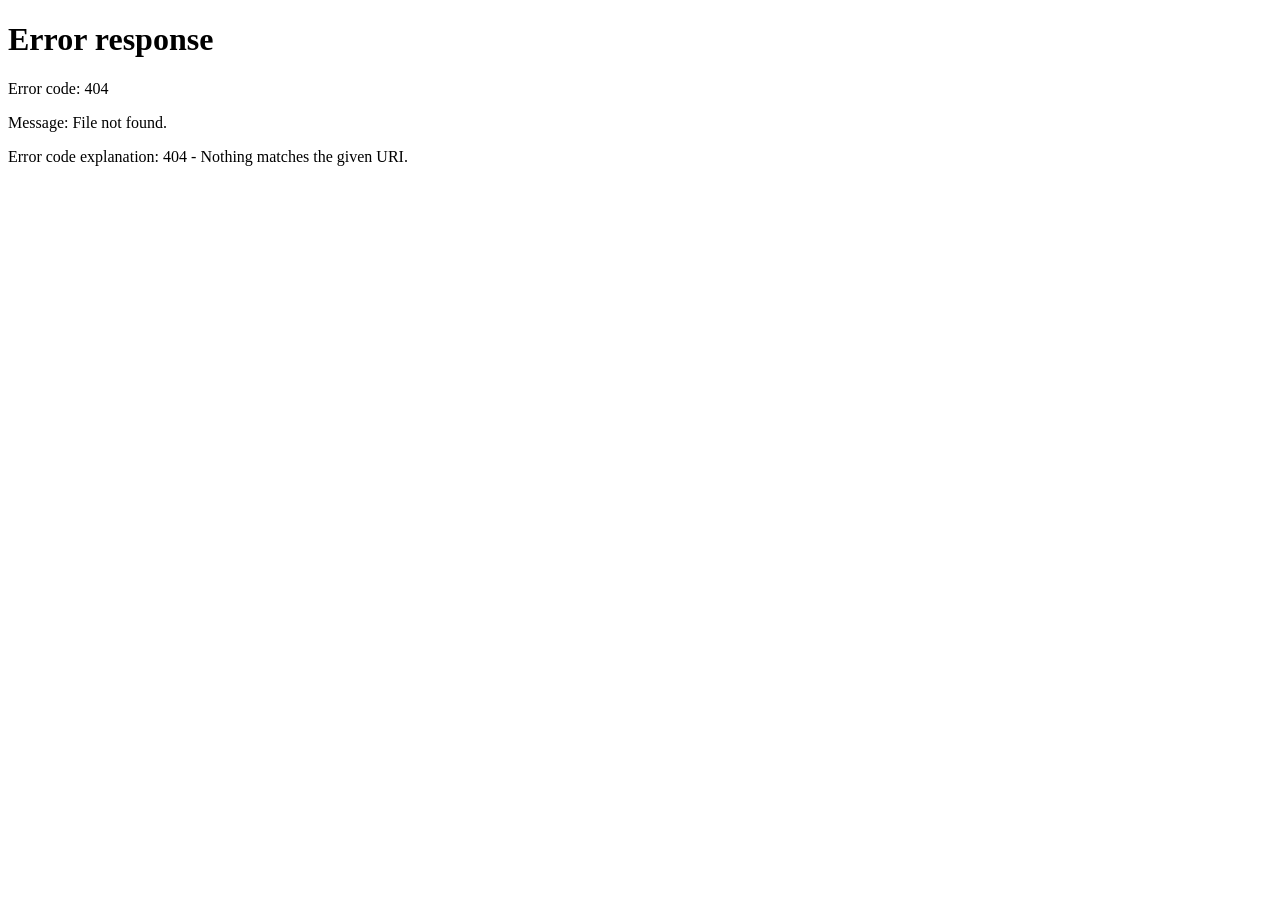
==== portfolio.html @ 4acf2ae9 "fg" ====
<!DOCTYPE html>
<html lang="en">

<head>
  <meta charset="utf-8" />
  <meta name="viewport" content="width=device-width, initial-scale=1" />
  <title>Redirecting…</title>
  <script>
    (function () {
      var p = location.pathname;
      var q = location.search + location.hash;
      var dest = p.replace(/portfolio\.html$/i, "portfolio/");
      location.replace(dest + q);
    })();
  </script>
  <meta http-equiv="refresh" content="0;url=portfolio/" />
</head>

<body>
  <p><a href="portfolio/">Continue to Portfolio</a></p>
</body>

</html>
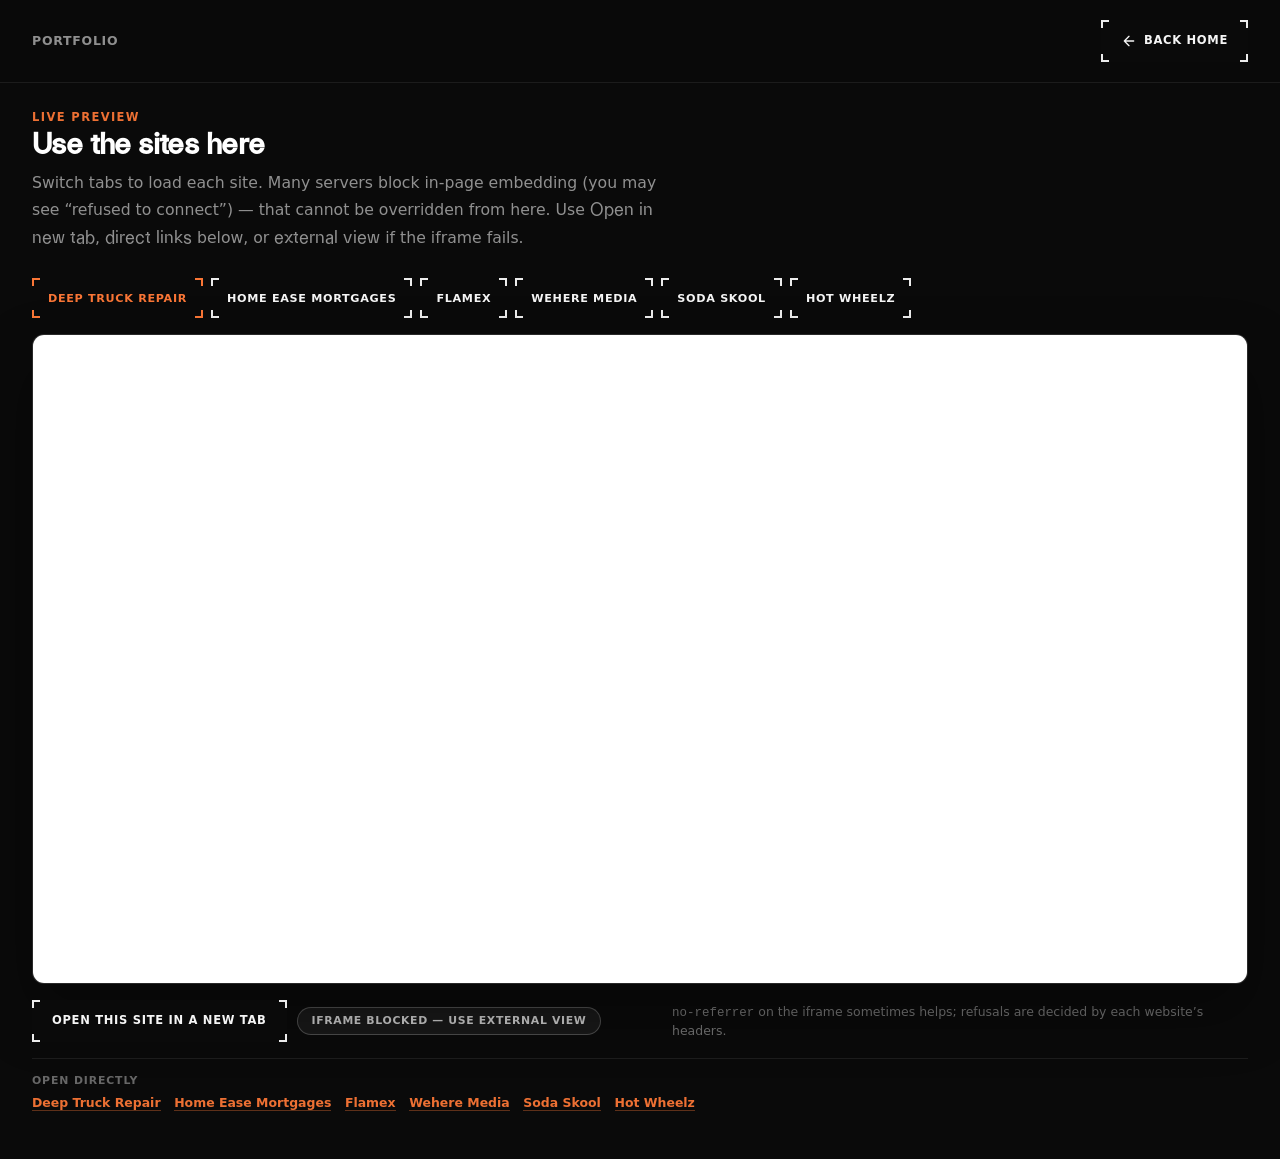
==== commit ecd95981: "fgh" ====
--- a/portfolio.html
+++ b/portfolio.html
@@ -4,20 +4,255 @@
 <head>
   <meta charset="utf-8" />
   <meta name="viewport" content="width=device-width, initial-scale=1" />
-  <title>Redirecting…</title>
+  <title>Portfolio | Arpit Chauhan</title>
+  <meta name="description"
+    content="Live embedded previews of Deep Truck Repair, Home Ease Mortgages, Flamex, Wehere Media, Soda Skool, Hot Wheelz." />
+  <link href="css/webflow.css" rel="stylesheet" type="text/css" />
+  <link href="css/portfolio-page.css" rel="stylesheet" type="text/css" />
+  <link href="assets/favico.png" rel="shortcut icon" type="image/x-icon" />
+</head>
+
+<body class="portfolio-page">
+  <header class="portfolio-page__header">
+    <span class="portfolio-page__brand">Portfolio</span>
+    <a class="portfolio-page__back uiverse-bracket-btn uiverse-bracket-btn--sm" href="/">
+      <span>
+        <svg width="16" height="16" viewBox="0 0 24 24" fill="none" xmlns="http://www.w3.org/2000/svg"
+          aria-hidden="true">
+          <path d="M19 12H5M12 19l-7-7 7-7" stroke="currentColor" stroke-width="2" stroke-linecap="round"
+            stroke-linejoin="round" />
+        </svg>
+        Back home
+      </span>
+    </a>
+  </header>
+
+  <main class="portfolio-page__main">
+    <section id="live-preview" class="portfolio-live-section" aria-labelledby="portfolio-live-title">
+      <header class="portfolio-live__head">
+        <span class="portfolio-live__eyebrow">Live preview</span>
+        <h2 id="portfolio-live-title" class="portfolio-live__title">Use the sites here</h2>
+        <p class="portfolio-live__lead">
+          Switch tabs to load each site. Many servers block in-page embedding (you may see “refused to connect”) — that
+          cannot be overridden from here. Use <strong>Open in new tab</strong>, <strong>direct links</strong> below, or
+          <strong>external view</strong> if the iframe fails.
+        </p>
+      </header>
+      <div class="portfolio-live__toolbar" role="tablist" aria-label="Site preview">
+        <button type="button" role="tab" class="portfolio-live__tab uiverse-bracket-btn uiverse-bracket-btn--tab is-active"
+          data-live-site="deep" id="tab-live-deep" aria-selected="true" aria-controls="portfolio-live-frame">
+          <span>Deep Truck Repair</span>
+        </button>
+        <button type="button" role="tab" class="portfolio-live__tab uiverse-bracket-btn uiverse-bracket-btn--tab"
+          data-live-site="homeease" id="tab-live-homeease" aria-selected="false" aria-controls="portfolio-live-frame">
+          <span>Home Ease Mortgages</span>
+        </button>
+        <button type="button" role="tab" class="portfolio-live__tab uiverse-bracket-btn uiverse-bracket-btn--tab"
+          data-live-site="flamex" id="tab-live-flamex" aria-selected="false" aria-controls="portfolio-live-frame">
+          <span>Flamex</span>
+        </button>
+        <button type="button" role="tab" class="portfolio-live__tab uiverse-bracket-btn uiverse-bracket-btn--tab"
+          data-live-site="weheremedia" id="tab-live-weheremedia" aria-selected="false"
+          aria-controls="portfolio-live-frame">
+          <span>Wehere Media</span>
+        </button>
+        <button type="button" role="tab" class="portfolio-live__tab uiverse-bracket-btn uiverse-bracket-btn--tab"
+          data-live-site="sodaskool" id="tab-live-sodaskool" aria-selected="false" aria-controls="portfolio-live-frame">
+          <span>Soda Skool</span>
+        </button>
+        <button type="button" role="tab" class="portfolio-live__tab uiverse-bracket-btn uiverse-bracket-btn--tab"
+          data-live-site="hotwheelz" id="tab-live-hotwheelz" aria-selected="false" aria-controls="portfolio-live-frame">
+          <span>Hot Wheelz</span>
+        </button>
+      </div>
+
+      <div class="portfolio-live__frame-shell" id="portfolio-frame-shell">
+        <iframe id="portfolio-live-frame" class="portfolio-live__iframe" title="Live website preview" src="about:blank"
+          loading="lazy" referrerpolicy="no-referrer" allow="fullscreen" credentialless></iframe>
+        <div class="portfolio-live__external-fallback" id="portfolio-external-fallback">
+          <p class="portfolio-live__external-fallback-text">
+            Embedded preview is turned off for this site (often because the host sends X-Frame-Options / CSP and the
+            browser blocks the iframe). Open it in a new tab instead.
+          </p>
+          <a id="portfolio-live-fallback-link"
+            class="portfolio-live__external-fallback-link uiverse-bracket-btn uiverse-bracket-btn--sm"
+            href="https://deepatruckrepair.com/" target="_blank" rel="noopener noreferrer"><span>Open site</span></a>
+          <button type="button" class="portfolio-live__retry-embed" id="portfolio-retry-embed">
+            Try embedded preview again
+          </button>
+        </div>
+      </div>
+
+      <div class="portfolio-live__footer-row">
+        <div class="portfolio-live__footer-actions">
+          <a id="portfolio-live-open" class="portfolio-live__open uiverse-bracket-btn uiverse-bracket-btn--sm"
+            href="https://deepatruckrepair.com/" target="_blank" rel="noopener noreferrer"><span>Open this site in a new
+              tab</span></a>
+          <button type="button" class="portfolio-live__skip-embed-btn" id="portfolio-mark-skip-embed">
+            Iframe blocked — use external view
+          </button>
+        </div>
+        <p class="portfolio-live__hint">
+          <code>no-referrer</code> on the iframe sometimes helps; refusals are decided by each website’s headers.
+        </p>
+      </div>
+
+      <nav class="portfolio-live__quick-links" id="portfolio-quick-links" aria-label="Open each site in a new tab">
+        <div class="portfolio-live__quick-links-inner"></div>
+      </nav>
+    </section>
+  </main>
+
   <script>
-    (function () {
-      var p = location.pathname;
-      var q = location.search + location.hash;
-      var dest = p.replace(/portfolio\.html$/i, "portfolio/");
-      location.replace(dest + q);
-    })();
+    window.addEventListener("DOMContentLoaded", () => {
+      const STORAGE_KEY = "portfolioSkipEmbed";
+
+      const SITE_ORDER = [
+        "deep",
+        "homeease",
+        "flamex",
+        "weheremedia",
+        "sodaskool",
+        "hotwheelz",
+      ];
+
+      const sites = {
+        deep: { url: "https://deepatruckrepair.com/", label: "Deep Truck Repair" },
+        homeease: { url: "https://homeeasemtgs.com/", label: "Home Ease Mortgages" },
+        flamex: { url: "https://flamex.in/", label: "Flamex" },
+        weheremedia: { url: "https://weheremedia.com/", label: "Wehere Media" },
+        sodaskool: { url: "https://sodaskool.com/", label: "Soda Skool" },
+        hotwheelz: { url: "https://hotwheelz.co/", label: "Hot Wheelz" },
+      };
+
+      const root = document.getElementById("live-preview");
+      if (!root) return;
+
+      const iframe = document.getElementById("portfolio-live-frame");
+      const shell = document.getElementById("portfolio-frame-shell");
+      const openLink = document.getElementById("portfolio-live-open");
+      const fallbackLink = document.getElementById("portfolio-live-fallback-link");
+      const skipBtn = document.getElementById("portfolio-mark-skip-embed");
+      const retryBtn = document.getElementById("portfolio-retry-embed");
+      const quickInner = document.querySelector("#portfolio-quick-links .portfolio-live__quick-links-inner");
+
+      if (!iframe || !shell || !openLink || !fallbackLink || !skipBtn || !retryBtn || !quickInner) {
+        return;
+      }
+
+      const tabs = root.querySelectorAll(".portfolio-live__tab");
+
+      let current = "deep";
+      let started = false;
+
+      function getSkipSet() {
+        try {
+          const raw = sessionStorage.getItem(STORAGE_KEY);
+          const arr = raw ? JSON.parse(raw) : [];
+          return new Set(Array.isArray(arr) ? arr : []);
+        } catch {
+          return new Set();
+        }
+      }
+
+      function saveSkipSet(set) {
+        sessionStorage.setItem(STORAGE_KEY, JSON.stringify([...set]));
+      }
+
+      function shouldSkipEmbed(key) {
+        return getSkipSet().has(key);
+      }
+
+      function paintTabs() {
+        tabs.forEach((btn) => {
+          const on = btn.dataset.liveSite === current;
+          btn.classList.toggle("is-active", on);
+          btn.setAttribute("aria-selected", on ? "true" : "false");
+        });
+      }
+
+      function syncLinks(url) {
+        openLink.href = url;
+        fallbackLink.href = url;
+      }
+
+      function applyShellMode(skip) {
+        shell.classList.toggle("portfolio-live__frame-shell--external-only", skip);
+      }
+
+      function go(key) {
+        const meta = sites[key];
+        if (!meta || !iframe || !openLink || !shell) return;
+        current = key;
+        syncLinks(meta.url);
+        paintTabs();
+
+        const skip = shouldSkipEmbed(key);
+        applyShellMode(skip);
+
+        if (skip) {
+          iframe.src = "about:blank";
+        } else {
+          iframe.src = meta.url;
+        }
+      }
+
+      function startIfNeeded(key) {
+        if (!started) started = true;
+        go(key);
+      }
+
+      function buildQuickLinks() {
+        const label = document.createElement("span");
+        label.className = "portfolio-live__quick-links-label";
+        label.textContent = "Open directly";
+        quickInner.appendChild(label);
+
+        SITE_ORDER.forEach((key) => {
+          const meta = sites[key];
+          if (!meta) return;
+          const a = document.createElement("a");
+          a.href = meta.url;
+          a.target = "_blank";
+          a.rel = "noopener noreferrer";
+          a.textContent = meta.label;
+          quickInner.appendChild(a);
+        });
+      }
+
+      tabs.forEach((btn) => {
+        btn.addEventListener("click", () => startIfNeeded(btn.dataset.liveSite));
+      });
+
+      skipBtn.addEventListener("click", () => {
+        const set = getSkipSet();
+        set.add(current);
+        saveSkipSet(set);
+        go(current);
+      });
+
+      retryBtn.addEventListener("click", () => {
+        const set = getSkipSet();
+        set.delete(current);
+        saveSkipSet(set);
+        go(current);
+      });
+
+      buildQuickLinks();
+
+      const observer = new IntersectionObserver(
+        (entries) => {
+          entries.forEach((entry) => {
+            if (!entry.isIntersecting) return;
+            startIfNeeded(current);
+            observer.disconnect();
+          });
+        },
+        { rootMargin: "80px 0px", threshold: 0.06 }
+      );
+      observer.observe(root);
+    });
   </script>
-  <meta http-equiv="refresh" content="0;url=portfolio/" />
-</head>
-
-<body>
-  <p><a href="portfolio/">Continue to Portfolio</a></p>
 </body>
 
 </html>
--- a/css/webflow.css
+++ b/css/webflow.css
@@ -0,0 +1,6324 @@
+html {
+  -webkit-text-size-adjust: 100%;
+  -ms-text-size-adjust: 100%;
+  font-family: sans-serif;
+}
+
+body {
+  margin: 0;
+}
+
+article,
+aside,
+details,
+figcaption,
+figure,
+footer,
+header,
+hgroup,
+main,
+menu,
+nav,
+section,
+summary {
+  display: block;
+}
+
+audio,
+canvas,
+progress,
+video {
+  vertical-align: baseline;
+  display: inline-block;
+}
+
+audio:not([controls]) {
+  height: 0;
+  display: none;
+}
+
+[hidden],
+template {
+  display: none;
+}
+
+a {
+  background-color: #0000;
+}
+
+a:active,
+a:hover {
+  outline: 0;
+}
+
+abbr[title] {
+  border-bottom: 1px dotted;
+}
+
+b,
+strong {
+  font-weight: bold;
+}
+
+dfn {
+  font-style: italic;
+}
+
+h1 {
+  margin: 0.67em 0;
+  font-size: 2em;
+}
+
+mark {
+  color: #000;
+  background: #ff0;
+}
+
+small {
+  font-size: 80%;
+}
+
+sub,
+sup {
+  vertical-align: baseline;
+  font-size: 75%;
+  line-height: 0;
+  position: relative;
+}
+
+sup {
+  top: -0.5em;
+}
+
+sub {
+  bottom: -0.25em;
+}
+
+img {
+  border: 0;
+}
+
+svg:not(:root) {
+  overflow: hidden;
+}
+
+hr {
+  box-sizing: content-box;
+  height: 0;
+}
+
+pre {
+  overflow: auto;
+}
+
+code,
+kbd,
+pre,
+samp {
+  font-family: monospace;
+  font-size: 1em;
+}
+
+button,
+input,
+optgroup,
+select,
+textarea {
+  color: inherit;
+  font: inherit;
+  margin: 0;
+}
+
+button {
+  overflow: visible;
+}
+
+button,
+select {
+  text-transform: none;
+}
+
+button,
+html input[type="button"],
+input[type="reset"] {
+  -webkit-appearance: button;
+  cursor: pointer;
+}
+
+button[disabled],
+html input[disabled] {
+  cursor: default;
+}
+
+button::-moz-focus-inner,
+input::-moz-focus-inner {
+  border: 0;
+  padding: 0;
+}
+
+input {
+  line-height: normal;
+}
+
+input[type="checkbox"],
+input[type="radio"] {
+  box-sizing: border-box;
+  padding: 0;
+}
+
+input[type="number"]::-webkit-inner-spin-button,
+input[type="number"]::-webkit-outer-spin-button {
+  height: auto;
+}
+
+input[type="search"] {
+  -webkit-appearance: none;
+}
+
+input[type="search"]::-webkit-search-cancel-button,
+input[type="search"]::-webkit-search-decoration {
+  -webkit-appearance: none;
+}
+
+legend {
+  border: 0;
+  padding: 0;
+}
+
+textarea {
+  overflow: auto;
+}
+
+optgroup {
+  font-weight: bold;
+}
+
+table {
+  border-collapse: collapse;
+  border-spacing: 0;
+}
+
+td,
+th {
+  padding: 0;
+}
+
+@font-face {
+  font-family: webflow-icons;
+  src: url("[data-uri]")
+    format("truetype");
+  font-weight: normal;
+  font-style: normal;
+}
+
+[class^="w-icon-"],
+[class*=" w-icon-"] {
+  speak: none;
+  font-variant: normal;
+  text-transform: none;
+  -webkit-font-smoothing: antialiased;
+  -moz-osx-font-smoothing: grayscale;
+  font-style: normal;
+  font-weight: normal;
+  line-height: 1;
+  font-family: webflow-icons !important;
+}
+
+.w-icon-slider-right:before {
+  content: "";
+}
+
+.w-icon-slider-left:before {
+  content: "";
+}
+
+.w-icon-nav-menu:before {
+  content: "";
+}
+
+.w-icon-arrow-down:before,
+.w-icon-dropdown-toggle:before {
+  content: "";
+}
+
+.w-icon-file-upload-remove:before {
+  content: "";
+}
+
+.w-icon-file-upload-icon:before {
+  content: "";
+}
+
+* {
+  box-sizing: border-box;
+}
+
+html {
+  height: 100%;
+}
+
+body {
+  color: #333;
+  background-color: #fff;
+  min-height: 100%;
+  margin: 0;
+  font-family: Arial, sans-serif;
+  font-size: 14px;
+  line-height: 20px;
+}
+
+img {
+  vertical-align: middle;
+  max-width: 100%;
+  display: inline-block;
+}
+
+html.w-mod-touch * {
+  background-attachment: scroll !important;
+}
+
+.w-block {
+  display: block;
+}
+
+.w-inline-block {
+  max-width: 100%;
+  display: inline-block;
+}
+
+.w-clearfix:before,
+.w-clearfix:after {
+  content: " ";
+  grid-area: 1 / 1 / 2 / 2;
+  display: table;
+}
+
+.w-clearfix:after {
+  clear: both;
+}
+
+.w-hidden {
+  display: none;
+}
+
+.w-button {
+  color: #fff;
+  line-height: inherit;
+  cursor: pointer;
+  background-color: #3898ec;
+  border: 0;
+  border-radius: 0;
+  padding: 9px 15px;
+  text-decoration: none;
+  display: inline-block;
+}
+
+input.w-button {
+  -webkit-appearance: button;
+}
+
+html[data-w-dynpage] [data-w-cloak] {
+  color: #0000 !important;
+}
+
+.w-code-block {
+  margin: unset;
+}
+
+pre.w-code-block code {
+  all: inherit;
+}
+
+.w-optimization {
+  display: contents;
+}
+
+.w-webflow-badge,
+.w-webflow-badge > img {
+  box-sizing: unset;
+  width: unset;
+  height: unset;
+  max-height: unset;
+  max-width: unset;
+  min-height: unset;
+  min-width: unset;
+  margin: unset;
+  padding: unset;
+  float: unset;
+  clear: unset;
+  border: unset;
+  border-radius: unset;
+  background: unset;
+  background-image: unset;
+  background-position: unset;
+  background-size: unset;
+  background-repeat: unset;
+  background-origin: unset;
+  background-clip: unset;
+  background-attachment: unset;
+  background-color: unset;
+  box-shadow: unset;
+  transform: unset;
+  direction: unset;
+  font-family: unset;
+  font-weight: unset;
+  color: unset;
+  font-size: unset;
+  line-height: unset;
+  font-style: unset;
+  font-variant: unset;
+  text-align: unset;
+  letter-spacing: unset;
+  -webkit-text-decoration: unset;
+  text-decoration: unset;
+  text-indent: unset;
+  text-transform: unset;
+  list-style-type: unset;
+  text-shadow: unset;
+  vertical-align: unset;
+  cursor: unset;
+  white-space: unset;
+  word-break: unset;
+  word-spacing: unset;
+  word-wrap: unset;
+  transition: unset;
+}
+
+.w-webflow-badge {
+  white-space: nowrap;
+  cursor: pointer;
+  box-shadow: 0 0 0 1px #0000001a, 0 1px 3px #0000001a;
+  visibility: visible !important;
+  opacity: 1 !important;
+  z-index: 2147483647 !important;
+  color: #aaadb0 !important;
+  overflow: unset !important;
+  background-color: #fff !important;
+  border-radius: 3px !important;
+  width: auto !important;
+  height: auto !important;
+  margin: 0 !important;
+  padding: 6px !important;
+  font-size: 12px !important;
+  line-height: 14px !important;
+  text-decoration: none !important;
+  display: inline-block !important;
+  position: fixed !important;
+  inset: auto 12px 12px auto !important;
+  transform: none !important;
+}
+
+.w-webflow-badge > img {
+  position: unset;
+  visibility: unset !important;
+  opacity: 1 !important;
+  vertical-align: middle !important;
+  display: inline-block !important;
+}
+
+h1,
+h2,
+h3,
+h4,
+h5,
+h6 {
+  margin-bottom: 10px;
+  font-weight: bold;
+}
+
+h1 {
+  margin-top: 20px;
+  font-size: 38px;
+  line-height: 44px;
+}
+
+h2 {
+  margin-top: 20px;
+  font-size: 32px;
+  line-height: 36px;
+}
+
+h3 {
+  margin-top: 20px;
+  font-size: 24px;
+  line-height: 30px;
+}
+
+h4 {
+  margin-top: 10px;
+  font-size: 18px;
+  line-height: 24px;
+}
+
+h5 {
+  margin-top: 10px;
+  font-size: 14px;
+  line-height: 20px;
+}
+
+h6 {
+  margin-top: 10px;
+  font-size: 12px;
+  line-height: 18px;
+}
+
+p {
+  margin-top: 0;
+  margin-bottom: 10px;
+}
+
+blockquote {
+  border-left: 5px solid #e2e2e2;
+  margin: 0 0 10px;
+  padding: 10px 20px;
+  font-size: 18px;
+  line-height: 22px;
+}
+
+figure {
+  margin: 0 0 10px;
+}
+
+figcaption {
+  text-align: center;
+  margin-top: 5px;
+}
+
+ul,
+ol {
+  margin-top: 0;
+  margin-bottom: 10px;
+  padding-left: 40px;
+}
+
+.w-list-unstyled {
+  padding-left: 0;
+  list-style: none;
+}
+
+.w-embed:before,
+.w-embed:after {
+  content: " ";
+  grid-area: 1 / 1 / 2 / 2;
+  display: table;
+}
+
+.w-embed:after {
+  clear: both;
+}
+
+.w-video {
+  width: 100%;
+  padding: 0;
+  position: relative;
+}
+
+.w-video iframe,
+.w-video object,
+.w-video embed {
+  border: none;
+  width: 100%;
+  height: 100%;
+  position: absolute;
+  top: 0;
+  left: 0;
+}
+
+fieldset {
+  border: 0;
+  margin: 0;
+  padding: 0;
+}
+
+button,
+[type="button"],
+[type="reset"] {
+  cursor: pointer;
+  -webkit-appearance: button;
+  border: 0;
+}
+
+.w-form {
+  margin: 0 0 15px;
+}
+
+.w-form-done {
+  text-align: center;
+  background-color: #ddd;
+  padding: 20px;
+  display: none;
+}
+
+.w-form-fail {
+  background-color: #ffdede;
+  margin-top: 10px;
+  padding: 10px;
+  display: none;
+}
+
+label {
+  margin-bottom: 5px;
+  font-weight: bold;
+  display: block;
+}
+
+.w-input,
+.w-select {
+  color: #333;
+  vertical-align: middle;
+  background-color: #fff;
+  border: 1px solid #ccc;
+  width: 100%;
+  height: 38px;
+  margin-bottom: 10px;
+  padding: 8px 12px;
+  font-size: 14px;
+  line-height: 1.42857;
+  display: block;
+}
+
+.w-input::placeholder,
+.w-select::placeholder {
+  color: #999;
+}
+
+.w-input:focus,
+.w-select:focus {
+  border-color: #3898ec;
+  outline: 0;
+}
+
+.w-input[disabled],
+.w-select[disabled],
+.w-input[readonly],
+.w-select[readonly],
+fieldset[disabled] .w-input,
+fieldset[disabled] .w-select {
+  cursor: not-allowed;
+}
+
+.w-input[disabled]:not(.w-input-disabled),
+.w-select[disabled]:not(.w-input-disabled),
+.w-input[readonly],
+.w-select[readonly],
+fieldset[disabled]:not(.w-input-disabled) .w-input,
+fieldset[disabled]:not(.w-input-disabled) .w-select {
+  background-color: #eee;
+}
+
+textarea.w-input,
+textarea.w-select {
+  height: auto;
+}
+
+.w-select {
+  background-color: #f3f3f3;
+}
+
+.w-select[multiple] {
+  height: auto;
+}
+
+.w-form-label {
+  cursor: pointer;
+  margin-bottom: 0;
+  font-weight: normal;
+  display: inline-block;
+}
+
+.w-radio {
+  margin-bottom: 5px;
+  padding-left: 20px;
+  display: block;
+}
+
+.w-radio:before,
+.w-radio:after {
+  content: " ";
+  grid-area: 1 / 1 / 2 / 2;
+  display: table;
+}
+
+.w-radio:after {
+  clear: both;
+}
+
+.w-radio-input {
+  float: left;
+  margin: 3px 0 0 -20px;
+  line-height: normal;
+}
+
+.w-file-upload {
+  margin-bottom: 10px;
+  display: block;
+}
+
+.w-file-upload-input {
+  opacity: 0;
+  z-index: -100;
+  width: 0.1px;
+  height: 0.1px;
+  position: absolute;
+  overflow: hidden;
+}
+
+.w-file-upload-default,
+.w-file-upload-uploading,
+.w-file-upload-success {
+  color: #333;
+  display: inline-block;
+}
+
+.w-file-upload-error {
+  margin-top: 10px;
+  display: block;
+}
+
+.w-file-upload-default.w-hidden,
+.w-file-upload-uploading.w-hidden,
+.w-file-upload-error.w-hidden,
+.w-file-upload-success.w-hidden {
+  display: none;
+}
+
+.w-file-upload-uploading-btn {
+  cursor: pointer;
+  background-color: #fafafa;
+  border: 1px solid #ccc;
+  margin: 0;
+  padding: 8px 12px;
+  font-size: 14px;
+  font-weight: normal;
+  display: flex;
+}
+
+.w-file-upload-file {
+  background-color: #fafafa;
+  border: 1px solid #ccc;
+  flex-grow: 1;
+  justify-content: space-between;
+  margin: 0;
+  padding: 8px 9px 8px 11px;
+  display: flex;
+}
+
+.w-file-upload-file-name {
+  font-size: 14px;
+  font-weight: normal;
+  display: block;
+}
+
+.w-file-remove-link {
+  cursor: pointer;
+  width: auto;
+  height: auto;
+  margin-top: 3px;
+  margin-left: 10px;
+  padding: 3px;
+  display: block;
+}
+
+.w-icon-file-upload-remove {
+  margin: auto;
+  font-size: 10px;
+}
+
+.w-file-upload-error-msg {
+  color: #ea384c;
+  padding: 2px 0;
+  display: inline-block;
+}
+
+.w-file-upload-info {
+  padding: 0 12px;
+  line-height: 38px;
+  display: inline-block;
+}
+
+.w-file-upload-label {
+  cursor: pointer;
+  background-color: #fafafa;
+  border: 1px solid #ccc;
+  margin: 0;
+  padding: 8px 12px;
+  font-size: 14px;
+  font-weight: normal;
+  display: inline-block;
+}
+
+.w-icon-file-upload-icon,
+.w-icon-file-upload-uploading {
+  width: 20px;
+  margin-right: 8px;
+  display: inline-block;
+}
+
+.w-icon-file-upload-uploading {
+  height: 20px;
+}
+
+.w-container {
+  max-width: 940px;
+  margin-left: auto;
+  margin-right: auto;
+}
+
+.w-container:before,
+.w-container:after {
+  content: " ";
+  grid-area: 1 / 1 / 2 / 2;
+  display: table;
+}
+
+.w-container:after {
+  clear: both;
+}
+
+.w-container .w-row {
+  margin-left: -10px;
+  margin-right: -10px;
+}
+
+.w-row:before,
+.w-row:after {
+  content: " ";
+  grid-area: 1 / 1 / 2 / 2;
+  display: table;
+}
+
+.w-row:after {
+  clear: both;
+}
+
+.w-row .w-row {
+  margin-left: 0;
+  margin-right: 0;
+}
+
+.w-col {
+  float: left;
+  width: 100%;
+  min-height: 1px;
+  padding-left: 10px;
+  padding-right: 10px;
+  position: relative;
+}
+
+.w-col .w-col {
+  padding-left: 0;
+  padding-right: 0;
+}
+
+.w-col-1 {
+  width: 8.33333%;
+}
+
+.w-col-2 {
+  width: 16.6667%;
+}
+
+.w-col-3 {
+  width: 25%;
+}
+
+.w-col-4 {
+  width: 33.3333%;
+}
+
+.w-col-5 {
+  width: 41.6667%;
+}
+
+.w-col-6 {
+  width: 50%;
+}
+
+.w-col-7 {
+  width: 58.3333%;
+}
+
+.w-col-8 {
+  width: 66.6667%;
+}
+
+.w-col-9 {
+  width: 75%;
+}
+
+.w-col-10 {
+  width: 83.3333%;
+}
+
+.w-col-11 {
+  width: 91.6667%;
+}
+
+.w-col-12 {
+  width: 100%;
+}
+
+.w-hidden-main {
+  display: none !important;
+}
+
+@media screen and (max-width: 991px) {
+  .w-container {
+    max-width: 728px;
+  }
+
+  .w-hidden-main {
+    display: inherit !important;
+  }
+
+  .w-hidden-medium {
+    display: none !important;
+  }
+
+  .w-col-medium-1 {
+    width: 8.33333%;
+  }
+
+  .w-col-medium-2 {
+    width: 16.6667%;
+  }
+
+  .w-col-medium-3 {
+    width: 25%;
+  }
+
+  .w-col-medium-4 {
+    width: 33.3333%;
+  }
+
+  .w-col-medium-5 {
+    width: 41.6667%;
+  }
+
+  .w-col-medium-6 {
+    width: 50%;
+  }
+
+  .w-col-medium-7 {
+    width: 58.3333%;
+  }
+
+  .w-col-medium-8 {
+    width: 66.6667%;
+  }
+
+  .w-col-medium-9 {
+    width: 75%;
+  }
+
+  .w-col-medium-10 {
+    width: 83.3333%;
+  }
+
+  .w-col-medium-11 {
+    width: 91.6667%;
+  }
+
+  .w-col-medium-12 {
+    width: 100%;
+  }
+
+  .w-col-stack {
+    width: 100%;
+    left: auto;
+    right: auto;
+  }
+}
+
+@media screen and (max-width: 767px) {
+  .w-hidden-main,
+  .w-hidden-medium {
+    display: inherit !important;
+  }
+
+  .w-hidden-small {
+    display: none !important;
+  }
+
+  .w-row,
+  .w-container .w-row {
+    margin-left: 0;
+    margin-right: 0;
+  }
+
+  .w-col {
+    width: 100%;
+    left: auto;
+    right: auto;
+  }
+
+  .w-col-small-1 {
+    width: 8.33333%;
+  }
+
+  .w-col-small-2 {
+    width: 16.6667%;
+  }
+
+  .w-col-small-3 {
+    width: 25%;
+  }
+
+  .w-col-small-4 {
+    width: 33.3333%;
+  }
+
+  .w-col-small-5 {
+    width: 41.6667%;
+  }
+
+  .w-col-small-6 {
+    width: 50%;
+  }
+
+  .w-col-small-7 {
+    width: 58.3333%;
+  }
+
+  .w-col-small-8 {
+    width: 66.6667%;
+  }
+
+  .w-col-small-9 {
+    width: 75%;
+  }
+
+  .w-col-small-10 {
+    width: 83.3333%;
+  }
+
+  .w-col-small-11 {
+    width: 91.6667%;
+  }
+
+  .w-col-small-12 {
+    width: 100%;
+  }
+}
+
+@media screen and (max-width: 479px) {
+  .w-container {
+    max-width: none;
+  }
+
+  .w-hidden-main,
+  .w-hidden-medium,
+  .w-hidden-small {
+    display: inherit !important;
+  }
+
+  .w-hidden-tiny {
+    display: none !important;
+  }
+
+  .w-col {
+    width: 100%;
+  }
+
+  .w-col-tiny-1 {
+    width: 8.33333%;
+  }
+
+  .w-col-tiny-2 {
+    width: 16.6667%;
+  }
+
+  .w-col-tiny-3 {
+    width: 25%;
+  }
+
+  .w-col-tiny-4 {
+    width: 33.3333%;
+  }
+
+  .w-col-tiny-5 {
+    width: 41.6667%;
+  }
+
+  .w-col-tiny-6 {
+    width: 50%;
+  }
+
+  .w-col-tiny-7 {
+    width: 58.3333%;
+  }
+
+  .w-col-tiny-8 {
+    width: 66.6667%;
+  }
+
+  .w-col-tiny-9 {
+    width: 75%;
+  }
+
+  .w-col-tiny-10 {
+    width: 83.3333%;
+  }
+
+  .w-col-tiny-11 {
+    width: 91.6667%;
+  }
+
+  .w-col-tiny-12 {
+    width: 100%;
+  }
+}
+
+.w-widget {
+  position: relative;
+}
+
+.w-widget-map {
+  width: 100%;
+  height: 400px;
+}
+
+.w-widget-map label {
+  width: auto;
+  display: inline;
+}
+
+.w-widget-map img {
+  max-width: inherit;
+}
+
+.w-widget-map .gm-style-iw {
+  text-align: center;
+}
+
+.w-widget-map .gm-style-iw > button {
+  display: none !important;
+}
+
+.w-widget-twitter {
+  overflow: hidden;
+}
+
+.w-widget-twitter-count-shim {
+  vertical-align: top;
+  text-align: center;
+  background: #fff;
+  border: 1px solid #758696;
+  border-radius: 3px;
+  width: 28px;
+  height: 20px;
+  display: inline-block;
+  position: relative;
+}
+
+.w-widget-twitter-count-shim * {
+  pointer-events: none;
+  -webkit-user-select: none;
+  user-select: none;
+}
+
+.w-widget-twitter-count-shim .w-widget-twitter-count-inner {
+  text-align: center;
+  color: #999;
+  font-family: serif;
+  font-size: 15px;
+  line-height: 12px;
+  position: relative;
+}
+
+.w-widget-twitter-count-shim .w-widget-twitter-count-clear {
+  display: block;
+  position: relative;
+}
+
+.w-widget-twitter-count-shim.w--large {
+  width: 36px;
+  height: 28px;
+}
+
+.w-widget-twitter-count-shim.w--large .w-widget-twitter-count-inner {
+  font-size: 18px;
+  line-height: 18px;
+}
+
+.w-widget-twitter-count-shim:not(.w--vertical) {
+  margin-left: 5px;
+  margin-right: 8px;
+}
+
+.w-widget-twitter-count-shim:not(.w--vertical).w--large {
+  margin-left: 6px;
+}
+
+.w-widget-twitter-count-shim:not(.w--vertical):before,
+.w-widget-twitter-count-shim:not(.w--vertical):after {
+  content: " ";
+  pointer-events: none;
+  border: solid #0000;
+  width: 0;
+  height: 0;
+  position: absolute;
+  top: 50%;
+  left: 0;
+}
+
+.w-widget-twitter-count-shim:not(.w--vertical):before {
+  border-width: 4px;
+  border-color: #75869600 #5d6c7b #75869600 #75869600;
+  margin-top: -4px;
+  margin-left: -9px;
+}
+
+.w-widget-twitter-count-shim:not(.w--vertical).w--large:before {
+  border-width: 5px;
+  margin-top: -5px;
+  margin-left: -10px;
+}
+
+.w-widget-twitter-count-shim:not(.w--vertical):after {
+  border-width: 4px;
+  border-color: #fff0 #fff #fff0 #fff0;
+  margin-top: -4px;
+  margin-left: -8px;
+}
+
+.w-widget-twitter-count-shim:not(.w--vertical).w--large:after {
+  border-width: 5px;
+  margin-top: -5px;
+  margin-left: -9px;
+}
+
+.w-widget-twitter-count-shim.w--vertical {
+  width: 61px;
+  height: 33px;
+  margin-bottom: 8px;
+}
+
+.w-widget-twitter-count-shim.w--vertical:before,
+.w-widget-twitter-count-shim.w--vertical:after {
+  content: " ";
+  pointer-events: none;
+  border: solid #0000;
+  width: 0;
+  height: 0;
+  position: absolute;
+  top: 100%;
+  left: 50%;
+}
+
+.w-widget-twitter-count-shim.w--vertical:before {
+  border-width: 5px;
+  border-color: #5d6c7b #75869600 #75869600;
+  margin-left: -5px;
+}
+
+.w-widget-twitter-count-shim.w--vertical:after {
+  border-width: 4px;
+  border-color: #fff #fff0 #fff0;
+  margin-left: -4px;
+}
+
+.w-widget-twitter-count-shim.w--vertical .w-widget-twitter-count-inner {
+  font-size: 18px;
+  line-height: 22px;
+}
+
+.w-widget-twitter-count-shim.w--vertical.w--large {
+  width: 76px;
+}
+
+.w-background-video {
+  color: #fff;
+  height: 500px;
+  position: relative;
+  overflow: hidden;
+}
+
+.w-background-video > video {
+  object-fit: cover;
+  z-index: -100;
+  background-position: 50%;
+  background-size: cover;
+  width: 100%;
+  height: 100%;
+  margin: auto;
+  position: absolute;
+  inset: -100%;
+}
+
+.w-background-video > video::-webkit-media-controls-start-playback-button {
+  -webkit-appearance: none;
+  display: none !important;
+}
+
+.w-background-video--control {
+  background-color: #0000;
+  padding: 0;
+  position: absolute;
+  bottom: 1em;
+  right: 1em;
+}
+
+.w-background-video--control > [hidden] {
+  display: none !important;
+}
+
+.w-slider {
+  text-align: center;
+  clear: both;
+  -webkit-tap-highlight-color: #0000;
+  tap-highlight-color: #0000;
+  background: #ddd;
+  height: 300px;
+  position: relative;
+}
+
+.w-slider-mask {
+  z-index: 1;
+  white-space: nowrap;
+  height: 100%;
+  display: block;
+  position: relative;
+  left: 0;
+  right: 0;
+  overflow: hidden;
+}
+
+.w-slide {
+  vertical-align: top;
+  white-space: normal;
+  text-align: left;
+  width: 100%;
+  height: 100%;
+  display: inline-block;
+  position: relative;
+}
+
+.w-slider-nav {
+  z-index: 2;
+  text-align: center;
+  -webkit-tap-highlight-color: #0000;
+  tap-highlight-color: #0000;
+  height: 40px;
+  margin: auto;
+  padding-top: 10px;
+  position: absolute;
+  inset: auto 0 0;
+}
+
+.w-slider-nav.w-round > div {
+  border-radius: 100%;
+}
+
+.w-slider-nav.w-num > div {
+  font-size: inherit;
+  line-height: inherit;
+  width: auto;
+  height: auto;
+  padding: 0.2em 0.5em;
+}
+
+.w-slider-nav.w-shadow > div {
+  box-shadow: 0 0 3px #3336;
+}
+
+.w-slider-nav-invert {
+  color: #fff;
+}
+
+.w-slider-nav-invert > div {
+  background-color: #2226;
+}
+
+.w-slider-nav-invert > div.w-active {
+  background-color: #222;
+}
+
+.w-slider-dot {
+  cursor: pointer;
+  background-color: #fff6;
+  width: 1em;
+  height: 1em;
+  margin: 0 3px 0.5em;
+  transition: background-color 0.1s, color 0.1s;
+  display: inline-block;
+  position: relative;
+}
+
+.w-slider-dot.w-active {
+  background-color: #fff;
+}
+
+.w-slider-dot:focus {
+  outline: none;
+  box-shadow: 0 0 0 2px #fff;
+}
+
+.w-slider-dot:focus.w-active {
+  box-shadow: none;
+}
+
+.w-slider-arrow-left,
+.w-slider-arrow-right {
+  cursor: pointer;
+  color: #fff;
+  -webkit-tap-highlight-color: #0000;
+  tap-highlight-color: #0000;
+  -webkit-user-select: none;
+  user-select: none;
+  width: 80px;
+  margin: auto;
+  font-size: 40px;
+  position: absolute;
+  inset: 0;
+  overflow: hidden;
+}
+
+.w-slider-arrow-left [class^="w-icon-"],
+.w-slider-arrow-right [class^="w-icon-"],
+.w-slider-arrow-left [class*=" w-icon-"],
+.w-slider-arrow-right [class*=" w-icon-"] {
+  position: absolute;
+}
+
+.w-slider-arrow-left:focus,
+.w-slider-arrow-right:focus {
+  outline: 0;
+}
+
+.w-slider-arrow-left {
+  z-index: 3;
+  right: auto;
+}
+
+.w-slider-arrow-right {
+  z-index: 4;
+  left: auto;
+}
+
+.w-icon-slider-left,
+.w-icon-slider-right {
+  width: 1em;
+  height: 1em;
+  margin: auto;
+  inset: 0;
+}
+
+.w-slider-aria-label {
+  clip: rect(0 0 0 0);
+  border: 0;
+  width: 1px;
+  height: 1px;
+  margin: -1px;
+  padding: 0;
+  position: absolute;
+  overflow: hidden;
+}
+
+.w-slider-force-show {
+  display: block !important;
+}
+
+.w-dropdown {
+  text-align: left;
+  z-index: 900;
+  margin-left: auto;
+  margin-right: auto;
+  display: inline-block;
+  position: relative;
+}
+
+.w-dropdown-btn,
+.w-dropdown-toggle,
+.w-dropdown-link {
+  vertical-align: top;
+  color: #222;
+  text-align: left;
+  white-space: nowrap;
+  margin-left: auto;
+  margin-right: auto;
+  padding: 20px;
+  text-decoration: none;
+  position: relative;
+}
+
+.w-dropdown-toggle {
+  -webkit-user-select: none;
+  user-select: none;
+  cursor: pointer;
+  padding-right: 40px;
+  display: inline-block;
+}
+
+.w-dropdown-toggle:focus {
+  outline: 0;
+}
+
+.w-icon-dropdown-toggle {
+  width: 1em;
+  height: 1em;
+  margin: auto 20px auto auto;
+  position: absolute;
+  top: 0;
+  bottom: 0;
+  right: 0;
+}
+
+.w-dropdown-list {
+  background: #ddd;
+  min-width: 100%;
+  display: none;
+  position: absolute;
+}
+
+.w-dropdown-list.w--open {
+  display: block;
+}
+
+.w-dropdown-link {
+  color: #222;
+  padding: 10px 20px;
+  display: block;
+}
+
+.w-dropdown-link.w--current {
+  color: #0082f3;
+}
+
+.w-dropdown-link:focus {
+  outline: 0;
+}
+
+@media screen and (max-width: 767px) {
+  .w-nav-brand {
+    padding-left: 10px;
+  }
+}
+
+.w-lightbox-backdrop {
+  cursor: auto;
+  letter-spacing: normal;
+  text-indent: 0;
+  text-shadow: none;
+  text-transform: none;
+  visibility: visible;
+  white-space: normal;
+  word-break: normal;
+  word-spacing: normal;
+  word-wrap: normal;
+  color: #fff;
+  text-align: center;
+  z-index: 2000;
+  opacity: 0;
+  -webkit-user-select: none;
+  -moz-user-select: none;
+  -webkit-tap-highlight-color: transparent;
+  background: #000000e6;
+  outline: 0;
+  font-family: Helvetica Neue, Helvetica, Ubuntu, Segoe UI, Verdana, sans-serif;
+  font-size: 17px;
+  font-style: normal;
+  font-weight: 300;
+  line-height: 1.2;
+  list-style: disc;
+  position: fixed;
+  inset: 0;
+  -webkit-transform: translate(0);
+}
+
+.w-lightbox-backdrop,
+.w-lightbox-container {
+  -webkit-overflow-scrolling: touch;
+  height: 100%;
+  overflow: auto;
+}
+
+.w-lightbox-content {
+  height: 100vh;
+  position: relative;
+  overflow: hidden;
+}
+
+.w-lightbox-view {
+  opacity: 0;
+  width: 100vw;
+  height: 100vh;
+  position: absolute;
+}
+
+.w-lightbox-view:before {
+  content: "";
+  height: 100vh;
+}
+
+.w-lightbox-group,
+.w-lightbox-group .w-lightbox-view,
+.w-lightbox-group .w-lightbox-view:before {
+  height: 86vh;
+}
+
+.w-lightbox-frame,
+.w-lightbox-view:before {
+  vertical-align: middle;
+  display: inline-block;
+}
+
+.w-lightbox-figure {
+  margin: 0;
+  position: relative;
+}
+
+.w-lightbox-group .w-lightbox-figure {
+  cursor: pointer;
+}
+
+.w-lightbox-img {
+  width: auto;
+  max-width: none;
+  height: auto;
+}
+
+.w-lightbox-image {
+  float: none;
+  max-width: 100vw;
+  max-height: 100vh;
+  display: block;
+}
+
+.w-lightbox-group .w-lightbox-image {
+  max-height: 86vh;
+}
+
+.w-lightbox-caption {
+  text-align: left;
+  text-overflow: ellipsis;
+  white-space: nowrap;
+  background: #0006;
+  padding: 0.5em 1em;
+  position: absolute;
+  bottom: 0;
+  left: 0;
+  right: 0;
+  overflow: hidden;
+}
+
+.w-lightbox-embed {
+  width: 100%;
+  height: 100%;
+  position: absolute;
+  inset: 0;
+}
+
+.w-lightbox-control {
+  cursor: pointer;
+  background-position: center;
+  background-repeat: no-repeat;
+  background-size: 24px;
+  width: 4em;
+  transition: all 0.3s;
+  position: absolute;
+  top: 0;
+}
+
+.w-lightbox-left {
+  background-image: url("[data-uri]");
+  display: none;
+  bottom: 0;
+  left: 0;
+}
+
+.w-lightbox-right {
+  background-image: url("[data-uri]");
+  display: none;
+  bottom: 0;
+  right: 0;
+}
+
+.w-lightbox-close {
+  background-image: url("[data-uri]");
+  background-size: 18px;
+  height: 2.6em;
+  right: 0;
+}
+
+.w-lightbox-strip {
+  white-space: nowrap;
+  padding: 0 1vh;
+  line-height: 0;
+  position: absolute;
+  bottom: 0;
+  left: 0;
+  right: 0;
+  overflow: auto hidden;
+}
+
+.w-lightbox-item {
+  box-sizing: content-box;
+  cursor: pointer;
+  width: 10vh;
+  padding: 2vh 1vh;
+  display: inline-block;
+  -webkit-transform: translate3d(0, 0, 0);
+}
+
+.w-lightbox-active {
+  opacity: 0.3;
+}
+
+.w-lightbox-thumbnail {
+  background: #222;
+  height: 10vh;
+  position: relative;
+  overflow: hidden;
+}
+
+.w-lightbox-thumbnail-image {
+  position: absolute;
+  top: 0;
+  left: 0;
+}
+
+.w-lightbox-thumbnail .w-lightbox-tall {
+  width: 100%;
+  top: 50%;
+  transform: translate(0, -50%);
+}
+
+.w-lightbox-thumbnail .w-lightbox-wide {
+  height: 100%;
+  left: 50%;
+  transform: translate(-50%);
+}
+
+.w-lightbox-spinner {
+  box-sizing: border-box;
+  border: 5px solid #0006;
+  border-radius: 50%;
+  width: 40px;
+  height: 40px;
+  margin-top: -20px;
+  margin-left: -20px;
+  animation: 0.8s linear infinite spin;
+  position: absolute;
+  top: 50%;
+  left: 50%;
+}
+
+.w-lightbox-spinner:after {
+  content: "";
+  border: 3px solid #0000;
+  border-bottom-color: #fff;
+  border-radius: 50%;
+  position: absolute;
+  inset: -4px;
+}
+
+.w-lightbox-hide {
+  display: none;
+}
+
+.w-lightbox-noscroll {
+  overflow: hidden;
+}
+
+@media (min-width: 768px) {
+  .w-lightbox-content {
+    height: 96vh;
+    margin-top: 2vh;
+  }
+
+  .w-lightbox-view,
+  .w-lightbox-view:before {
+    height: 96vh;
+  }
+
+  .w-lightbox-group,
+  .w-lightbox-group .w-lightbox-view,
+  .w-lightbox-group .w-lightbox-view:before {
+    height: 84vh;
+  }
+
+  .w-lightbox-image {
+    max-width: 96vw;
+    max-height: 96vh;
+  }
+
+  .w-lightbox-group .w-lightbox-image {
+    max-width: 82.3vw;
+    max-height: 84vh;
+  }
+
+  .w-lightbox-left,
+  .w-lightbox-right {
+    opacity: 0.5;
+    display: block;
+  }
+
+  .w-lightbox-close {
+    opacity: 0.8;
+  }
+
+  .w-lightbox-control:hover {
+    opacity: 1;
+  }
+}
+
+.w-lightbox-inactive,
+.w-lightbox-inactive:hover {
+  opacity: 0;
+}
+
+.w-richtext:before,
+.w-richtext:after {
+  content: " ";
+  grid-area: 1 / 1 / 2 / 2;
+  display: table;
+}
+
+.w-richtext:after {
+  clear: both;
+}
+
+.w-richtext[contenteditable="true"]:before,
+.w-richtext[contenteditable="true"]:after {
+  white-space: initial;
+}
+
+.w-richtext ol,
+.w-richtext ul {
+  overflow: hidden;
+}
+
+.w-richtext .w-richtext-figure-selected.w-richtext-figure-type-video div:after,
+.w-richtext .w-richtext-figure-selected[data-rt-type="video"] div:after,
+.w-richtext .w-richtext-figure-selected.w-richtext-figure-type-image div,
+.w-richtext .w-richtext-figure-selected[data-rt-type="image"] div {
+  outline: 2px solid #2895f7;
+}
+
+.w-richtext figure.w-richtext-figure-type-video > div:after,
+.w-richtext figure[data-rt-type="video"] > div:after {
+  content: "";
+  display: none;
+  position: absolute;
+  inset: 0;
+}
+
+.w-richtext figure {
+  max-width: 60%;
+  position: relative;
+}
+
+.w-richtext figure > div:before {
+  cursor: default !important;
+}
+
+.w-richtext figure img {
+  width: 100%;
+}
+
+.w-richtext figure figcaption.w-richtext-figcaption-placeholder {
+  opacity: 0.6;
+}
+
+.w-richtext figure div {
+  color: #0000;
+  font-size: 0;
+}
+
+.w-richtext figure.w-richtext-figure-type-image,
+.w-richtext figure[data-rt-type="image"] {
+  display: table;
+}
+
+.w-richtext figure.w-richtext-figure-type-image > div,
+.w-richtext figure[data-rt-type="image"] > div {
+  display: inline-block;
+}
+
+.w-richtext figure.w-richtext-figure-type-image > figcaption,
+.w-richtext figure[data-rt-type="image"] > figcaption {
+  caption-side: bottom;
+  display: table-caption;
+}
+
+.w-richtext figure.w-richtext-figure-type-video,
+.w-richtext figure[data-rt-type="video"] {
+  width: 60%;
+  height: 0;
+}
+
+.w-richtext figure.w-richtext-figure-type-video iframe,
+.w-richtext figure[data-rt-type="video"] iframe {
+  width: 100%;
+  height: 100%;
+  position: absolute;
+  top: 0;
+  left: 0;
+}
+
+.w-richtext figure.w-richtext-figure-type-video > div,
+.w-richtext figure[data-rt-type="video"] > div {
+  width: 100%;
+}
+
+.w-richtext figure.w-richtext-align-center {
+  clear: both;
+  margin-left: auto;
+  margin-right: auto;
+}
+
+.w-richtext figure.w-richtext-align-center.w-richtext-figure-type-image > div,
+.w-richtext figure.w-richtext-align-center[data-rt-type="image"] > div {
+  max-width: 100%;
+}
+
+.w-richtext figure.w-richtext-align-normal {
+  clear: both;
+}
+
+.w-richtext figure.w-richtext-align-fullwidth {
+  text-align: center;
+  clear: both;
+  width: 100%;
+  max-width: 100%;
+  margin-left: auto;
+  margin-right: auto;
+  display: block;
+}
+
+.w-richtext figure.w-richtext-align-fullwidth > div {
+  padding-bottom: inherit;
+  display: inline-block;
+}
+
+.w-richtext figure.w-richtext-align-fullwidth > figcaption {
+  display: block;
+}
+
+.w-richtext figure.w-richtext-align-floatleft {
+  float: left;
+  clear: none;
+  margin-right: 15px;
+}
+
+.w-richtext figure.w-richtext-align-floatright {
+  float: right;
+  clear: none;
+  margin-left: 15px;
+}
+
+.w-nav {
+  z-index: 1000;
+  background: #ddd;
+  position: relative;
+}
+
+.w-nav:before,
+.w-nav:after {
+  content: " ";
+  grid-area: 1 / 1 / 2 / 2;
+  display: table;
+}
+
+.w-nav:after {
+  clear: both;
+}
+
+.w-nav-brand {
+  float: left;
+  color: #333;
+  text-decoration: none;
+  position: relative;
+}
+
+.w-nav-link {
+  vertical-align: top;
+  color: #222;
+  text-align: left;
+  margin-left: auto;
+  margin-right: auto;
+  padding: 20px;
+  text-decoration: none;
+  display: inline-block;
+  position: relative;
+}
+
+.w-nav-link.w--current {
+  color: #0082f3;
+}
+
+.w-nav-menu {
+  float: right;
+  position: relative;
+}
+
+[data-nav-menu-open] {
+  text-align: center;
+  background: #c8c8c8;
+  min-width: 200px;
+  position: absolute;
+  top: 100%;
+  left: 0;
+  right: 0;
+  overflow: visible;
+  display: block !important;
+}
+
+.w--nav-link-open {
+  display: block;
+  position: relative;
+}
+
+.w-nav-overlay {
+  width: 100%;
+  display: none;
+  position: absolute;
+  top: 100%;
+  left: 0;
+  right: 0;
+  overflow: hidden;
+}
+
+.w-nav-overlay [data-nav-menu-open] {
+  top: 0;
+}
+
+.w-nav[data-animation="over-left"] .w-nav-overlay {
+  width: auto;
+}
+
+.w-nav[data-animation="over-left"] .w-nav-overlay,
+.w-nav[data-animation="over-left"] [data-nav-menu-open] {
+  z-index: 1;
+  top: 0;
+  right: auto;
+}
+
+.w-nav[data-animation="over-right"] .w-nav-overlay {
+  width: auto;
+}
+
+.w-nav[data-animation="over-right"] .w-nav-overlay,
+.w-nav[data-animation="over-right"] [data-nav-menu-open] {
+  z-index: 1;
+  top: 0;
+  left: auto;
+}
+
+.w-nav-button {
+  float: right;
+  cursor: pointer;
+  -webkit-tap-highlight-color: #0000;
+  tap-highlight-color: #0000;
+  -webkit-user-select: none;
+  user-select: none;
+  padding: 18px;
+  font-size: 24px;
+  display: none;
+  position: relative;
+}
+
+.w-nav-button:focus {
+  outline: 0;
+}
+
+.w-nav-button.w--open {
+  color: #fff;
+  background-color: #c8c8c8;
+}
+
+.w-nav[data-collapse="all"] .w-nav-menu {
+  display: none;
+}
+
+.w-nav[data-collapse="all"] .w-nav-button,
+.w--nav-dropdown-open,
+.w--nav-dropdown-toggle-open {
+  display: block;
+}
+
+.w--nav-dropdown-list-open {
+  position: static;
+}
+
+@media screen and (max-width: 991px) {
+  .w-nav[data-collapse="medium"] .w-nav-menu {
+    display: none;
+  }
+
+  .w-nav[data-collapse="medium"] .w-nav-button {
+    display: block;
+  }
+}
+
+@media screen and (max-width: 767px) {
+  .w-nav[data-collapse="small"] .w-nav-menu {
+    display: none;
+  }
+
+  .w-nav[data-collapse="small"] .w-nav-button {
+    display: block;
+  }
+
+  .w-nav-brand {
+    padding-left: 10px;
+  }
+}
+
+@media screen and (max-width: 479px) {
+  .w-nav[data-collapse="tiny"] .w-nav-menu {
+    display: none;
+  }
+
+  .w-nav[data-collapse="tiny"] .w-nav-button {
+    display: block;
+  }
+}
+
+.w-tabs {
+  position: relative;
+}
+
+.w-tabs:before,
+.w-tabs:after {
+  content: " ";
+  grid-area: 1 / 1 / 2 / 2;
+  display: table;
+}
+
+.w-tabs:after {
+  clear: both;
+}
+
+.w-tab-menu {
+  position: relative;
+}
+
+.w-tab-link {
+  vertical-align: top;
+  text-align: left;
+  cursor: pointer;
+  color: #222;
+  background-color: #ddd;
+  padding: 9px 30px;
+  text-decoration: none;
+  display: inline-block;
+  position: relative;
+}
+
+.w-tab-link.w--current {
+  background-color: #c8c8c8;
+}
+
+.w-tab-link:focus {
+  outline: 0;
+}
+
+.w-tab-content {
+  display: block;
+  position: relative;
+  overflow: hidden;
+}
+
+.w-tab-pane {
+  display: none;
+  position: relative;
+}
+
+.w--tab-active {
+  display: block;
+}
+
+@media screen and (max-width: 479px) {
+  .w-tab-link {
+    display: block;
+  }
+}
+
+.w-ix-emptyfix:after {
+  content: "";
+}
+
+@keyframes spin {
+  0% {
+    transform: rotate(0);
+  }
+
+  100% {
+    transform: rotate(360deg);
+  }
+}
+
+.w-dyn-empty {
+  background-color: #ddd;
+  padding: 10px;
+}
+
+.w-dyn-hide,
+.w-dyn-bind-empty,
+.w-condition-invisible {
+  display: none !important;
+}
+
+.wf-layout-layout {
+  display: grid;
+}
+
+@font-face {
+  font-family: Aratigo;
+  src: url("../fonts/aratigo-light.woff")
+    format("woff");
+  font-weight: 300;
+  font-style: normal;
+  font-display: swap;
+}
+
+@font-face {
+  font-family: Aratigo;
+  src: url("../fonts/aratigo-medium.woff")
+    format("woff");
+  font-weight: 500;
+  font-style: normal;
+  font-display: swap;
+}
+
+@font-face {
+  font-family: Aratigo;
+  src: url("../fonts/aratigo-semibold.woff")
+    format("woff");
+  font-weight: 600;
+  font-style: normal;
+  font-display: swap;
+}
+
+@font-face {
+  font-family: AlmarenaNeueDisplay;
+  src: url("../fonts/almarena-light.woff")
+    format("woff");
+  font-weight: 300;
+  font-style: normal;
+  font-display: swap;
+}
+
+@font-face {
+  font-family: AlmarenaNeueDisplay;
+  src: url("../fonts/almarena-medium.woff")
+    format("woff");
+  font-weight: 500;
+  font-style: normal;
+  font-display: swap;
+}
+
+@font-face {
+  font-family: AlmarenaNeueDisplay;
+  src: url("../fonts/almarena-regular.woff")
+    format("woff");
+  font-weight: 400;
+  font-style: normal;
+  font-display: swap;
+}
+
+:root {
+  --black: #000;
+  --white: #fff;
+  --oragne: #000;
+  --transparent: #fff0;
+}
+
+.w-layout-grid {
+  grid-row-gap: 16px;
+  grid-column-gap: 16px;
+  grid-template-rows: auto auto;
+  grid-template-columns: 1fr 1fr;
+  grid-auto-columns: 1fr;
+  display: grid;
+}
+
+body {
+  background-color: var(--black);
+  color: var(--white);
+  font-family: Aratigo, Arial, sans-serif;
+  font-size: 1.111vw;
+  font-weight: 300;
+  line-height: 1.1;
+  overflow-x: hidden;
+}
+
+h1 {
+  letter-spacing: -0.667vw;
+  font-feature-settings: "dlig" on, "ss03" on;
+  margin-top: 0;
+  margin-bottom: 0;
+  font-family: AlmarenaNeueDisplay, Arial, sans-serif;
+  font-size: 16.67vw;
+  font-weight: 500;
+  line-height: 95%;
+}
+
+h2 {
+  letter-spacing: -0.389vw;
+  font-feature-settings: "dlig" on, "ss03" on;
+  margin-top: 0;
+  margin-bottom: 0;
+  font-family: AlmarenaNeueDisplay, Arial, sans-serif;
+  font-size: 9.72vw;
+  font-weight: 500;
+  line-height: 1;
+}
+
+h3 {
+  letter-spacing: -0.111vw;
+  font-feature-settings: "dlig" on, "ss03" on;
+  margin-top: 0;
+  margin-bottom: 0;
+  font-family: AlmarenaNeueDisplay, Arial, sans-serif;
+  font-size: 2.78vw;
+  font-weight: 500;
+  line-height: 100%;
+}
+
+h4 {
+  letter-spacing: -0.061vw;
+  font-feature-settings: "dlig" on, "ss03" on;
+  margin-top: 0;
+  margin-bottom: 0;
+  font-family: AlmarenaNeueDisplay, Arial, sans-serif;
+  font-size: 1.528vw;
+  font-weight: 400;
+  line-height: 110%;
+}
+
+h5 {
+  margin-top: 10px;
+  margin-bottom: 10px;
+  font-family: AlmarenaNeueDisplay, Arial, sans-serif;
+  font-size: 4.028vw;
+  font-weight: 400;
+  line-height: 0.95;
+}
+
+p {
+  margin-bottom: 0;
+}
+
+a {
+  text-decoration: underline;
+}
+
+ul {
+  margin-top: 0;
+  margin-bottom: 0;
+  padding-left: 0;
+  list-style-type: none;
+}
+
+strong {
+  font-family: AlmarenaNeueDisplay, Arial, sans-serif;
+  font-size: 1.389vw;
+  font-weight: 400;
+}
+
+.container {
+  width: 100%;
+  padding-left: 1.389vw;
+  padding-right: 1.389vw;
+}
+
+.container._88vh {
+  flex-flow: column;
+  justify-content: space-between;
+  align-items: stretch;
+  height: 88vh;
+  display: flex;
+}
+
+.container.f-page {
+  grid-column-gap: 3vw;
+  grid-row-gap: 3vw;
+  flex-flow: column;
+  justify-content: space-between;
+  height: 100vh;
+  padding-top: 5vw;
+  padding-bottom: 1.389vw;
+  display: flex;
+}
+
+.container.projet-cont {
+  flex-flow: column;
+  justify-content: space-between;
+  display: flex;
+}
+
+.container.full-page {
+  position: relative;
+}
+
+.container.full-page.home-hero {
+  cursor: none;
+  padding-top: 10.417vw;
+}
+
+.container._30vh {
+  height: 30vh;
+}
+
+.background {
+  z-index: -10;
+  width: 100vw;
+  height: 100vh;
+  display: block;
+  position: fixed;
+  inset: 0% auto auto 0%;
+  overflow: hidden;
+}
+
+.button-big {
+  z-index: 99;
+  grid-column-gap: 0rem;
+  grid-row-gap: 0rem;
+  justify-content: center;
+  align-items: center;
+  text-decoration: none;
+  display: flex;
+  position: fixed;
+  transform: translate(-50%, -50%);
+}
+
+.button-big__content {
+  background-color: var(--white);
+  color: var(--black);
+  border-radius: 12.5rem;
+  justify-content: center;
+  align-items: center;
+  height: 4.167vw;
+  padding: 1.736vw 1.389vw;
+  font-family: Aratigo, Arial, sans-serif;
+  font-size: 0.75rem;
+  font-weight: 500;
+  line-height: 140%;
+  text-decoration: none;
+  display: flex;
+}
+
+.button-big__content.circle-big {
+  grid-column-gap: 0rem;
+  grid-row-gap: 0rem;
+  width: 4.167vw;
+  margin-left: -0.3vw;
+  padding: 0;
+}
+
+.nav--logo {
+  position: relative;
+}
+
+.nav--item {
+  grid-column-gap: 1.389vw;
+  grid-row-gap: 1.389vw;
+  justify-content: space-between;
+  align-items: center;
+  padding: 0.8vw 0.694vw 0.694vw;
+  display: flex;
+  position: relative;
+}
+
+.nav--button {
+  z-index: 1;
+  position: relative;
+}
+
+.nav--button._404--button {
+  position: absolute;
+  inset: 1.389vw 1.389vw auto auto;
+}
+
+.nav__link {
+  letter-spacing: 0.03125rem;
+  text-transform: uppercase;
+  font-family: Aratigo, Arial, sans-serif;
+  font-size: 0.625rem;
+  text-decoration: none;
+}
+
+.button-small {
+  grid-column-gap: 0px;
+  grid-row-gap: 0px;
+  width: -moz-fit-content;
+  width: fit-content;
+  text-decoration: none;
+  display: flex;
+  position: relative;
+}
+
+.button-small__center {
+  background-color: #ffffff1a;
+  border-radius: 50vw;
+  justify-content: center;
+  align-items: center;
+  height: 3.472vw;
+  padding-left: 1.389vw;
+  padding-right: 1.389vw;
+  font-family: Aratigo, Arial, sans-serif;
+  font-size: 0.694vw;
+  font-weight: 600;
+  line-height: 1.4;
+  display: flex;
+  -webkit-backdrop-filter: blur(30px) !important;
+  backdrop-filter: blur(30px) !important;
+}
+
+.button-small__center.circle-small {
+  grid-column-gap: 0rem;
+  grid-row-gap: 0rem;
+  width: 3.472vw;
+  height: 3.472vw;
+  margin-left: -0.3125rem;
+  padding: 0;
+}
+
+.button-small__center.button-small__center {
+  -webkit-backdrop-filter: none;
+  backdrop-filter: none;
+}
+
+.button-small__center.button-small__center.color-orange {
+  color: var(--oragne);
+}
+
+.button-small__center.bg-white {
+  -webkit-backdrop-filter: none !important;
+  backdrop-filter: none !important;
+}
+
+.button-small__svg {
+  color: var(--white);
+  justify-content: center;
+  align-items: center;
+  width: 0.556vw;
+  height: 0.556vw;
+  display: flex;
+  position: relative;
+}
+
+.button-big__svg {
+  justify-content: center;
+  align-items: center;
+  width: 0.72vw;
+  height: 0.72vw;
+  display: flex;
+}
+
+.item--marquee {
+  flex-flow: row;
+  justify-content: flex-start;
+  align-items: flex-start;
+  width: 100vw;
+  padding-top: 10.417vw;
+  padding-bottom: 10.417vw;
+  overflow: hidden;
+}
+
+.marquee {
+  flex-flow: row;
+  display: flex;
+  overflow: hidden;
+}
+
+.marquee-content {
+  flex: none;
+  justify-content: space-around;
+  display: flex;
+}
+
+.marquee-content.scroll-marquee {
+  flex-flow: row;
+  justify-content: flex-start;
+  align-items: center;
+  display: flex;
+}
+
+.marquee__text {
+  letter-spacing: -0.278vw;
+  text-transform: uppercase;
+  font-family: AlmarenaNeueDisplay, Arial, sans-serif;
+  font-size: 6.944vw;
+  font-weight: 500;
+  line-height: 0.95;
+}
+
+.marquee__text.clipping-text {
+  background-color: transparent;
+}
+
+.marquee__text.no-upp {
+  text-transform: none;
+}
+
+.marquee__svg {
+  height: 3.472vw;
+  margin-bottom: 1.5vw;
+  padding-left: 3vw;
+  padding-right: 3vw;
+}
+
+.div-hide {
+  position: relative;
+  overflow: hidden;
+}
+
+.logo {
+  color: var(--white);
+  width: 5.972vw;
+}
+
+.grid-container {
+  grid-column-gap: 1.389vw;
+  grid-row-gap: 1.389vw;
+  grid-template-rows: auto;
+  grid-template-columns: 1fr 1fr 1fr 1fr 1fr 1fr 1fr 1fr 1fr 1fr 1fr 1fr;
+  padding-top: 4.167vw;
+  padding-left: 1.389vw;
+  padding-right: 1.389vw;
+}
+
+.grid-container.big-margin {
+  padding-top: 10.417vw;
+}
+
+.grid-container.margin-s {
+  margin-top: 6.944vw;
+  padding-top: 0;
+}
+
+.grid-container.no-padd {
+  grid-template-columns: 1fr 1fr 1fr 1fr 1fr 1fr 1fr 1fr 1fr 1fr 1fr 1fr;
+  padding-left: 0;
+  padding-right: 0;
+}
+
+.grid-container.shema-grid {
+  grid-template-rows: auto auto;
+  padding-bottom: 9.125vw;
+}
+
+.grid-container.no-pad-top {
+  padding-top: 0;
+}
+
+.grid-container.no-m {
+  padding-top: 0;
+  padding-left: 0;
+  padding-right: 0;
+}
+
+.grid-container.no-m.ex-padd {
+  padding-top: 2.778vw;
+}
+
+.grid-container.on-mobile {
+  place-items: center stretch;
+}
+
+.grid-container.bottom-margin {
+  padding-bottom: 4.167vw;
+}
+
+.span-text {
+  white-space: pre;
+  word-break: normal;
+  display: inline-block;
+}
+
+.card-container {
+  padding-top: 2.5rem;
+}
+
+.horizontal-section {
+  width: 100vw;
+  height: 100vh;
+  margin-top: -50vh;
+  display: flex;
+  position: sticky;
+  top: 0;
+}
+
+.horizontal-section.no-margin {
+  margin-top: 0;
+}
+
+.track {
+  grid-column-gap: 0px;
+  grid-row-gap: 0px;
+  flex: none;
+  justify-content: flex-start;
+  align-items: stretch;
+  height: 100%;
+  display: flex;
+  position: relative;
+}
+
+.horizontal-wrapper {
+  transform-origin: 100% 100%;
+  width: 100vw;
+  height: 100vh;
+  position: relative;
+  overflow: hidden;
+}
+
+.h-slide {
+  color: var(--black);
+  background-color: #fff;
+  flex-flow: column;
+  flex: 0 0 50vw;
+  justify-content: space-between;
+  align-items: stretch;
+  height: 100%;
+  padding: 4.167vw 4.167vw 3.167vw;
+  display: flex;
+}
+
+.h-slide.side {
+  background-color: var(--transparent);
+  padding-bottom: 4.167vw;
+}
+
+.h-slide.h-slide--schema {
+  background-color: var(--transparent);
+  flex: 0 0 42vw;
+  justify-content: flex-start;
+  align-items: stretch;
+  width: 42vw;
+  padding: 0;
+  position: relative;
+  overflow: hidden;
+}
+
+.color-black {
+  color: var(--black);
+}
+
+.slide-side__content {
+  flex-flow: column;
+  justify-content: space-between;
+  align-items: center;
+  height: 100%;
+  display: flex;
+}
+
+.spacer {
+  height: 19vw;
+}
+
+.text-span-2 {
+  padding-left: 6vw;
+}
+
+.last-section {
+  background-color: var(--white);
+  flex-flow: column;
+  width: 100%;
+  margin-bottom: -100vh;
+  display: block;
+  position: relative;
+}
+
+.section__intro-text {
+  grid-column-gap: 2.778vw;
+  grid-row-gap: 2.778vw;
+  flex-flow: column;
+  display: flex;
+}
+
+.section-values {
+  padding-top: 10.417vw;
+  position: relative;
+}
+
+.section-values.margin-s {
+  padding-top: 6.944vw;
+}
+
+.value-list {
+  grid-column-gap: 1.389vw;
+  grid-row-gap: 1.389vw;
+  justify-content: center;
+  display: flex;
+  position: relative;
+}
+
+.value-item {
+  flex-flow: column;
+  flex: 1 0 0;
+  justify-content: space-between;
+  align-items: stretch;
+  min-height: 33vw;
+  padding: 4.167vw 2.778vw 2.778vw;
+  display: flex;
+  position: relative;
+}
+
+.value-item.top-align {
+  justify-content: flex-start;
+  align-items: stretch;
+  min-height: auto;
+}
+
+.value-divider {
+  background-color: #333;
+  width: 1px;
+}
+
+.value-divider.blend-overlay {
+  mix-blend-mode: overlay;
+}
+
+.value-icon {
+  height: 12.5vw;
+  min-height: 12.5vw;
+}
+
+.value-icon.color-orange {
+  color: var(--oragne);
+}
+
+.use-case__wrapper {
+  flex-flow: row;
+  padding-bottom: 10.417vw;
+}
+
+.use-case__list {
+  grid-column-gap: 1.389vw;
+  grid-row-gap: 1.389vw;
+  justify-content: flex-start;
+  align-items: stretch;
+  padding-left: 1.389vw;
+  padding-right: 1.389vw;
+  display: flex;
+}
+
+.use-case__item {
+  grid-column-gap: 0px;
+  grid-row-gap: 0px;
+  flex: 1;
+}
+
+.use-case__block {
+  grid-column-gap: 1.389vw;
+  grid-row-gap: 1.389vw;
+  color: var(--black);
+  flex-flow: column;
+  text-decoration: none;
+  display: flex;
+}
+
+.use-case__block.color-white {
+  color: var(--white);
+}
+
+.use-case__img-container {
+  width: 100%;
+  overflow: hidden;
+}
+
+.use-case__img-item {
+  aspect-ratio: 28 / 34;
+  object-fit: cover;
+  width: 100%;
+}
+
+.h-line {
+  background-color: var(--white);
+  mix-blend-mode: overlay;
+  width: 100%;
+  height: 1px;
+}
+
+.h-line.on-mobile {
+  display: none;
+}
+
+.h-line.color-blue {
+  mix-blend-mode: normal;
+  background-color: #fff;
+}
+
+.subtitle-in-text {
+  width: -moz-fit-content;
+  width: fit-content;
+  margin-bottom: -1.5vw;
+}
+
+.use-case-text {
+  max-width: 23.611vw;
+  font-weight: 300;
+  line-height: 1.1;
+}
+
+.value-item__line {
+  background-color: #333;
+  width: 100%;
+  height: 1px;
+  position: absolute;
+  inset: auto 0% 0%;
+}
+
+.value-item__line.top {
+  inset: 0% 0% auto;
+}
+
+.value-item__line.top.blend-overlay {
+  mix-blend-mode: overlay;
+}
+
+.value-item__line.bot {
+  inset: auto 0% 0%;
+}
+
+.value-item__line.bot.blend-overlay {
+  mix-blend-mode: overlay;
+}
+
+.footer {
+  flex-flow: column;
+  justify-content: space-between;
+  width: 100vw;
+  height: 100vh;
+  padding: 1.389vw;
+  display: flex;
+}
+
+.footer-text-container {
+  grid-column-gap: 2.778vw;
+  grid-row-gap: 2.778vw;
+  flex-flow: column;
+  display: flex;
+}
+
+.footer-bot-info {
+  grid-column-gap: 1.389vw;
+  grid-row-gap: 1.389vw;
+  flex-flow: column;
+  justify-content: flex-end;
+  align-items: flex-start;
+  display: flex;
+}
+
+.last-section-mask {
+  background-color: var(--black);
+  pointer-events: none;
+  width: 100vw;
+  height: 120vh;
+  margin-bottom: -100vh;
+  position: absolute;
+  inset: 0% auto auto 0%;
+}
+
+.top {
+  justify-content: space-between;
+  align-items: flex-start;
+  display: flex;
+}
+
+.top.use-case__top-margin {
+  margin-bottom: -0.5vw;
+}
+
+.top.top-circle {
+  padding-top: 0.3vw;
+}
+
+.top.row {
+  grid-column-gap: 1.181vw;
+  grid-row-gap: 1.181vw;
+  flex-flow: column;
+  justify-content: flex-start;
+  align-items: stretch;
+}
+
+.top.row.min-height {
+  height: 8vw;
+}
+
+.top.center {
+  grid-column-gap: 0.6vw;
+  grid-row-gap: 0.6vw;
+  justify-content: center;
+  align-items: center;
+}
+
+.navigation {
+  z-index: 999;
+  color: var(--black);
+  justify-content: space-between;
+  align-items: center;
+  width: 100vw;
+  padding: 1.389vw;
+  display: flex;
+  position: fixed;
+  inset: 0% 0% auto;
+}
+
+.section-home {
+  width: 100vw;
+  position: relative;
+}
+
+.div-block {
+  justify-content: flex-end;
+  align-items: flex-start;
+  padding-bottom: 37.5vw;
+  padding-left: 1.389vw;
+  padding-right: 1.389vw;
+  display: flex;
+}
+
+.div-block.home-margin {
+  position: sticky;
+  top: 10vw;
+}
+
+.div-block.home-margin.follow-section {
+  margin-top: 10vh;
+}
+
+.h-arrow {
+  color: var(--oragne);
+  width: 0.833vw;
+}
+
+.section-hero-bis {
+  width: 100vw;
+  height: 100vh;
+  position: relative;
+}
+
+.title-cont {
+  justify-content: flex-start;
+  align-items: flex-end;
+  width: 100%;
+  height: 43.056vw;
+  display: inline-flex;
+}
+
+.abs {
+  color: var(--black);
+  min-width: 23.264vw;
+  margin-top: 10.417vw;
+  margin-right: 1.389vw;
+  position: absolute;
+  top: 0%;
+  bottom: auto;
+  right: 0%;
+}
+
+.test-blend-mode {
+  grid-column-gap: 1.25rem;
+  grid-row-gap: 1.25rem;
+  background-color: var(--white);
+  mix-blend-mode: lighten;
+  flex-flow: column;
+  justify-content: flex-end;
+  align-items: flex-start;
+  width: 100%;
+  height: 100%;
+  overflow: hidden;
+}
+
+.test-blend-mode.bot-left {
+  grid-column-gap: 1.389vw;
+  grid-row-gap: 1.389vw;
+  flex-flow: column;
+  justify-content: flex-end;
+  align-items: flex-start;
+  padding-left: 1.389vw;
+  display: inline-flex;
+}
+
+.mwg_effect031 {
+  padding-top: 40vh;
+  position: relative;
+  overflow: hidden;
+}
+
+.slide {
+  height: 100vh;
+  position: relative;
+}
+
+.slide.last {
+  border-bottom: 1px solid #333;
+}
+
+.slide-content {
+  perspective: 250vw;
+  width: 100%;
+  height: 100%;
+  position: relative;
+}
+
+.content-slide {
+  background-color: var(--white);
+  transform-style: preserve-3d;
+  transform-origin: 50% 10%;
+  flex-flow: column;
+  justify-content: space-between;
+  align-items: stretch;
+  height: 100%;
+  padding: 6.944vw 4.167vw;
+  display: flex;
+  position: absolute;
+  inset: 0;
+}
+
+.left {
+  grid-column-gap: 1.389vw;
+  grid-row-gap: 1.389vw;
+  flex-flow: column;
+  display: flex;
+}
+
+.left.clipping-text {
+  -webkit-text-fill-color: #fff;
+  color: #fff;
+}
+
+.right {
+  flex-flow: column;
+  display: flex;
+}
+
+.right.right-align {
+  grid-column-gap: 0.5vw;
+  grid-row-gap: 0.5vw;
+  align-items: flex-end;
+}
+
+.number {
+  color: var(--transparent);
+  letter-spacing: -0.972vw;
+  -webkit-text-stroke-width: 0.069vw;
+  -webkit-text-stroke-color: var(--oragne);
+  text-transform: uppercase;
+  font-feature-settings: "dlig" on, "ss03" on;
+  font-family: AlmarenaNeueDisplay, Arial, sans-serif;
+  font-size: 24.306vw;
+  font-weight: 500;
+  line-height: 0.95;
+}
+
+.bot {
+  justify-content: space-between;
+  align-items: flex-end;
+  display: flex;
+}
+
+.bot.col {
+  flex-flow: column;
+  justify-content: space-between;
+  align-items: flex-start;
+}
+
+.bot.col.clipping-text.gap {
+  grid-column-gap: 1.389vw;
+  grid-row-gap: 1.389vw;
+}
+
+.bot.center {
+  justify-content: center;
+}
+
+.max-w {
+  max-width: 34vw;
+}
+
+.bg-white {
+  background-color: var(--white);
+  position: relative;
+}
+
+.bg-white.offre-last {
+  padding-top: 13.889vw;
+}
+
+.center-text {
+  grid-column-gap: 6.944vw;
+  grid-row-gap: 6.944vw;
+  text-align: center;
+  flex-flow: column;
+  justify-content: center;
+  align-items: center;
+  display: flex;
+}
+
+.clipping-text {
+  -webkit-text-fill-color: #fff;
+  color: #fff;
+}
+
+.first-slide {
+  color: var(--black);
+  flex-flow: column;
+  flex: 0 0 100vw;
+  justify-content: center;
+  align-items: center;
+  width: 100vw;
+  height: 100%;
+  padding: 3.75rem;
+  display: flex;
+}
+
+.first-slide.display-none {
+  display: none;
+}
+
+.second-slide {
+  color: var(--black);
+  flex-flow: row;
+  flex: 0 auto;
+  justify-content: flex-start;
+  align-items: stretch;
+  height: 100%;
+  padding: 3.167vw 2.778vw;
+  display: flex;
+}
+
+.value-item__link {
+  grid-column-gap: 0.694vw;
+  grid-row-gap: 0.694vw;
+  color: var(--oragne);
+  letter-spacing: 0.03px;
+  text-transform: uppercase;
+  width: -moz-fit-content;
+  width: fit-content;
+  font-size: 0.625rem;
+  font-weight: 600;
+  text-decoration: none;
+  display: flex;
+}
+
+.value__arrow {
+  aspect-ratio: 1;
+  width: 0.4375rem;
+  height: 0.4375px;
+}
+
+.circle {
+  aspect-ratio: 1;
+  background-color: var(--oragne);
+  border-radius: 100%;
+  width: 0.375rem;
+}
+
+.div-block-2 {
+  grid-column-gap: 0.625rem;
+  grid-row-gap: 0.625rem;
+  flex-flow: row;
+  justify-content: flex-start;
+  align-items: center;
+  min-width: 20.625vw;
+  display: flex;
+}
+
+.div-block-2.no-mw {
+  grid-column-gap: 0.625vw;
+  grid-row-gap: 0.625vw;
+  justify-content: flex-start;
+  align-items: flex-start;
+  min-width: 0;
+  max-width: none;
+}
+
+.claim-m {
+  letter-spacing: 0;
+  font-family: Aratigo, Arial, sans-serif;
+  font-size: 2.083vw;
+  font-weight: 300;
+  line-height: 1.1;
+}
+
+.claim-s {
+  letter-spacing: 0;
+  font-family: Aratigo, Arial, sans-serif;
+  font-size: 1.389vw;
+  font-weight: 300;
+  line-height: 1.1;
+}
+
+.claim-s.max-w-footer {
+  max-width: 18.958vw;
+}
+
+.claim-s.max-w-footer.expertise-split {
+  max-width: 30vw;
+}
+
+.claim-s.approche-intro__text {
+  padding-right: 2.083vw;
+}
+
+.claim-s.align-center.marg-top {
+  margin-top: 20vw;
+}
+
+.manifesto {
+  letter-spacing: 0.083vw;
+  font-feature-settings: "dlig" on, "ss03" on;
+  font-family: AlmarenaNeueDisplay, Arial, sans-serif;
+  font-size: 4.167vw;
+  font-weight: 300;
+  line-height: 0.95;
+}
+
+.manifesto.clipping-text.about-p {
+  max-width: 70%;
+}
+
+.manifesto.color-white {
+  color: var(--white);
+}
+
+.nav-tag {
+  letter-spacing: 0.035vw;
+  text-transform: uppercase;
+  white-space: nowrap;
+  margin-bottom: 0;
+  padding: 0;
+  font-family: Aratigo, Arial, sans-serif;
+  font-size: 0.694vw;
+  font-weight: 500;
+  line-height: 1.4;
+  text-decoration: none;
+  position: static;
+}
+
+.nav-tag.color-black,
+.nav-tag.color-black.w--current {
+  color: var(--black);
+}
+
+.nav-tag.color-white {
+  color: var(--white);
+}
+
+.nav-tag.color-white.hide {
+  position: absolute;
+  top: 100%;
+  left: 0;
+}
+
+.nav-tag.color-white.center {
+  text-align: center;
+}
+
+.nav-tag.vertical-line {
+  display: block;
+  position: relative;
+}
+
+.nav-tag.vertical-line.two {
+  margin-top: 3.924vw;
+}
+
+.nav-tag.hide {
+  position: absolute;
+}
+
+.nav-tag.hide.color-white {
+  transform: translate(0, 20%) rotate(3deg);
+}
+
+.nav-tag.min-w {
+  min-width: 23.264vw;
+}
+
+.nav-tag.one {
+  margin-top: 4.861vw;
+}
+
+.nav-tag.color-orange {
+  color: var(--oragne);
+}
+
+.btn-b {
+  font-family: Aratigo, Arial, sans-serif;
+  font-size: 0.833vw;
+  font-weight: 600;
+  line-height: 1.4;
+}
+
+.btn-b.color-orange {
+  color: var(--oragne);
+}
+
+.btn-s {
+  white-space: nowrap;
+  font-family: Aratigo, Arial, sans-serif;
+  font-size: 0.694vw;
+  font-weight: 600;
+  line-height: 1.4;
+}
+
+.btn-s.color-white {
+  color: var(--white);
+}
+
+.btn-s.color-white.nav-link.hide {
+  position: absolute;
+}
+
+.btn-s.color-orange {
+  color: var(--oragne);
+}
+
+.btn-s.color-orange.hide {
+  position: absolute;
+}
+
+.logo-footer {
+  width: 45vw;
+}
+
+.value-text {
+  grid-column-gap: 1.389vw;
+  grid-row-gap: 1.389vw;
+  flex-flow: column;
+  padding-right: 2vw;
+  display: flex;
+}
+
+.value-p {
+  padding-right: 4.167vw;
+}
+
+.value-divider-link {
+  background-color: #333;
+  width: 1px;
+  margin-top: 1.389vw;
+  margin-bottom: 1.389vw;
+}
+
+.no-wrap {
+  white-space: nowrap;
+}
+
+.approche-home {
+  justify-content: flex-end;
+  align-items: flex-start;
+  width: 100vw;
+  padding-top: 13.889vw;
+}
+
+.approche-title {
+  grid-column-gap: 2.569vw;
+  grid-row-gap: 2.569vw;
+  flex-flow: column;
+  display: flex;
+}
+
+.shema-circle {
+  text-align: center;
+  flex-flow: column;
+  justify-content: flex-start;
+  align-items: center;
+  width: 31.528vw;
+  height: 31.528vw;
+  display: flex;
+  position: relative;
+}
+
+.shema-circle.two {
+  justify-content: flex-start;
+  align-items: center;
+  margin-top: -8.5vw;
+}
+
+.shema-item {
+  margin-top: 23.264vw;
+}
+
+.shema-item.two {
+  margin-top: -10.417vw;
+}
+
+.shema-border {
+  pointer-events: none;
+  mix-blend-mode: overlay;
+  border-radius: 50%;
+  width: 100%;
+  height: 100%;
+  position: absolute;
+  bottom: auto;
+  right: auto;
+}
+
+.right-align {
+  grid-column-gap: 2.778vw;
+  grid-row-gap: 2.778vw;
+  flex-flow: column;
+  justify-content: flex-start;
+  align-items: flex-end;
+  display: flex;
+}
+
+.right-align.display-none {
+  display: none;
+}
+
+.approche-shema__txt {
+  grid-column-gap: 2.778vw;
+  grid-row-gap: 2.778vw;
+  flex-flow: column;
+  display: flex;
+}
+
+.approche-shema__txt.sticky {
+  margin-top: 5.556vw;
+  position: sticky;
+  top: 7vw;
+}
+
+.shema-txt {
+  font-feature-settings: "ss03" on;
+  font-size: 1.667vw;
+  line-height: 1.2;
+}
+
+.shema-txt.one {
+  flex-flow: column;
+  justify-content: center;
+  align-items: stretch;
+  width: 100%;
+  height: 15.556vw;
+  margin-bottom: 4.861vw;
+  display: flex;
+}
+
+.shema-txt.two {
+  justify-content: center;
+  align-items: center;
+  width: 100%;
+  height: 13.194vw;
+  margin-top: 6.25vw;
+  display: flex;
+}
+
+.use-case-h4 {
+  line-height: 1.2;
+}
+
+.dropdown-toggle {
+  color: var(--white);
+  padding: 0;
+}
+
+.dropdown-list {
+  background-color: var(--transparent);
+  align-items: flex-start;
+  padding: 1.778vw 1.389vw 2.778vw;
+  display: none;
+  inset: 120% auto auto 0%;
+}
+
+.dropdown-list.w--open {
+  width: 100%;
+  display: block;
+}
+
+.test {
+  backface-visibility: hidden;
+  transform-style: preserve-3d;
+  width: 50vw;
+  position: absolute;
+  bottom: 1.181vw;
+  transform: translateZ(0);
+}
+
+.link-block {
+  text-decoration: none;
+}
+
+.link-block.last-link,
+.link-block.ml-link {
+  opacity: 0.5;
+}
+
+.no-scroll {
+  overflow: hidden;
+}
+
+.no-scroll.white-bg {
+  background-color: var(--white);
+}
+
+.use-case-section {
+  flex-flow: column;
+  justify-content: space-between;
+  align-items: flex-start;
+  width: 100vw;
+  height: 100vh;
+  padding-top: 6.25vw;
+  padding-bottom: 2.778vw;
+  display: flex;
+  overflow: hidden;
+}
+
+.use-case__bg-item {
+  object-fit: cover;
+  width: 100%;
+  height: 100%;
+}
+
+.use-case__bg {
+  z-index: -1;
+  width: 100vw;
+  height: 100vh;
+  margin-bottom: -100vh;
+  position: sticky;
+  top: 0;
+  overflow: hidden;
+}
+
+.intro-header {
+  grid-column-gap: 1.736vw;
+  grid-row-gap: 1.736vw;
+  flex-flow: column;
+  justify-content: flex-start;
+  align-items: flex-end;
+  padding-top: 10.417vw;
+  display: flex;
+}
+
+.min-w {
+  width: 23.264vw;
+  padding-right: 6vw;
+}
+
+.tag {
+  justify-content: space-between;
+  align-items: stretch;
+  width: 100%;
+  margin-top: 10.417vw;
+  margin-bottom: 2.778vw;
+  display: flex;
+}
+
+.tag-case {
+  margin-top: 0.2vw;
+  font-family: Aratigo, Arial, sans-serif;
+  font-size: 0.833vw;
+  font-weight: 300;
+  line-height: 0.9;
+}
+
+.info-case {
+  grid-column-gap: 1.389vw;
+  grid-row-gap: 1.389vw;
+  justify-content: flex-start;
+  align-items: stretch;
+  padding-top: 6.944vw;
+  display: flex;
+}
+
+.info-case__item {
+  grid-column-gap: 2.778vw;
+  grid-row-gap: 2.778vw;
+  border-top: 1px solid #333;
+  border-bottom: 1px solid #333;
+  flex-flow: column;
+  flex: 1;
+  padding: 4.167vw 2.778vw 6.944vw;
+  display: flex;
+}
+
+.info-case__item.no-border {
+  border-top-width: 0;
+}
+
+.info-case__list {
+  grid-column-gap: 2.083vw;
+  grid-row-gap: 2.083vw;
+  flex-flow: column;
+  margin-bottom: 0;
+  padding-left: 0;
+  display: flex;
+}
+
+.galerie {
+  margin-top: 6.944vw;
+}
+
+.collection-list-wrapper {
+  grid-column-gap: 1.389vw;
+  grid-row-gap: 1.389vw;
+  flex-flow: column;
+  grid-template-rows: auto auto;
+  grid-template-columns: 1fr 1fr;
+  grid-auto-columns: 1fr;
+  justify-content: flex-start;
+  padding-left: 9.583vw;
+  padding-right: 9.583vw;
+  display: flex;
+}
+
+.collection-list-2 {
+  grid-column-gap: 1.389vw;
+  grid-row-gap: 1.389vw;
+  flex-flow: column;
+  display: flex;
+}
+
+.column-inner {
+  grid-column-gap: 1.389vw;
+  grid-row-gap: 1.389vw;
+  justify-content: space-between;
+  align-items: flex-start;
+  display: flex;
+  overflow: hidden;
+}
+
+.img-cont-1,
+.img-cont-2,
+.img-cont-3 {
+  flex: 1;
+  justify-content: center;
+  align-items: center;
+  display: flex;
+}
+
+.img-cont {
+  position: relative;
+  overflow: hidden;
+}
+
+.img-fill {
+  object-fit: cover;
+  width: 100%;
+  height: 100%;
+  display: block;
+}
+
+.img-mask {
+  -webkit-clip-path: inset(30%);
+  clip-path: inset(30%);
+}
+
+.section-wrapper {
+  display: block;
+  position: relative;
+  overflow: visible;
+}
+
+.projets-details {
+  margin-bottom: 17.361vw;
+}
+
+.full-page {
+  flex-flow: column;
+  justify-content: space-between;
+  height: 100vh;
+  display: flex;
+}
+
+.usecase__bg-mask {
+  background-color: var(--black);
+  opacity: 0.3;
+  width: 100%;
+  height: 100%;
+  position: absolute;
+}
+
+.tag-block {
+  border: 1px solid #ffffff4d;
+  border-radius: 100px;
+  justify-content: center;
+  align-items: center;
+  padding: 1.389vw;
+  display: flex;
+}
+
+.container-projet {
+  width: 100vw;
+}
+
+.content {
+  grid-column-gap: 1.389vw;
+  grid-row-gap: 1.389vw;
+  flex-flow: row;
+  width: max-content;
+  margin-left: auto;
+  margin-right: auto;
+  padding: 0 1.389vw;
+  display: flex;
+}
+
+.projet-item {
+  width: 23.264vw;
+  height: 100%;
+}
+
+.projet-block {
+  grid-column-gap: 1.389vw;
+  grid-row-gap: 1.389vw;
+  flex-flow: column;
+  align-items: stretch;
+  text-decoration: none;
+  display: flex;
+}
+
+.projet-block.color-white {
+  color: var(--white);
+  overflow: hidden;
+}
+
+.projet__img-block {
+  aspect-ratio: 335 / 407;
+  -webkit-clip-path: inset(30%);
+  clip-path: inset(30%);
+  justify-content: center;
+  align-items: center;
+  display: flex;
+  overflow: hidden;
+}
+
+.image-2 {
+  width: 100%;
+}
+
+.use-case__img-mask {
+  -webkit-clip-path: inset(30%);
+  clip-path: inset(30%);
+  overflow: hidden;
+}
+
+.middle-first {
+  grid-column-gap: 2vw;
+  grid-row-gap: 2vw;
+  flex-flow: row;
+  justify-content: flex-end;
+  align-items: stretch;
+  display: flex;
+}
+
+.div-block-3 {
+  flex-flow: column;
+  justify-content: space-between;
+  align-items: stretch;
+  display: flex;
+}
+
+.align-center {
+  text-align: center;
+}
+
+.align-center.color-white {
+  color: var(--white);
+}
+
+.svh-shema {
+  margin-top: 0.35vw;
+}
+
+.middle {
+  flex-flow: row;
+  flex: 1;
+  justify-content: space-between;
+  align-items: center;
+  margin-top: 3.472vw;
+  display: flex;
+}
+
+.middle.row {
+  flex-flow: column;
+  height: auto;
+  margin-top: 0;
+}
+
+.middle.row.pading {
+  grid-column-gap: 2vw;
+  grid-row-gap: 2vw;
+}
+
+.middle.bot {
+  justify-content: space-between;
+  align-items: flex-end;
+  height: auto;
+}
+
+.middle.bot.special {
+  width: 100%;
+  margin-top: -13.8vw;
+}
+
+.middle.first {
+  justify-content: flex-end;
+  align-items: center;
+  margin-left: 5.556vw;
+}
+
+.middle.lastt {
+  margin-top: 0;
+}
+
+.svg-line {
+  color: var(--white);
+  justify-content: center;
+  width: 3.819vw;
+  display: flex;
+}
+
+.svg-line.one {
+  margin-right: -6.5vw;
+}
+
+.svg-line.two {
+  margin-left: -4.736vw;
+}
+
+.svg-line.last-first {
+  margin-top: 3.472vw;
+}
+
+.circle-anim {
+  border-radius: 50%;
+  flex-flow: column;
+  justify-content: space-between;
+  align-items: stretch;
+  width: 25vw;
+  height: 25vw;
+  padding: 2.778vw;
+  display: flex;
+  position: relative;
+}
+
+.div-block-4 {
+  justify-content: space-between;
+  display: flex;
+}
+
+.div-block-5 {
+  grid-column-gap: 1.042vw;
+  grid-row-gap: 1.042vw;
+  -webkit-backdrop-filter: blur(10px);
+  backdrop-filter: blur(10px);
+  background-color: #ffffff0f;
+  justify-content: center;
+  align-items: center;
+  height: 2.5vw;
+  padding-left: 1vw;
+  padding-right: 1vw;
+  display: flex;
+}
+
+.small-circle-anim {
+  border-radius: 50%;
+  width: 13.889vw;
+  height: 13.889vw;
+  position: relative;
+}
+
+.div-block-7 {
+  justify-content: center;
+  align-items: flex-end;
+  display: flex;
+}
+
+.v-line {
+  opacity: 0.7;
+  background-color: #555;
+  width: 1px;
+  height: 100%;
+}
+
+.s-line {
+  background-color: #fff6;
+  width: 1.042vw;
+  height: 1px;
+  padding-bottom: 0;
+}
+
+.s-line.color-blue {
+  background-color: #555;
+  margin-top: -0.25vw;
+}
+
+.h-slide--info {
+  background-color: var(--white);
+  flex-flow: column;
+  justify-content: space-between;
+  align-items: center;
+  width: 95%;
+  height: 100%;
+  margin-left: 50%;
+  padding: 5.556vw 5.556vw 1.556vw;
+  display: flex;
+  position: absolute;
+  bottom: auto;
+  transform: translate(-50%, 110%);
+}
+
+.info--top {
+  grid-column-gap: 2.083vw;
+  grid-row-gap: 2.083vw;
+  flex-flow: column;
+  display: flex;
+}
+
+.content-slide__list {
+  grid-column-gap: 0.7vw;
+  grid-row-gap: 0.7vw;
+  flex-flow: column;
+  min-width: 20vw;
+  margin-bottom: 0;
+  padding-left: 0;
+  display: flex;
+}
+
+.content-hslide__list {
+  grid-column-gap: 1vw;
+  grid-row-gap: 1vw;
+  flex-flow: column;
+  min-width: 21vw;
+  margin-bottom: 0;
+  padding-left: 0;
+  display: flex;
+}
+
+.info-bot {
+  grid-column-gap: 5vw;
+  grid-row-gap: 5vw;
+  flex-flow: column;
+  justify-content: flex-end;
+  align-items: center;
+  display: flex;
+}
+
+.shema-tag {
+  color: var(--white);
+  text-transform: uppercase;
+  white-space: nowrap;
+  font-size: 0.694vw;
+  font-weight: 500;
+}
+
+.shema-tag.center {
+  text-align: center;
+}
+
+.shema-tag.center.marg {
+  margin-top: 2.5vw;
+}
+
+.shema-tag.margin {
+  margin-bottom: -0.6vw;
+}
+
+.contact-section {
+  flex-flow: column;
+  justify-content: space-between;
+  width: 100vw;
+  height: 100vh;
+  display: flex;
+  position: relative;
+  overflow: hidden;
+}
+
+.form {
+  grid-column-gap: 1.389vw;
+  grid-row-gap: 1.389vw;
+  grid-template-rows: auto auto auto auto;
+  grid-template-columns: 1fr 1fr;
+  grid-auto-columns: 1fr;
+  align-content: center;
+  place-items: stretch stretch;
+  min-width: 47vw;
+  height: 100%;
+  display: grid;
+}
+
+.field {
+  width: 100%;
+  padding-top: 1.5vw;
+  position: relative;
+}
+
+.field.field--message {
+  flex-flow: column;
+  justify-content: flex-start;
+  align-self: flex-start;
+}
+
+.field__label {
+  position: absolute;
+  top: 50%;
+  left: 0;
+  transform: translate(0, -50%);
+}
+
+.field__label.tag-field {
+  pointer-events: none;
+  letter-spacing: 0.035vw;
+  text-transform: uppercase;
+  color: #fff9;
+  margin: 0;
+  padding: 0;
+  font-size: 0.694vw;
+  font-weight: 500;
+  line-height: 1.3;
+  transition-property: top, transform;
+  transition-duration: 0.3s, 0.3s;
+  transition-timing-function: ease, ease;
+}
+
+.field__label.tag-field.last {
+  top: 15%;
+}
+
+.field__input {
+  background-color: var(--transparent);
+  color: var(--white);
+  border: none;
+  outline: none;
+  width: 100%;
+  margin: 0;
+  padding: 1.389vw 0;
+}
+
+.form-block {
+  justify-content: flex-start;
+  align-items: center;
+  margin-bottom: 0;
+  display: flex;
+}
+
+.last {
+  margin-top: 1.5vw;
+}
+
+.calendly-panel {
+  z-index: 9999;
+  justify-content: center;
+  align-items: center;
+  height: 100vh;
+  display: flex;
+  position: absolute;
+  top: 0%;
+  right: 0%;
+}
+
+.calendly-inline-widget {
+  flex: 1;
+  justify-content: center;
+  align-items: center;
+  height: 100%;
+  display: flex;
+  position: relative;
+}
+
+.code-embed-2 {
+  justify-content: center;
+  align-items: center;
+  display: flex;
+}
+
+.calendly-panel__item {
+  z-index: 9999;
+  background-color: var(--white);
+  justify-content: center;
+  align-items: center;
+  width: 25vw;
+  height: 100%;
+  margin: 0;
+  display: flex;
+  position: absolute;
+  top: 0%;
+  right: 0%;
+  overflow: hidden auto;
+}
+
+.panel--button {
+  cursor: pointer;
+  justify-content: flex-start;
+  align-items: center;
+  display: flex;
+  position: absolute;
+  right: 0;
+}
+
+.panel--button.onmobile {
+  display: none;
+}
+
+.panel--button.nomobile.scpecial-video {
+  padding-top: 100vw;
+  padding-bottom: 100vw;
+  left: 50%;
+}
+
+.circle--btn {
+  border: 2px solid #ffffff1a;
+  border-radius: 50%;
+  justify-content: center;
+  align-items: center;
+  width: 9.028vw;
+  height: 9.028vw;
+  display: flex;
+  position: relative;
+}
+
+.line--btn {
+  width: 4.167vw;
+  height: 1px;
+}
+
+.button-small__arrow {
+  -webkit-backdrop-filter: blur(30px);
+  backdrop-filter: blur(30px);
+  color: var(--white);
+  background-color: #ffffff1a;
+  border-radius: 50vw;
+  justify-content: center;
+  align-items: center;
+  width: 3.472vw;
+  height: 3.472vw;
+  transition: transform 0.35s cubic-bezier(0.77, 0, 0.175, 1);
+  display: flex;
+  position: relative;
+  overflow: hidden;
+}
+
+.button-small__arrow.left {
+  margin-right: -0.3vw;
+}
+
+.button-small__arrow.left.bg-white {
+  background-color: var(--white);
+  -webkit-backdrop-filter: none;
+  backdrop-filter: none;
+  color: var(--oragne);
+}
+
+.button-small__arrow.right {
+  margin-left: -0.3vw;
+}
+
+.button-small__arrow.right.bg-white {
+  background-color: var(--white);
+  -webkit-backdrop-filter: none;
+  backdrop-filter: none;
+  color: var(--oragne);
+}
+
+.svgs {
+  display: none;
+}
+
+.number-embed {
+  width: 50px;
+  display: inline-block;
+}
+
+.matter-container {
+  width: 100%;
+  height: 100vh;
+  overflow: hidden;
+}
+
+.section-expertise {
+  margin-top: 6.944vw;
+}
+
+.expertise__item {
+  flex-flow: column;
+  justify-content: space-between;
+  align-items: stretch;
+  min-height: 34vw;
+  padding: 4.167vw 2.778vw 2.778vw;
+  display: flex;
+  position: relative;
+}
+
+.expertise__list {
+  flex-flow: row;
+  grid-template-rows: auto;
+  grid-template-columns: 1fr 1fr 1fr;
+  grid-auto-columns: 1fr;
+  grid-auto-flow: row;
+  place-items: stretch stretch;
+  gap: 0 1.389vw;
+  display: grid;
+}
+
+.side-divider {
+  background-color: #333;
+  width: 1px;
+  height: 90%;
+  position: absolute;
+  inset: 50% 0% 0% 102%;
+  transform: translate(0, -50%);
+}
+
+.top-divider {
+  background-color: #333;
+  width: 90%;
+  height: 1px;
+  position: absolute;
+  inset: 0% 0% auto 50%;
+  transform: translate(-50%);
+}
+
+.top-divider.full {
+  width: 100%;
+}
+
+.bot-divider {
+  background-color: #333;
+  width: 90%;
+  height: 1px;
+  position: absolute;
+  inset: auto 0% 0 50%;
+  transform: translate(-50%);
+}
+
+.bot-divider.full {
+  width: 100%;
+}
+
+.expertise__svg-block {
+  height: 12.5vw;
+}
+
+.expertise__text-block {
+  grid-column-gap: 1.389vw;
+  grid-row-gap: 1.389vw;
+  color: var(--black);
+  flex-flow: column;
+  display: flex;
+}
+
+.expertise__link-block {
+  grid-column-gap: 0.694vw;
+  grid-row-gap: 0.694vw;
+  color: var(--oragne);
+  letter-spacing: 0.035vw;
+  text-transform: uppercase;
+  justify-content: flex-start;
+  align-items: flex-start;
+  width: -moz-fit-content;
+  width: fit-content;
+  font-weight: 600;
+  text-decoration: none;
+  display: flex;
+}
+
+.expertise__link-text {
+  font-size: 0.694vw;
+}
+
+.arrow-link {
+  width: 0.486vw;
+  height: 0.486vw;
+}
+
+.section-expertise-associe {
+  margin-top: 6.944vw;
+  padding-bottom: 6.944vw;
+}
+
+.experise-home {
+  height: 88vh;
+  padding-top: 10.417vw;
+}
+
+.expertise-title-block {
+  grid-column-gap: 2.431vw;
+  grid-row-gap: 2.431vw;
+  flex-flow: column;
+  margin-top: 3.472vw;
+  display: flex;
+}
+
+.spacer_small {
+  height: 13.889vw;
+}
+
+.expertise-section {
+  flex-flow: column;
+  justify-content: center;
+  align-items: center;
+  margin-bottom: 13.889vw;
+  display: flex;
+}
+
+.expertise-info {
+  grid-column-gap: 1.389vw;
+  grid-row-gap: 1.389vw;
+  margin-top: 13.889vw;
+  margin-bottom: 13.889vw;
+  padding-left: 1.389vw;
+  padding-right: 1.389vw;
+  display: flex;
+}
+
+.expertise-info__deroulement {
+  grid-column-gap: 2.778vw;
+  grid-row-gap: 2.778vw;
+  color: var(--black);
+  flex-flow: column;
+  flex: 1;
+  padding: 4.167vw 2.778vw;
+  display: flex;
+  position: relative;
+}
+
+.deroulement__title-block {
+  grid-column-gap: 1.389vw;
+  grid-row-gap: 1.389vw;
+  flex-flow: column;
+  display: flex;
+}
+
+.d-roulement__list {
+  grid-column-gap: 2.083vw;
+  grid-row-gap: 2.083vw;
+  flex-flow: column;
+  display: flex;
+}
+
+.v-divider {
+  background-color: #333;
+  width: 1px;
+}
+
+.livrables {
+  grid-column-gap: 2.778vw;
+  grid-row-gap: 2.778vw;
+  flex-flow: column;
+  display: flex;
+  position: sticky;
+  top: 4vw;
+}
+
+.slide-title {
+  line-height: 0.8;
+}
+
+.nav-list {
+  grid-column-gap: 1.389vw;
+  grid-row-gap: 1.389vw;
+  flex-flow: column;
+  display: flex;
+}
+
+.nav--dropdown {
+  background-color: #ffffff1a;
+}
+
+.nav--dropdown.nav-dropdown--offre {
+  grid-column-gap: 1.389vw;
+  grid-row-gap: 1.389vw;
+  opacity: 0;
+  -webkit-backdrop-filter: blur(30px);
+  backdrop-filter: blur(30px);
+  pointer-events: none;
+  flex-flow: column;
+  width: 100%;
+  padding: 2.5vw 1.389vw 1vw;
+  display: flex;
+  position: absolute;
+  inset: 110% auto auto 0%;
+}
+
+.nav--dropdown.nav-dropdown--expertise {
+  grid-column-gap: 1.389vw;
+  grid-row-gap: 1.389vw;
+  opacity: 0;
+  -webkit-backdrop-filter: blur(30px);
+  backdrop-filter: blur(30px);
+  pointer-events: none;
+  flex-flow: column;
+  width: 100%;
+  padding: 2.5vw 1.389vw;
+  display: flex;
+  position: absolute;
+  inset: 110% auto auto 0%;
+}
+
+.nav-dropdown__link.split-nav {
+  color: var(--white);
+  font-size: 1.25vw;
+  line-height: 1.2;
+  text-decoration: none;
+}
+
+.no-marg {
+  width: 0;
+  height: 0;
+  margin-bottom: 0;
+}
+
+.h-line-mobile {
+  background-color: var(--white);
+  mix-blend-mode: overlay;
+  width: 100%;
+  height: 1px;
+}
+
+.h-line-mobile.on-mobile {
+  display: none;
+}
+
+.logo-mobile {
+  width: 45vw;
+}
+
+.hide-calendly-fanion {
+  background-color: var(--white);
+  width: 10vw;
+  height: 10vw;
+  padding-bottom: 0;
+  display: block;
+  position: absolute;
+  inset: -7.5% -20.5% auto auto;
+  transform: rotate(45deg);
+}
+
+.footer-mobile {
+  display: none;
+}
+
+._404--logo {
+  width: -moz-fit-content;
+  width: fit-content;
+}
+
+._404-text-block {
+  grid-column-gap: 2.083vw;
+  grid-row-gap: 2.083vw;
+  text-align: center;
+  flex-flow: column;
+  align-items: center;
+  padding-top: 2.083vw;
+  display: flex;
+  position: fixed;
+  left: 50%;
+  transform: translate(-50%);
+}
+
+.about-home {
+  grid-column-gap: 10.764vw;
+  grid-row-gap: 10.764vw;
+  flex-flow: column;
+  justify-content: flex-start;
+  align-items: flex-start;
+  width: 100vw;
+  margin-bottom: 20vw;
+  padding-top: 13.889vw;
+  display: flex;
+}
+
+.about-grid__content {
+  grid-column-gap: 1.389vw;
+  grid-row-gap: 1.389vw;
+  justify-content: flex-start;
+  align-items: flex-end;
+  margin-top: 6.944vw;
+  margin-bottom: 6.944vw;
+  display: flex;
+}
+
+.about__img-container {
+  width: 15vw;
+  height: 18.75vw;
+  padding-bottom: 0;
+}
+
+.about__img-mask {
+  width: 100%;
+  height: 100%;
+  padding-bottom: 0;
+}
+
+.about-img {
+  width: 100%;
+}
+
+.value-img__cont {
+  height: 6.944vw;
+  margin-bottom: 3.556vw;
+}
+
+.value-img__mask {
+  width: -moz-fit-content;
+  width: fit-content;
+}
+
+.value-img {
+  height: 6.944vw;
+}
+
+.value-heading {
+  grid-column-gap: 0.5vw;
+  grid-row-gap: 0.5vw;
+  flex-flow: column;
+  display: flex;
+}
+
+.about__expertise-section {
+  grid-column-gap: 80px;
+  grid-row-gap: 80px;
+  flex-flow: column;
+  margin-top: 2vw;
+  margin-bottom: 6.944vw;
+  padding-left: 9.583vw;
+  padding-right: 9.583vw;
+  background-color: var(--black);
+  color: var(--white);
+  display: flex;
+}
+
+.about__expertise-container {
+  flex-flow: column;
+  padding-bottom: 4.167vw;
+  display: flex;
+  position: sticky;
+  top: 9.722vw;
+}
+
+.about-expertise__content {
+  justify-content: space-between;
+  display: flex;
+}
+
+.about-expertise__text-cont {
+  grid-column-gap: 4vw;
+  grid-row-gap: 4vw;
+  flex-flow: column;
+  width: 40%;
+  display: flex;
+}
+
+.about-expertise__title {
+  grid-column-gap: 1.5vw;
+  grid-row-gap: 1.5vw;
+  flex-flow: column;
+  display: flex;
+}
+
+.about-expertise__text {
+  max-width: 23.5vw;
+}
+
+.about__expertise-mask {
+  grid-column-gap: 4.167vw;
+  grid-row-gap: 4.167vw;
+  will-change: clip-path;
+  flex-flow: column;
+  display: flex;
+}
+
+.about-title {
+  grid-column-gap: 2.569vw;
+  grid-row-gap: 2.569vw;
+  flex-flow: column;
+  max-width: 70%;
+  display: flex;
+}
+
+.success-message {
+  background-color: var(--transparent);
+  text-align: left;
+  flex: 1;
+  padding-top: 0;
+  padding-bottom: 0;
+  padding-right: 0;
+}
+
+.deroulement-intro {
+  max-width: 30vw;
+}
+
+.nav--buttons {
+  justify-content: flex-start;
+  align-items: center;
+  display: flex;
+}
+
+.nav--lang {
+  z-index: 2;
+  width: -moz-fit-content;
+  width: fit-content;
+  margin-right: -2vw;
+  display: flex;
+  position: relative;
+}
+
+.use-case__block-top {
+  grid-column-gap: 0.694vw;
+  grid-row-gap: 0.694vw;
+  flex-flow: column;
+  display: flex;
+}
+
+.vid-bg {
+  width: 100%;
+  height: 100%;
+}
+
+.body {
+  background-color: var(--white);
+}
+
+.body.styleguide {
+  background-color: var(--oragne);
+}
+
+.body.edit {
+  color: var(--oragne);
+}
+
+.nav-lang {
+  letter-spacing: 0.035vw;
+  text-transform: uppercase;
+  white-space: nowrap;
+  margin-bottom: 0;
+  padding: 0;
+  font-family: Aratigo, Arial, sans-serif;
+  font-size: 0.694vw;
+  font-weight: 500;
+  line-height: 1.4;
+  text-decoration: none;
+  position: static;
+}
+
+.nav-lang.color-black,
+.nav-lang.color-black.w--current {
+  color: var(--black);
+}
+
+.nav-lang.color-white {
+  color: var(--white);
+}
+
+.nav-lang.color-white.hide {
+  position: absolute;
+  top: 100%;
+  left: 0;
+}
+
+.nav-lang.color-white.center {
+  text-align: center;
+}
+
+.nav-lang.vertical-line {
+  display: block;
+  position: relative;
+}
+
+.nav-lang.vertical-line.two {
+  margin-top: 3.924vw;
+}
+
+.nav-lang.hide {
+  position: absolute;
+}
+
+.nav-lang.hide.color-white {
+  transform: translate(0, 20%) rotate(3deg);
+}
+
+.nav-lang.min-w {
+  min-width: 23.264vw;
+}
+
+.nav-lang.one {
+  margin-top: 4.861vw;
+}
+
+.nav-lang.color-orange {
+  color: var(--oragne);
+}
+
+.color-white.succes-form {
+  white-space: nowrap;
+}
+
+.utility-page-wrap {
+  justify-content: center;
+  align-items: center;
+  width: 100vw;
+  max-width: 100%;
+  height: 100vh;
+  max-height: 100%;
+  display: flex;
+}
+
+.utility-page-content {
+  text-align: center;
+  flex-direction: column;
+  width: 260px;
+  display: flex;
+}
+
+.utility-page-form {
+  flex-direction: column;
+  align-items: stretch;
+  display: flex;
+}
+
+.paragraph-dark {
+  color: #252525;
+  line-height: 1.4em;
+}
+
+.paragraph-dark.line-space-high {
+  line-height: 1.5em;
+}
+
+.paragraph-title {
+  font-size: 18px;
+  font-weight: 600;
+}
+
+.ml-text {
+  color: var(--black);
+}
+
+@media screen and (max-width: 767px) {
+  .paragraph-dark {
+    font-size: 14px;
+    line-height: 1.2em;
+  }
+}
+
+@media screen and (max-width: 479px) {
+  body {
+    background-color: var(--black);
+    font-size: 3.98vw;
+  }
+
+  h2 {
+    font-size: 14.428vw;
+  }
+
+  h3 {
+    font-size: 8.458vw;
+  }
+
+  h4 {
+    font-size: 4.478vw;
+  }
+
+  h5 {
+    margin-top: 0;
+    margin-bottom: 0;
+    font-size: 6vw;
+  }
+
+  strong {
+    font-size: 5vw;
+  }
+
+  .container {
+    padding-left: 4.975vw;
+    padding-right: 4.975vw;
+  }
+
+  .container.color-black {
+    padding-left: 0;
+    padding-right: 0;
+  }
+
+  .container._88vh {
+    grid-column-gap: 34.826vw;
+    grid-row-gap: 34.826vw;
+    justify-content: flex-end;
+    align-items: stretch;
+    height: 75vh;
+  }
+
+  .container.f-page {
+    grid-column-gap: 37.313vw;
+    grid-row-gap: 37.313vw;
+    justify-content: flex-start;
+    align-items: center;
+    height: auto;
+    padding-top: 28.607vw;
+  }
+
+  .container.full-page.home-hero {
+    justify-content: flex-start;
+    align-items: stretch;
+    padding-left: 5.473vw;
+    padding-right: 5.473vw;
+  }
+
+  .container.value-mobile,
+  .container.is-mobile {
+    padding-left: 0;
+    padding-right: 0;
+  }
+
+  .container.no-mobile {
+    display: none;
+  }
+
+  .background {
+    height: 100vh;
+    min-height: 100dvh;
+  }
+
+  .button-big,
+  .nav--item,
+  .nav--button {
+    display: none;
+  }
+
+  .nav--button._404--button {
+    display: block;
+    top: 40.796vw;
+    left: 44%;
+    right: auto;
+    transform: translate(-50%);
+  }
+
+  .button-small__center {
+    -webkit-backdrop-filter: none;
+    backdrop-filter: none;
+    height: 14.925vw;
+    padding-left: 4.975vw;
+    padding-right: 4.975vw;
+    font-size: 2.985vw;
+  }
+
+  .item--marquee {
+    padding-top: 24.876vw;
+    padding-bottom: 24.876vw;
+  }
+
+  .marquee__text {
+    font-size: 14.925vw;
+  }
+
+  .marquee__text.no-upp {
+    font-size: 11.9vw;
+  }
+
+  .marquee__text.no-upp.load-split {
+    font-size: 12.438vw;
+  }
+
+  .marquee__svg {
+    justify-content: center;
+    align-items: center;
+    height: 7vw;
+    margin-bottom: 1.5vw;
+    margin-right: 11vw;
+    padding-left: 7vw;
+  }
+
+  .logo {
+    width: 29.851vw;
+  }
+
+  .logo.nav__link {
+    width: 30.1vw;
+    height: 9vw;
+  }
+
+  .grid-container {
+    grid-column-gap: 4.975vw;
+    grid-row-gap: 4.975vw;
+    grid-template-columns: 1fr 1fr 1fr 1fr 1fr 1fr;
+    width: 100%;
+    padding-top: 9.95vw;
+    padding-left: 4.975vw;
+    padding-right: 4.975vw;
+  }
+
+  .grid-container.big-margin {
+    padding-top: 24.876vw;
+    padding-left: 0;
+    padding-right: 0;
+  }
+
+  .grid-container.margin-s {
+    margin-top: 24.876vw;
+  }
+
+  .grid-container.no-padd {
+    grid-template-columns: 1fr 1fr 1fr 1fr 1fr 1fr;
+  }
+
+  .grid-container.no-padd.gap-2x {
+    grid-column-gap: 9.95vw;
+    grid-row-gap: 9.95vw;
+    padding-top: 9.95vw;
+  }
+
+  .grid-container.no-padd.no-grid {
+    flex-flow: column;
+    display: flex;
+  }
+
+  .grid-container.shema-grid {
+    padding-top: 24.876vw;
+  }
+
+  .grid-container.shema-grid.no-grid {
+    flex-flow: column;
+    align-items: center;
+    padding-top: 49.751vw;
+    padding-bottom: 49.751vw;
+    display: flex;
+  }
+
+  .grid-container.no-pad-top {
+    width: 100%;
+  }
+
+  .grid-container.no-pad-top.no-grid {
+    flex-flow: column;
+    justify-content: space-between;
+    align-items: stretch;
+    height: 100%;
+    padding-top: 29vw;
+    display: flex;
+  }
+
+  .grid-container.no-m.ex-padd {
+    flex-flow: column;
+    padding-top: 9.95vw;
+    display: flex;
+  }
+
+  .grid-container.on-mobile {
+    padding-left: 0;
+    padding-right: 0;
+    display: block;
+  }
+
+  .card-container {
+    padding-top: 9.95vw;
+  }
+
+  .horizontal-section {
+    flex-flow: column;
+    height: auto;
+    margin-top: 0;
+    position: relative;
+  }
+
+  .track {
+    flex-flow: column;
+    height: auto;
+  }
+
+  .track.o-design {
+    flex-flow: row;
+    justify-content: flex-start;
+    align-items: stretch;
+  }
+
+  .horizontal-wrapper {
+    height: auto;
+  }
+
+  .h-slide {
+    flex: none;
+    height: 90vh;
+    padding-top: 14.925vw;
+    padding-bottom: 9.95vw;
+  }
+
+  .h-slide.side {
+    height: 70vh;
+    padding-top: 9.95vw;
+    padding-bottom: 9.95vw;
+  }
+
+  .h-slide.h-slide--schema {
+    flex: 0 0 130vw;
+    width: 130vw;
+    height: 80vh;
+  }
+
+  .spacer {
+    height: 49.751vw;
+  }
+
+  .rel {
+    text-align: center;
+    flex-flow: column;
+    align-items: center;
+    margin-bottom: 24.876vw;
+    display: flex;
+  }
+
+  .text-span-2 {
+    padding-left: 0;
+  }
+
+  .last-section.bg-white {
+    z-index: 99;
+  }
+
+  .section__intro-text {
+    grid-column-gap: 4.975vw;
+    grid-row-gap: 4.975vw;
+  }
+
+  .section-values {
+    padding-top: 37.313vw;
+  }
+
+  .section-values.margin-s {
+    padding-top: 24.876vw;
+  }
+
+  .value-list {
+    grid-column-gap: 4.975vw;
+    grid-row-gap: 4.975vw;
+    scroll-snap-type: x mandatory;
+    scrollbar-width: none;
+    justify-content: flex-start;
+    padding-left: 4.975vw;
+    padding-right: 4.975vw;
+    overflow: auto;
+  }
+
+  .value-item.top-align {
+    scroll-snap-align: center;
+    flex: none;
+    width: 69.652vw;
+    min-height: 99vw;
+    padding: 9.95vw 4.975vw;
+  }
+
+  .value-divider {
+    flex: none;
+    height: 99vw;
+    display: block;
+  }
+
+  .value-divider.blend-overlay {
+    justify-content: center;
+    align-items: center;
+    height: 110vw;
+    display: block;
+  }
+
+  .value-divider.no-mobile {
+    display: none;
+  }
+
+  .value-icon {
+    height: 44.776vw;
+    min-height: 44.776vw;
+  }
+
+  .use-case__wrapper {
+    padding-bottom: 49.751vw;
+  }
+
+  .use-case__list {
+    grid-column-gap: 4.975vw;
+    grid-row-gap: 4.975vw;
+    scroll-snap-type: x mandatory;
+    scrollbar-width: none;
+    justify-content: flex-start;
+    align-items: stretch;
+    padding-left: 4.975vw;
+    padding-right: 4.975vw;
+    overflow: auto;
+  }
+
+  .use-case__item {
+    scroll-snap-align: center;
+    flex: none;
+    width: 75.124vw;
+  }
+
+  .use-case__block {
+    grid-column-gap: 4.975vw;
+    grid-row-gap: 4.975vw;
+  }
+
+  .use-case__block.color-white {
+    width: 75.124vw;
+  }
+
+  .use-case__img-item {
+    aspect-ratio: 5 / 6;
+  }
+
+  .h-line.on-mobile {
+    mix-blend-mode: overlay;
+    display: block;
+  }
+
+  .subtitle-in-text {
+    margin-bottom: 4.975vw;
+  }
+
+  .use-case-text {
+    max-width: 60vw;
+  }
+
+  .footer-text-container {
+    grid-column-gap: 9.95vw;
+    grid-row-gap: 9.95vw;
+  }
+
+  .footer-bot-info {
+    grid-column-gap: 4.975vw;
+    grid-row-gap: 4.975vw;
+  }
+
+  .top.top-circle {
+    padding-top: 0;
+    padding-bottom: 0.6vw;
+  }
+
+  .top.center {
+    grid-column-gap: 2.164vw;
+    grid-row-gap: 2.164vw;
+  }
+
+  .top.top-slide-mobile {
+    flex-flow: column-reverse wrap;
+    flex: 1;
+    justify-content: space-between;
+    align-items: flex-start;
+  }
+
+  .navigation {
+    padding: 4.975vw 7.463vw 4.975vw 4.975vw;
+  }
+
+  .div-block.home-margin.follow-section {
+    justify-content: flex-start;
+    align-items: flex-start;
+    margin-top: 29.851vw;
+    position: static;
+  }
+
+  .h-arrow {
+    width: 2.985vw;
+  }
+
+  .section-hero-bis {
+    height: 99vh;
+  }
+
+  .title-cont {
+    height: 161.692vw;
+  }
+
+  .abs.load-split {
+    min-width: 70vw;
+    margin-top: 37.313vw;
+    margin-left: 4.975vw;
+    left: 0;
+    right: auto;
+  }
+
+  .test-blend-mode.bot-left.bg-white {
+    grid-column-gap: 4.975vw;
+    grid-row-gap: 4.975vw;
+    padding-bottom: 7.463vw;
+    padding-left: 4.975vw;
+  }
+
+  .content-slide.bg-white {
+    grid-column-gap: 9.95vw;
+    grid-row-gap: 9.95vw;
+    padding-top: 4.975vw;
+    padding-bottom: 22.438vw;
+    padding-left: 4.975vw;
+  }
+
+  .left.clipping-text {
+    grid-column-gap: 4.975vw;
+    grid-row-gap: 4.975vw;
+  }
+
+  .right.right-align {
+    flex-flow: row;
+    justify-content: space-between;
+    align-items: flex-end;
+  }
+
+  .right.marg-left {
+    margin-left: auto;
+  }
+
+  .number {
+    letter-spacing: -2.587vw;
+    -webkit-text-stroke-width: 1px;
+    font-size: 64.677vw;
+  }
+
+  .bot {
+    grid-column-gap: 4.975vw;
+    grid-row-gap: 4.975vw;
+    flex-flow: column;
+    justify-content: flex-end;
+    align-items: stretch;
+  }
+
+  .bot.center {
+    align-items: center;
+  }
+
+  .bot.clipping-text.nav {
+    height: 40%;
+    min-height: 40%;
+    max-height: 40%;
+  }
+
+  .bot.cards {
+    grid-column-gap: 9.95vw;
+    grid-row-gap: 9.95vw;
+  }
+
+  .max-w.claim-s.color-black {
+    max-width: 80vw;
+  }
+
+  .bg-white.offre-last {
+    padding-top: 37.313vw;
+  }
+
+  .center-text {
+    grid-column-gap: 37.313vw;
+    grid-row-gap: 37.313vw;
+  }
+
+  .clipping-text.split-reveal.split-horizontal,
+  .clipping-text.split-horizontal.split-reveal,
+  .clipping-text.split-timeline.home-h2 {
+    font-size: 22.388vw;
+  }
+
+  .first-slide {
+    height: 100dvh;
+    padding: 0;
+  }
+
+  .second-slide {
+    padding: 24.876vw 7.463vw;
+  }
+
+  .div-block-2 {
+    grid-column-gap: 2.488vw;
+    grid-row-gap: 2.488vw;
+  }
+
+  .div-block-2.no-mw {
+    grid-column-gap: 2.488vw;
+    grid-row-gap: 2.488vw;
+    justify-content: flex-start;
+    align-items: center;
+  }
+
+  .claim-m {
+    font-size: 4.975vw;
+  }
+
+  .claim-s {
+    font-size: 3.98vw;
+  }
+
+  .claim-s.max-w-footer.split,
+  .claim-s.max-w-footer.expertise-split {
+    max-width: 70%;
+  }
+
+  .manifesto {
+    font-size: 7.463vw;
+  }
+
+  .manifesto.clipping-text.about-p {
+    max-width: 85%;
+  }
+
+  .nav-tag {
+    font-size: 1.99vw;
+  }
+
+  .nav-tag.vertical-line.two {
+    margin-top: 9.95vw;
+  }
+
+  .nav-tag.one {
+    margin-top: 12.438vw;
+  }
+
+  .btn-s {
+    font-size: 2.985vw;
+  }
+
+  .logo-footer {
+    width: 90vw;
+  }
+
+  .value-text {
+    grid-column-gap: 4.975vw;
+    grid-row-gap: 4.975vw;
+  }
+
+  .value-p {
+    padding-right: 0;
+  }
+
+  .approche-title {
+    grid-column-gap: 7.463vw;
+    grid-row-gap: 7.463vw;
+    justify-content: flex-start;
+    align-items: flex-start;
+  }
+
+  .shema-circle.two {
+    width: 80.1vw;
+    height: 80.1vw;
+    margin-top: -21.144vw;
+  }
+
+  .shema-circle.one {
+    width: 80.1vw;
+    height: 80.1vw;
+  }
+
+  .shema-item.two {
+    margin-top: 9.95vw;
+  }
+
+  .right-align {
+    grid-column-gap: 9.95vw;
+    grid-row-gap: 9.95vw;
+    align-items: stretch;
+  }
+
+  .approche-shema__txt.sticky {
+    grid-column-gap: 4.975vw;
+    grid-row-gap: 4.975vw;
+    text-align: center;
+    align-items: center;
+    position: static;
+  }
+
+  .shema-txt {
+    font-size: 4.229vw;
+  }
+
+  .shema-txt.one {
+    height: 39.303vw;
+  }
+
+  .shema-txt.two {
+    height: 33.582vw;
+    margin-top: 17.413vw;
+  }
+
+  .test {
+    width: 89vw;
+    bottom: 29.851vw;
+  }
+
+  .link-block.no-mobile {
+    display: none;
+  }
+
+  .link-block.last-link,
+  .link-block.ml-link {
+    opacity: 0.6;
+  }
+
+  .no-scroll {
+    overflow: auto;
+  }
+
+  .use-case-section {
+    justify-content: flex-end;
+    align-items: flex-start;
+    height: 100dvh;
+    padding-top: 29.25vw;
+  }
+
+  .intro-header {
+    grid-column-gap: 7.463vw;
+    grid-row-gap: 7.463vw;
+    justify-content: flex-start;
+    align-items: flex-start;
+    padding-top: 0;
+  }
+
+  .min-w.load-split {
+    width: 60vw;
+  }
+
+  .tag {
+    grid-column-gap: 2.488vw;
+    grid-row-gap: 2.488vw;
+    flex-flow: wrap;
+    grid-template-rows: auto;
+    grid-template-columns: 1fr 1fr 1fr;
+    grid-auto-columns: 1fr;
+    justify-content: flex-start;
+    place-items: start;
+    margin-top: 17.413vw;
+    margin-bottom: 9.95vw;
+    display: flex;
+  }
+
+  .tag-case {
+    white-space: nowrap;
+    font-size: 2.985vw;
+  }
+
+  .info-case {
+    flex-flow: column;
+  }
+
+  .info-case__item {
+    grid-column-gap: 9.95vw;
+    grid-row-gap: 9.95vw;
+    padding: 14.925vw 0;
+  }
+
+  .info-case__item.no-border-top {
+    border-top-width: 0;
+  }
+
+  .info-case__item.no-border {
+    margin-left: 4.975vw;
+    margin-right: 4.975vw;
+  }
+
+  .info-case__list {
+    grid-column-gap: 6vw;
+    grid-row-gap: 6vw;
+  }
+
+  .collection-list-wrapper {
+    grid-column-gap: 4.975vw;
+    grid-row-gap: 4.975vw;
+    padding-left: 4.975vw;
+    padding-right: 4.975vw;
+  }
+
+  .collection-list-2 {
+    grid-column-gap: 4.975vw;
+    grid-row-gap: 4.975vw;
+  }
+
+  .column-inner {
+    grid-column-gap: 4.975vw;
+    grid-row-gap: 4.975vw;
+    flex-flow: column;
+    justify-content: flex-start;
+    align-items: stretch;
+  }
+
+  .full-page {
+    grid-column-gap: 14.925vw;
+    grid-row-gap: 14.925vw;
+    justify-content: flex-end;
+    align-items: stretch;
+    padding-bottom: 31.95vw;
+  }
+
+  .tag-block {
+    flex: none;
+    width: -moz-fit-content;
+    width: fit-content;
+    padding: 4.975vw;
+  }
+
+  .container-projet {
+    scroll-snap-type: x mandatory;
+    scrollbar-width: none;
+    padding-bottom: 4.975vw;
+    overflow: scroll;
+  }
+
+  .content {
+    grid-column-gap: 4.975vw;
+    grid-row-gap: 4.975vw;
+    margin-left: 0;
+    margin-right: 0;
+    padding: 0 4.975vw;
+  }
+
+  .projet-item {
+    scroll-snap-align: center;
+    width: 80vw;
+  }
+
+  .projet-block.color-white {
+    grid-column-gap: 4.975vw;
+    grid-row-gap: 4.975vw;
+  }
+
+  .timeline-horizontal,
+  .horizontal-text {
+    display: none;
+  }
+
+  .middle.row.pading {
+    grid-column-gap: 6.219vw;
+    grid-row-gap: 6.219vw;
+  }
+
+  .middle.bot.special {
+    flex-flow: row;
+    justify-content: space-between;
+    align-items: flex-end;
+    margin-top: -42.8vw;
+  }
+
+  .middle.first {
+    margin-top: 4.4vw;
+    margin-left: 3.556vw;
+  }
+
+  .svg-line {
+    width: 9.95vw;
+  }
+
+  .svg-line.one {
+    width: 16.169vw;
+    margin-right: -23.5vw;
+  }
+
+  .svg-line.two {
+    margin-left: -8.736vw;
+  }
+
+  .circle-anim {
+    width: 80vw;
+    height: 80vw;
+    padding: 8.458vw;
+  }
+
+  .div-block-5 {
+    height: 7.96vw;
+    padding-left: 3.234vw;
+    padding-right: 3.234vw;
+  }
+
+  .small-circle-anim {
+    width: 43.035vw;
+    height: 43.035vw;
+  }
+
+  .v-line {
+    height: 75vh;
+  }
+
+  .s-line {
+    width: 3.234vw;
+  }
+
+  .s-line.color-blue {
+    width: 3.234vw;
+    margin-top: -0.6vw;
+  }
+
+  .h-slide--info {
+    width: 70%;
+    padding: 7.463vw 7vw;
+    transform: translate(-50%, 110%);
+  }
+
+  .info--top {
+    grid-column-gap: 7.463vw;
+    grid-row-gap: 7.463vw;
+  }
+
+  .content-slide__list {
+    grid-column-gap: 2.5vw;
+    grid-row-gap: 2.5vw;
+  }
+
+  .info-bot {
+    grid-column-gap: 7.463vw;
+    grid-row-gap: 7.463vw;
+  }
+
+  .shema-tag {
+    font-size: 2.164vw;
+  }
+
+  .shema-tag.center.marg {
+    margin-top: 8.458vw;
+  }
+
+  .contact-section {
+    height: auto;
+    padding-bottom: 7.463vw;
+  }
+
+  .form {
+    grid-column-gap: 10vw;
+    grid-row-gap: 10vw;
+    flex-flow: column;
+    grid-template-rows: auto auto auto auto auto;
+    grid-template-columns: 1fr;
+    align-items: stretch;
+    min-width: 100%;
+    display: flex;
+  }
+
+  .field.field--message {
+    height: 37.313vw;
+  }
+
+  .field__label.tag-field {
+    font-size: 1.99vw;
+  }
+
+  .field__input {
+    padding-top: 4.975vw;
+    padding-bottom: 4.975vw;
+  }
+
+  .calendly-panel {
+    height: 100%;
+  }
+
+  .calendly-inline-widget {
+    padding-top: 4.975vw;
+    position: relative;
+  }
+
+  .calendly-panel__item {
+    width: 100vw;
+  }
+
+  .panel--button.onmobile {
+    justify-content: center;
+    align-items: center;
+    display: flex;
+    position: relative;
+  }
+
+  .panel--button.nomobile {
+    display: none;
+  }
+
+  .circle--btn {
+    width: 32.338vw;
+    height: 32.338vw;
+  }
+
+  .circle--btn-inner {
+    font-size: 2.985vw;
+    font-weight: 600;
+    line-height: 1.3;
+  }
+
+  .button-small__arrow {
+    width: 14.925vw;
+    min-width: 14.925vw;
+    height: 14.925vw;
+    font-size: 2.488vw;
+  }
+
+  .button-small__arrow.left {
+    margin-right: -0.6vw;
+  }
+
+  .button-small__arrow.right {
+    margin-left: -0.6vw;
+  }
+
+  .matter-container {
+    height: 100dvh;
+  }
+
+  .section-expertise {
+    margin-top: 14.925vw;
+  }
+
+  .expertise__item {
+    scroll-snap-align: center;
+    min-width: 80vw;
+    min-height: 110vw;
+    padding: 9.95vw 4.975vw;
+  }
+
+  .expertise__list {
+    grid-column-gap: 4.975vw;
+    grid-row-gap: 4.975vw;
+    scroll-snap-type: x mandatory;
+    scrollbar-width: none;
+    padding-left: 4.975vw;
+    padding-right: 4.975vw;
+    display: flex;
+    overflow: auto;
+  }
+
+  .side-divider {
+    left: 103%;
+  }
+
+  .top-divider.full {
+    width: 90%;
+  }
+
+  .top-divider.full.no-mobile {
+    display: none;
+  }
+
+  .bot-divider.full {
+    width: 90%;
+  }
+
+  .expertise__svg-block {
+    height: 44.776vw;
+  }
+
+  .expertise__text-block {
+    grid-column-gap: 4.975vw;
+    grid-row-gap: 4.975vw;
+  }
+
+  .expertise__link-block {
+    grid-column-gap: 2.488vw;
+    grid-row-gap: 2.488vw;
+  }
+
+  .expertise__link-text {
+    font-size: 2.488vw;
+  }
+
+  .arrow-link {
+    width: 1.741vw;
+    height: 1.741vw;
+  }
+
+  .section-expertise-associe {
+    margin-top: 14.925vw;
+    padding-bottom: 0;
+  }
+
+  .experise-home {
+    height: 85vh;
+  }
+
+  .expertise-title-block {
+    grid-column-gap: 7vw;
+    grid-row-gap: 7vw;
+  }
+
+  .expertise-section {
+    margin-top: 37.313vw;
+    margin-bottom: 49.751vw;
+  }
+
+  .expertise-info {
+    grid-column-gap: 0vw;
+    grid-row-gap: 0vw;
+    flex-flow: column;
+    margin-top: 37.313vw;
+    margin-bottom: 37.313vw;
+    padding-left: 0;
+    padding-right: 0;
+  }
+
+  .expertise-info__deroulement {
+    grid-column-gap: 14.925vw;
+    grid-row-gap: 14.925vw;
+    padding: 14.925vw 4.975vw;
+  }
+
+  .d-roulement__list {
+    grid-column-gap: 7.463vw;
+    grid-row-gap: 7.463vw;
+  }
+
+  .v-divider {
+    display: none;
+  }
+
+  .livrables {
+    grid-column-gap: 9.95vw;
+    grid-row-gap: 9.95vw;
+    position: static;
+  }
+
+  .div-block-8 {
+    height: 100vh;
+    padding-bottom: 7.463vw;
+    padding-left: 4.975vw;
+    padding-right: 4.975vw;
+  }
+
+  .nav-mobile-panel {
+    grid-column-gap: 4.975vw;
+    grid-row-gap: 4.975vw;
+    flex-flow: column;
+    justify-content: space-between;
+    align-items: stretch;
+    padding: 17.91vw 4.975vw 7.463vw;
+    display: flex;
+  }
+
+  .nav-mobile__list-link {
+    grid-column-gap: 2vw;
+    grid-row-gap: 2vw;
+    flex-flow: column;
+    align-items: flex-start;
+    display: flex;
+  }
+
+  .nav-mobile__list-item {
+    color: var(--black);
+    font-family: AlmarenaNeueDisplay, Arial, sans-serif;
+    font-size: 8.706vw;
+    font-weight: 400;
+    text-decoration: none;
+  }
+
+  .nav-mobile__link {
+    color: var(--black);
+    text-decoration: none;
+  }
+
+  .h-line-mobile.on-mobile {
+    mix-blend-mode: normal;
+    display: block;
+  }
+
+  .h-line-mobile.on-mobile.clipping-item {
+    -webkit-text-fill-color: inherit;
+    background-color: #fff;
+    background-clip: content-box;
+  }
+
+  .logo-mobile {
+    width: 90vw;
+  }
+
+  .nav-mobile__submenu.nav-mobile__submenu-offres,
+  .nav-mobile__submenu.nav-mobile__submenu-expertise {
+    background-color: var(--white);
+  }
+
+  .nav-mobile__submenu-back {
+    grid-column-gap: 2.488vw;
+    grid-row-gap: 2.488vw;
+    color: var(--oragne);
+    justify-content: flex-start;
+    align-items: center;
+    height: 3vw;
+    display: flex;
+    position: absolute;
+    top: 7.711vw;
+    left: 5.473vw;
+  }
+
+  .nav-submobile__list-link {
+    grid-column-gap: 4vw;
+    grid-row-gap: 4vw;
+    flex-flow: column;
+    align-items: flex-start;
+    height: 50svh;
+    display: flex;
+    overflow: auto;
+  }
+
+  .nav-submobile__list-item {
+    color: var(--black);
+    font-family: AlmarenaNeueDisplay, Arial, sans-serif;
+    font-size: 4.478vw;
+    font-weight: 400;
+    text-decoration: none;
+  }
+
+  .nav-submobile__link {
+    color: var(--black);
+    font-family: Aratigo, Arial, sans-serif;
+    font-size: 4.478vw;
+    font-weight: 500;
+    text-decoration: none;
+  }
+
+  .submenu__block {
+    flex-flow: column;
+    justify-content: space-between;
+    align-items: stretch;
+    width: 100%;
+    height: 100%;
+    padding: 17.91vw 4.975vw 7.463vw;
+    display: flex;
+    position: relative;
+  }
+
+  .submenu-back {
+    text-transform: uppercase;
+    margin-top: 0.4vw;
+    font-family: Aratigo, Arial, sans-serif;
+    font-size: 3vw;
+    font-weight: 600;
+  }
+
+  .svg-back {
+    width: 3vw;
+    height: 3vw;
+  }
+
+  .calendly-close-mobile {
+    position: absolute;
+    inset: 4.975vw auto auto 4.975vw;
+  }
+
+  .hide-calendly-fanion {
+    background-color: var(--white);
+    backface-visibility: visible;
+    transform-origin: 50%;
+    width: 35vw;
+    height: 35vw;
+    display: block;
+    position: absolute;
+    inset: 0% 0% auto auto;
+    transform: translate(50%, -35%) rotate(45deg);
+  }
+
+  .collection-item {
+    scroll-snap-align: center;
+  }
+
+  .collection-list-4 {
+    grid-column-gap: 2.488vw;
+    grid-row-gap: 2.488vw;
+    scroll-snap-type: x mandatory;
+    scrollbar-width: none;
+    display: flex;
+    overflow: auto;
+  }
+
+  .collection-item-2 {
+    grid-column-gap: 4.975vw;
+    grid-row-gap: 4.975vw;
+  }
+
+  .footer-mobile {
+    grid-column-gap: 4.975vw;
+    grid-row-gap: 4.975vw;
+    display: flex;
+  }
+
+  ._404-text-block {
+    grid-column-gap: 4.975vw;
+    grid-row-gap: 4.975vw;
+    width: 70vw;
+    padding-top: 9.95vw;
+  }
+
+  .about-home {
+    justify-content: flex-end;
+    align-items: flex-start;
+    margin-bottom: 60vw;
+    padding-top: 76.889vw;
+  }
+
+  .about-grid__content {
+    grid-column-gap: 10vw;
+    grid-row-gap: 10vw;
+    flex-flow: column;
+    justify-content: flex-start;
+    align-items: stretch;
+    margin-top: 37.313vw;
+    margin-bottom: 37.313vw;
+  }
+
+  .about__img-container {
+    width: 50vw;
+    height: 62.5vw;
+  }
+
+  .value-img__cont {
+    height: 25vw;
+    margin-bottom: 13.556vw;
+  }
+
+  .value-img__mask {
+    height: 100%;
+  }
+
+  .value-img {
+    height: 25vw;
+  }
+
+  .about__expertise-section {
+    margin-top: 25.722vw;
+    margin-bottom: 24.944vw;
+  }
+
+  .about-expertise__content {
+    grid-column-gap: 9.95vw;
+    grid-row-gap: 9.95vw;
+    flex-flow: column;
+  }
+
+  .about-expertise__text-cont {
+    grid-column-gap: 6vw;
+    grid-row-gap: 6vw;
+    width: 100%;
+  }
+
+  .about-expertise__title {
+    grid-column-gap: 4.975vw;
+    grid-row-gap: 4.975vw;
+  }
+
+  .about-expertise__text {
+    max-width: 73vw;
+  }
+
+  .about__expertise-mask {
+    grid-column-gap: 14vw;
+    grid-row-gap: 14vw;
+  }
+
+  .about-title {
+    grid-column-gap: 7.463vw;
+    grid-row-gap: 7.463vw;
+    justify-content: flex-start;
+    align-items: flex-start;
+    max-width: 100%;
+  }
+
+  .nav--buttons {
+    display: none;
+  }
+
+  .nav--lang {
+    margin-right: 0;
+  }
+
+  .div-block-9 {
+    grid-column-gap: 7.463vw;
+    grid-row-gap: 7.463vw;
+    flex-flow: column;
+    max-height: 50%;
+    display: flex;
+  }
+
+  .nav-lang,
+  .nav-lang.color-black.w--current {
+    font-size: 3vw;
+  }
+
+  .nav-lang.vertical-line.two {
+    margin-top: 9.95vw;
+  }
+
+  .nav-lang.one {
+    margin-top: 12.438vw;
+  }
+}
+
+#w-node-f795206b-cfea-47c2-42e7-3d1c4abaf737-8b326cb4 {
+  grid-area: 1 / 7 / 2 / 13;
+}
+
+#w-node-f795206b-cfea-47c2-42e7-3d1c4abaf74e-8b326cb4 {
+  grid-area: 1 / 3 / 2 / 11;
+}
+
+#w-node-f795206b-cfea-47c2-42e7-3d1c4abaf7b3-8b326cb4 {
+  grid-area: 1 / 1 / 2 / 10;
+}
+
+#w-node-_2690f36a-fdfc-f994-ece2-59160c882c29-0c882c27 {
+  grid-area: 1 / 9 / 2 / 13;
+}
+
+#w-node-ee800743-e554-c0d6-9565-72a00bd7483c-68a27c80 {
+  grid-area: 1 / 8 / 2 / 13;
+}
+
+#w-node-_12f0deca-9aed-1786-37dd-11a9e3539b1d-68a27c80 {
+  grid-area: 1 / 2 / 2 / 12;
+}
+
+#w-node-_26077660-ff5d-a4b8-4c2a-f4cb7825458c-40100f8c {
+  grid-area: 1 / 1 / 2 / 7;
+}
+
+#w-node-_311f4a16-744a-bc1f-be1d-177f4ff0b649-40100f8c {
+  grid-area: 1 / 10 / 2 / 13;
+}
+
+#w-node-_271fda40-67c2-f836-30aa-5906f8b6f562-726c225f {
+  grid-area: 1 / 3 / 2 / 11;
+}
+
+#w-node-d06fef78-6912-e0ae-e768-e7c78c5742f4-726c225f {
+  grid-area: 1 / 1 / 2 / 10;
+}
+
+#w-node-a714a6b4-e177-6e76-2bc1-3542ea690147-56a682eb {
+  grid-area: 1 / 8 / 2 / 12;
+}
+
+#w-node-d37a2b33-8650-7c8e-52a5-6d64eb626cdb-56a682eb {
+  grid-area: 1 / 3 / 2 / 11;
+}
+
+#w-node-_9f197fe8-0ffb-fd25-e89f-4aec9b561d56-9d872a11 {
+  grid-area: 1 / 2 / 2 / 7;
+}
+
+#w-node-dc764a7d-0a5b-4e10-6fd6-70eac55e8c7a-9d872a11 {
+  grid-area: 1 / 8 / 2 / 12;
+}
+
+#w-node-_971b34b4-3df6-6035-8d0b-0a77653bf4e7-9d872a11 {
+  grid-area: 2 / 6 / 2 / 10;
+}
+
+#w-node-_3b3d2e60-95dd-ce88-8ae2-0809f710214d-9d872a11 {
+  grid-area: 1 / 1 / 2 / 10;
+}
+
+#w-node-_4a00765e-71af-2fb5-3e30-8f0723220c00-59704e63 {
+  grid-area: 1 / 1 / 2 / 7;
+}
+
+#w-node-b01c6dd6-69de-3abc-815b-19aee8a30716-59704e63 {
+  grid-area: 1 / 1 / 2 / 2;
+}
+
+#w-node-cd14e1c2-160e-f3dd-5bcd-b2740e0c51d8-59704e63 {
+  grid-area: 2 / 1 / 3 / 2;
+}
+
+#w-node-_29d05b2f-3b49-1bbb-d17e-dfbfa4a4aec2-59704e63 {
+  grid-area: 3 / 1 / 4 / 2;
+}
+
+#w-node-_627b7aec-8061-1a08-0a26-44687a4bca0b-59704e63 {
+  grid-area: 1 / 2 / 4 / 3;
+  align-self: stretch;
+}
+
+#w-node-_4a00765e-71af-2fb5-3e30-8f0723220c08-59704e63 {
+  grid-area: 4 / 1 / 5 / 2;
+}
+
+#w-node-_9ca2c7cb-9c13-b6ae-7cbd-77ab0c53f21d-36478e7a {
+  grid-area: 1 / 10 / 2 / 13;
+}
+
+#w-node-_9e49c91f-2469-0e98-c578-2d192ee8a121-36478e7a {
+  grid-area: 1 / 1 / 2 / 7;
+}
+
+#w-node-_10de4557-9562-469f-1a57-85ee3beae446-36478e7a {
+  grid-area: 1 / 7 / 2 / 13;
+}
+
+#w-node-_3ca2a343-8885-8e0c-818a-f99971c5347a-36478e7a {
+  grid-area: 1 / 5 / 2 / 9;
+}
+
+#w-node-fa558db9-23dd-0c38-e5e9-6ebf48f4ae51-36478e7a {
+  grid-area: 1 / 1 / 2 / 7;
+}
+
+#w-node-_1465f352-8dd7-b1d0-d390-e117735b3de2-ca4d2c39 {
+  grid-area: 1 / 5 / 2 / 9;
+}
+
+#w-node-_4e058f7f-dee6-6d29-6bc8-099482e65d68-ca4d2c39 {
+  grid-area: 1 / 1 / 2 / 7;
+}
+
+#w-node-_1b2354f1-1adc-e788-6d6a-d48419e77dda-ca4d2c39 {
+  grid-area: 2 / 6 / 3 / 11;
+}
+
+#w-node-_4466da10-d8b8-97b2-73dd-95e014f3bbe6-ca4d2c39 {
+  grid-area: 2 / 6 / 3 / 8;
+}
+
+#w-node-_8675fe22-e801-0f93-bf62-4addd71d9629-a60e2e1f {
+  grid-area: 1 / 3 / 2 / 11;
+}
+
+@media screen and (max-width: 479px) {
+  #w-node-f795206b-cfea-47c2-42e7-3d1c4abaf737-8b326cb4 {
+    grid-area: 2 / 1 / 3 / 6;
+  }
+
+  #w-node-f795206b-cfea-47c2-42e7-3d1c4abaf74e-8b326cb4 {
+    grid-column: 1 / 7;
+  }
+
+  #w-node-f795206b-cfea-47c2-42e7-3d1c4abaf7b3-8b326cb4,
+  #w-node-_2690f36a-fdfc-f994-ece2-59160c882c27-0c882c27 {
+    grid-column-end: 6;
+  }
+
+  #w-node-_2690f36a-fdfc-f994-ece2-59160c882c29-0c882c27 {
+    grid-area: 1 / 1 / 2 / 6;
+  }
+
+  #w-node-_12f0deca-9aed-1786-37dd-11a9e3539b1d-68a27c80 {
+    grid-column: 2 / 6;
+  }
+
+  #w-node-_26077660-ff5d-a4b8-4c2a-f4cb7825458c-40100f8c {
+    grid-column-end: 6;
+  }
+
+  #w-node-_311f4a16-744a-bc1f-be1d-177f4ff0b649-40100f8c {
+    grid-area: 2 / 1 / 3 / 6;
+  }
+
+  #w-node-_271fda40-67c2-f836-30aa-5906f8b6f562-726c225f,
+  #w-node-a714a6b4-e177-6e76-2bc1-3542ea690147-56a682eb,
+  #w-node-d37a2b33-8650-7c8e-52a5-6d64eb626cdb-56a682eb {
+    grid-column: 1 / 7;
+  }
+
+  #w-node-_9f197fe8-0ffb-fd25-e89f-4aec9b561d56-9d872a11 {
+    grid-column-start: 1;
+  }
+
+  #w-node-dc764a7d-0a5b-4e10-6fd6-70eac55e8c7a-9d872a11 {
+    grid-area: 2 / 1 / 3 / 7;
+    justify-self: center;
+  }
+
+  #w-node-_971b34b4-3df6-6035-8d0b-0a77653bf4e7-9d872a11 {
+    grid-area: 3 / 1 / 4 / 7;
+    justify-self: center;
+  }
+
+  #w-node-_4a00765e-71af-2fb5-3e30-8f0723220c00-59704e63 {
+    grid-area: span 1 / span 6 / span 1 / span 6;
+    place-self: stretch stretch;
+  }
+
+  #w-node-_627b7aec-8061-1a08-0a26-44687a4bca0b-59704e63 {
+    grid-area: 4 / 1 / 5 / 2;
+  }
+
+  #w-node-_7be398b2-2737-56cc-dbfa-5b906561c7a4-59704e63 {
+    grid-area: 5 / 1 / 6 / 2;
+  }
+
+  #w-node-_4e058f7f-dee6-6d29-6bc8-099482e65d68-ca4d2c39 {
+    grid-area: 1 / 1 / 2 / 7;
+  }
+
+  #w-node-_1b2354f1-1adc-e788-6d6a-d48419e77dda-ca4d2c39 {
+    grid-column: 1 / 7;
+  }
+}
--- a/css/portfolio-page.css
+++ b/css/portfolio-page.css
@@ -0,0 +1,417 @@
+/* Portfolio page (/portfolio/) — standalone from Webflow bundle */
+
+html {
+  overflow-x: hidden;
+  max-width: 100%;
+}
+
+body.portfolio-page {
+  overflow-x: hidden;
+  max-width: 100%;
+}
+
+/* Match index: no mobile tap flash; keyboard-only focus ring */
+.portfolio-page a,
+.portfolio-page button,
+.portfolio-page input,
+.portfolio-page select,
+.portfolio-page textarea,
+.portfolio-page summary {
+  -webkit-tap-highlight-color: transparent;
+}
+
+.portfolio-page a:focus,
+.portfolio-page button:focus,
+.portfolio-page input:focus,
+.portfolio-page select:focus,
+.portfolio-page textarea:focus,
+.portfolio-page summary:focus {
+  outline: none;
+}
+
+.portfolio-page a:focus-visible,
+.portfolio-page button:focus-visible,
+.portfolio-page input:focus-visible,
+.portfolio-page select:focus-visible,
+.portfolio-page textarea:focus-visible,
+.portfolio-page summary:focus-visible {
+  outline: 2px solid rgba(250, 118, 54, 0.92);
+  outline-offset: 3px;
+}
+
+.portfolio-page {
+  margin: 0;
+  min-height: 100vh;
+  min-height: 100dvh;
+  background: #0a0a0a;
+  color: rgba(255, 255, 255, 0.92);
+  font-family: system-ui, -apple-system, "Segoe UI", Roboto, sans-serif;
+  -webkit-font-smoothing: antialiased;
+}
+
+.portfolio-page__header {
+  position: sticky;
+  top: 0;
+  z-index: 20;
+  display: flex;
+  align-items: center;
+  justify-content: space-between;
+  gap: 1rem;
+  flex-wrap: wrap;
+  padding: 1.25rem clamp(1rem, 4vw, 2rem);
+  background: rgba(10, 10, 10, 0.88);
+  backdrop-filter: blur(12px);
+  border-bottom: 1px solid rgba(255, 255, 255, 0.08);
+}
+
+.portfolio-page__brand {
+  font-weight: 600;
+  letter-spacing: 0.06em;
+  text-transform: uppercase;
+  font-size: 0.78rem;
+  color: rgba(255, 255, 255, 0.55);
+}
+
+/* Bracket button — dark page: masks match background so border reads cleanly */
+.uiverse-bracket-btn {
+  position: relative;
+  display: inline-flex;
+  align-items: center;
+  justify-content: center;
+  min-height: 44px;
+  padding: 12px 22px;
+  border: 2px solid rgba(255, 255, 255, 0.92);
+  text-transform: uppercase;
+  color: #f5f5f5;
+  text-decoration: none;
+  font-weight: 600;
+  font-size: clamp(0.62rem, 1.4vw, 0.82rem);
+  letter-spacing: 0.06em;
+  line-height: 1.2;
+  background-color: #0a0a0a;
+  cursor: pointer;
+  font-family: inherit;
+  isolation: isolate;
+  -webkit-appearance: none;
+  appearance: none;
+  transition: border-color 0.25s ease, color 0.2s ease;
+}
+
+.uiverse-bracket-btn::before {
+  content: "";
+  position: absolute;
+  top: 6px;
+  left: -2px;
+  width: calc(100% + 4px);
+  height: calc(100% - 12px);
+  background-color: #0a0a0a;
+  transition: transform 0.3s ease-in-out;
+  transform: scaleY(1);
+  transform-origin: center;
+  z-index: 1;
+  pointer-events: none;
+}
+
+.uiverse-bracket-btn:hover::before {
+  transform: scaleY(0);
+}
+
+.uiverse-bracket-btn::after {
+  content: "";
+  position: absolute;
+  left: 6px;
+  top: -2px;
+  height: calc(100% + 4px);
+  width: calc(100% - 12px);
+  background-color: #0a0a0a;
+  transition: transform 0.3s ease-in-out;
+  transition-delay: 0.45s;
+  transform: scaleX(1);
+  transform-origin: center;
+  z-index: 2;
+  pointer-events: none;
+}
+
+.uiverse-bracket-btn:hover::after {
+  transform: scaleX(0);
+}
+
+.uiverse-bracket-btn:hover {
+  border-color: #fa7636;
+  color: #ffffff;
+}
+
+.uiverse-bracket-btn > span {
+  position: relative;
+  z-index: 3;
+  display: inline-flex;
+  align-items: center;
+  gap: 0.45rem;
+  pointer-events: none;
+}
+
+.uiverse-bracket-btn:focus-visible {
+  outline: 2px solid #fa7636;
+  outline-offset: 3px;
+}
+
+.uiverse-bracket-btn--sm {
+  padding: 10px 18px;
+  font-size: 0.72rem;
+  min-height: 42px;
+}
+
+.uiverse-bracket-btn--tab {
+  padding: 10px 14px;
+  font-size: clamp(0.55rem, 1.6vw, 0.7rem);
+  white-space: nowrap;
+  min-height: 40px;
+}
+
+.portfolio-live__tab.uiverse-bracket-btn.is-active {
+  border-color: #fa7636;
+  color: #fa7636;
+}
+
+@media (hover: none) {
+
+  .uiverse-bracket-btn::before,
+  .uiverse-bracket-btn::after {
+    display: none;
+  }
+
+  .uiverse-bracket-btn:active {
+    opacity: 0.92;
+  }
+}
+
+.portfolio-page__main {
+  max-width: 92rem;
+  margin: 0 auto;
+  padding: clamp(1rem, 3vw, 1.75rem) clamp(1rem, 4vw, 2rem)
+    calc(3rem + env(safe-area-inset-bottom, 0px));
+}
+
+.portfolio-live-section {
+  scroll-margin-top: 5rem;
+}
+
+.portfolio-live__head {
+  max-width: 40rem;
+  margin-bottom: clamp(1.25rem, 3vw, 1.75rem);
+}
+
+.portfolio-live__eyebrow {
+  display: block;
+  margin-bottom: 0.55rem;
+  font-size: 0.72rem;
+  font-weight: 600;
+  letter-spacing: 0.12em;
+  text-transform: uppercase;
+  color: rgba(250, 118, 54, 0.95);
+}
+
+.portfolio-live__title {
+  margin: 0 0 0.55rem;
+  font-size: clamp(1.35rem, 2.8vw, 1.85rem);
+  font-weight: 600;
+  letter-spacing: -0.02em;
+  color: #fff;
+}
+
+.portfolio-live__lead {
+  margin: 0;
+  font-size: clamp(0.88rem, 1.25vw, 0.98rem);
+  line-height: 1.55;
+  color: rgba(255, 255, 255, 0.55);
+}
+
+.portfolio-live__toolbar {
+  display: flex;
+  flex-wrap: wrap;
+  gap: 0.5rem;
+  margin-bottom: 1rem;
+}
+
+.portfolio-live__frame-shell {
+  position: relative;
+  border-radius: 12px;
+  overflow: hidden;
+  border: 1px solid rgba(255, 255, 255, 0.1);
+  background: #111;
+  box-shadow: 0 28px 60px rgba(0, 0, 0, 0.35);
+}
+
+.portfolio-live__iframe {
+  display: block;
+  width: 100%;
+  height: min(72vh, 720px);
+  min-height: 420px;
+  border: 0;
+  background: #fff;
+}
+
+.portfolio-live__external-fallback {
+  display: none;
+  flex-direction: column;
+  align-items: center;
+  justify-content: center;
+  gap: 1rem;
+  min-height: min(72vh, 720px);
+  padding: 2rem 1.25rem;
+  background: #111;
+  text-align: center;
+}
+
+.portfolio-live__frame-shell.portfolio-live__frame-shell--external-only .portfolio-live__iframe {
+  display: none !important;
+}
+
+.portfolio-live__frame-shell.portfolio-live__frame-shell--external-only .portfolio-live__external-fallback {
+  display: flex;
+}
+
+.portfolio-live__external-fallback-text {
+  margin: 0;
+  max-width: 28rem;
+  font-size: 0.9rem;
+  line-height: 1.55;
+  color: rgba(255, 255, 255, 0.68);
+}
+
+.portfolio-live__retry-embed {
+  margin-top: 0.25rem;
+  padding: 0;
+  border: 0;
+  background: none;
+  color: rgba(255, 255, 255, 0.45);
+  font: inherit;
+  font-size: 0.78rem;
+  text-decoration: underline;
+  text-underline-offset: 0.2em;
+  cursor: pointer;
+}
+
+.portfolio-live__retry-embed:hover {
+  color: rgba(250, 118, 54, 0.95);
+}
+
+.portfolio-live__external-fallback-link {
+  text-decoration: none;
+}
+
+.portfolio-live__footer-row {
+  display: flex;
+  flex-wrap: wrap;
+  align-items: center;
+  justify-content: space-between;
+  gap: 0.75rem;
+  margin-top: 1rem;
+}
+
+.portfolio-live__footer-actions {
+  display: flex;
+  flex-wrap: wrap;
+  align-items: center;
+  gap: 0.65rem;
+}
+
+.portfolio-live__open.uiverse-bracket-btn {
+  margin-top: 0;
+}
+
+.portfolio-live__skip-embed-btn {
+  padding: 0.45rem 0.85rem;
+  border: 1px solid rgba(255, 255, 255, 0.22);
+  border-radius: 999px;
+  background: rgba(255, 255, 255, 0.06);
+  color: rgba(255, 255, 255, 0.75);
+  font: inherit;
+  font-size: 0.68rem;
+  font-weight: 600;
+  letter-spacing: 0.06em;
+  text-transform: uppercase;
+  cursor: pointer;
+  transition:
+    border-color 0.2s ease,
+    color 0.2s ease,
+    background 0.2s ease;
+}
+
+.portfolio-live__skip-embed-btn:hover {
+  border-color: rgba(250, 118, 54, 0.55);
+  color: #fff;
+  background: rgba(250, 118, 54, 0.12);
+}
+
+.portfolio-live__hint {
+  margin: 0;
+  font-size: 0.78rem;
+  line-height: 1.45;
+  color: rgba(255, 255, 255, 0.42);
+  max-width: 36rem;
+}
+
+.portfolio-live__quick-links {
+  margin-top: 1rem;
+  padding-top: 1rem;
+  border-top: 1px solid rgba(255, 255, 255, 0.08);
+}
+
+.portfolio-live__quick-links-inner {
+  display: flex;
+  flex-wrap: wrap;
+  gap: 0.4rem 0.85rem;
+  align-items: center;
+}
+
+.portfolio-live__quick-links-label {
+  width: 100%;
+  margin-bottom: 0.15rem;
+  font-size: 0.68rem;
+  font-weight: 600;
+  letter-spacing: 0.08em;
+  text-transform: uppercase;
+  color: rgba(255, 255, 255, 0.38);
+}
+
+.portfolio-live__quick-links a {
+  font-size: 0.78rem;
+  font-weight: 600;
+  color: rgba(250, 118, 54, 0.95);
+  text-decoration: none;
+  border-bottom: 1px solid rgba(250, 118, 54, 0.35);
+  padding-bottom: 0.05em;
+}
+
+.portfolio-live__quick-links a:hover {
+  color: #fff;
+  border-bottom-color: rgba(255, 255, 255, 0.4);
+}
+
+@media screen and (max-width: 479px) {
+  .portfolio-live__iframe {
+    min-height: 50vh;
+    height: 58vh;
+  }
+
+  .portfolio-live__external-fallback {
+    min-height: 50vh;
+  }
+}
+
+@media (prefers-reduced-motion: reduce) {
+
+  .uiverse-bracket-btn::before,
+  .uiverse-bracket-btn::after {
+    transition: none;
+  }
+
+  .uiverse-bracket-btn:hover::before {
+    transform: scaleY(1);
+  }
+
+  .uiverse-bracket-btn:hover::after {
+    transform: scaleX(1);
+  }
+}
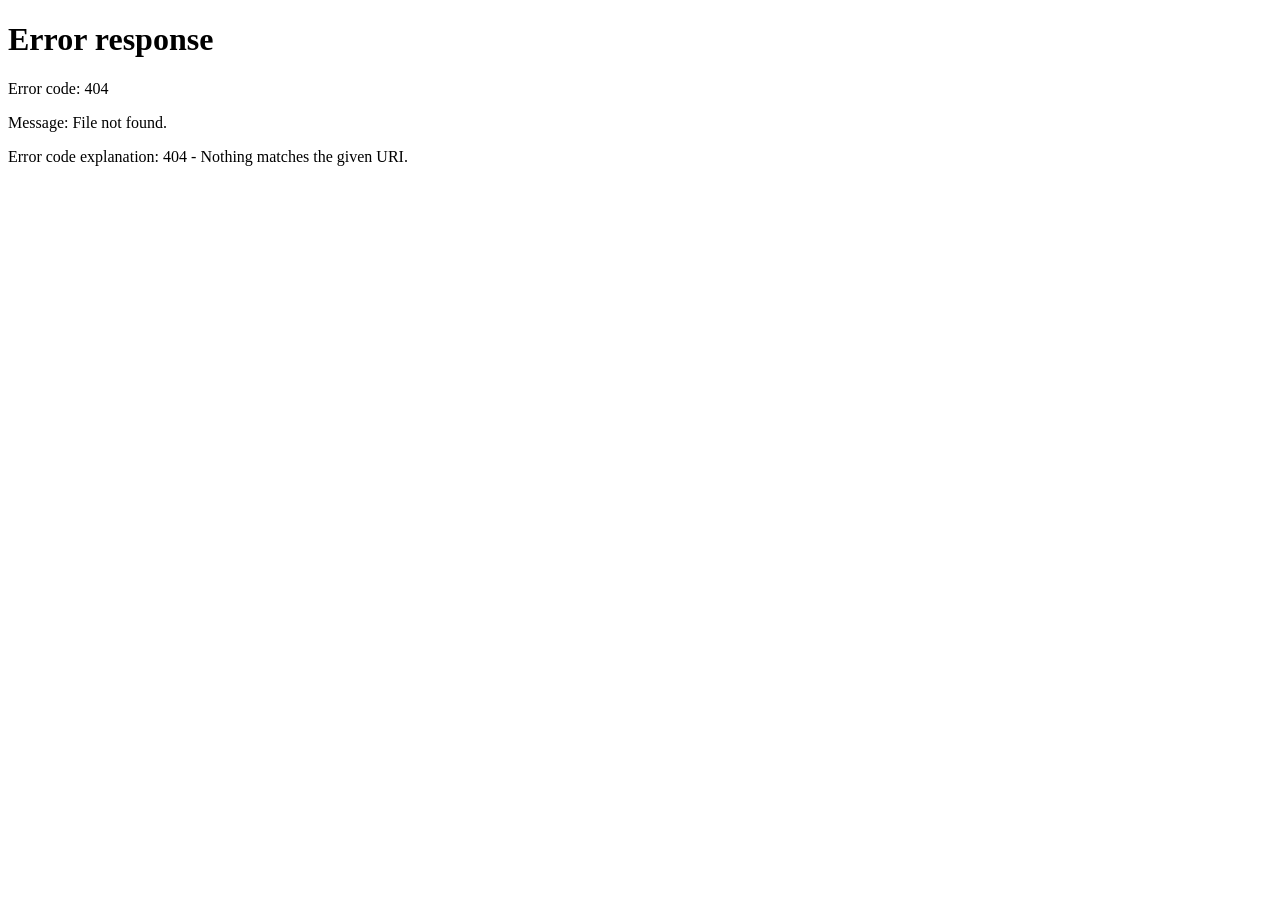
==== commit 608686aa: "sfgh" ====
--- a/portfolio.html
+++ b/portfolio.html
@@ -4,255 +4,18 @@
 <head>
   <meta charset="utf-8" />
   <meta name="viewport" content="width=device-width, initial-scale=1" />
-  <title>Portfolio | Arpit Chauhan</title>
-  <meta name="description"
-    content="Live embedded previews of Deep Truck Repair, Home Ease Mortgages, Flamex, Wehere Media, Soda Skool, Hot Wheelz." />
-  <link href="css/webflow.css" rel="stylesheet" type="text/css" />
-  <link href="css/portfolio-page.css" rel="stylesheet" type="text/css" />
-  <link href="assets/favico.png" rel="shortcut icon" type="image/x-icon" />
+  <title>Redirecting…</title>
+  <script>
+    (function () {
+      var q = location.search + location.hash;
+      location.replace("live-previews.html" + q);
+    })();
+  </script>
+  <meta http-equiv="refresh" content="0;url=live-previews.html" />
 </head>
 
-<body class="portfolio-page">
-  <header class="portfolio-page__header">
-    <span class="portfolio-page__brand">Portfolio</span>
-    <a class="portfolio-page__back uiverse-bracket-btn uiverse-bracket-btn--sm" href="/">
-      <span>
-        <svg width="16" height="16" viewBox="0 0 24 24" fill="none" xmlns="http://www.w3.org/2000/svg"
-          aria-hidden="true">
-          <path d="M19 12H5M12 19l-7-7 7-7" stroke="currentColor" stroke-width="2" stroke-linecap="round"
-            stroke-linejoin="round" />
-        </svg>
-        Back home
-      </span>
-    </a>
-  </header>
-
-  <main class="portfolio-page__main">
-    <section id="live-preview" class="portfolio-live-section" aria-labelledby="portfolio-live-title">
-      <header class="portfolio-live__head">
-        <span class="portfolio-live__eyebrow">Live preview</span>
-        <h2 id="portfolio-live-title" class="portfolio-live__title">Use the sites here</h2>
-        <p class="portfolio-live__lead">
-          Switch tabs to load each site. Many servers block in-page embedding (you may see “refused to connect”) — that
-          cannot be overridden from here. Use <strong>Open in new tab</strong>, <strong>direct links</strong> below, or
-          <strong>external view</strong> if the iframe fails.
-        </p>
-      </header>
-      <div class="portfolio-live__toolbar" role="tablist" aria-label="Site preview">
-        <button type="button" role="tab" class="portfolio-live__tab uiverse-bracket-btn uiverse-bracket-btn--tab is-active"
-          data-live-site="deep" id="tab-live-deep" aria-selected="true" aria-controls="portfolio-live-frame">
-          <span>Deep Truck Repair</span>
-        </button>
-        <button type="button" role="tab" class="portfolio-live__tab uiverse-bracket-btn uiverse-bracket-btn--tab"
-          data-live-site="homeease" id="tab-live-homeease" aria-selected="false" aria-controls="portfolio-live-frame">
-          <span>Home Ease Mortgages</span>
-        </button>
-        <button type="button" role="tab" class="portfolio-live__tab uiverse-bracket-btn uiverse-bracket-btn--tab"
-          data-live-site="flamex" id="tab-live-flamex" aria-selected="false" aria-controls="portfolio-live-frame">
-          <span>Flamex</span>
-        </button>
-        <button type="button" role="tab" class="portfolio-live__tab uiverse-bracket-btn uiverse-bracket-btn--tab"
-          data-live-site="weheremedia" id="tab-live-weheremedia" aria-selected="false"
-          aria-controls="portfolio-live-frame">
-          <span>Wehere Media</span>
-        </button>
-        <button type="button" role="tab" class="portfolio-live__tab uiverse-bracket-btn uiverse-bracket-btn--tab"
-          data-live-site="sodaskool" id="tab-live-sodaskool" aria-selected="false" aria-controls="portfolio-live-frame">
-          <span>Soda Skool</span>
-        </button>
-        <button type="button" role="tab" class="portfolio-live__tab uiverse-bracket-btn uiverse-bracket-btn--tab"
-          data-live-site="hotwheelz" id="tab-live-hotwheelz" aria-selected="false" aria-controls="portfolio-live-frame">
-          <span>Hot Wheelz</span>
-        </button>
-      </div>
-
-      <div class="portfolio-live__frame-shell" id="portfolio-frame-shell">
-        <iframe id="portfolio-live-frame" class="portfolio-live__iframe" title="Live website preview" src="about:blank"
-          loading="lazy" referrerpolicy="no-referrer" allow="fullscreen" credentialless></iframe>
-        <div class="portfolio-live__external-fallback" id="portfolio-external-fallback">
-          <p class="portfolio-live__external-fallback-text">
-            Embedded preview is turned off for this site (often because the host sends X-Frame-Options / CSP and the
-            browser blocks the iframe). Open it in a new tab instead.
-          </p>
-          <a id="portfolio-live-fallback-link"
-            class="portfolio-live__external-fallback-link uiverse-bracket-btn uiverse-bracket-btn--sm"
-            href="https://deepatruckrepair.com/" target="_blank" rel="noopener noreferrer"><span>Open site</span></a>
-          <button type="button" class="portfolio-live__retry-embed" id="portfolio-retry-embed">
-            Try embedded preview again
-          </button>
-        </div>
-      </div>
-
-      <div class="portfolio-live__footer-row">
-        <div class="portfolio-live__footer-actions">
-          <a id="portfolio-live-open" class="portfolio-live__open uiverse-bracket-btn uiverse-bracket-btn--sm"
-            href="https://deepatruckrepair.com/" target="_blank" rel="noopener noreferrer"><span>Open this site in a new
-              tab</span></a>
-          <button type="button" class="portfolio-live__skip-embed-btn" id="portfolio-mark-skip-embed">
-            Iframe blocked — use external view
-          </button>
-        </div>
-        <p class="portfolio-live__hint">
-          <code>no-referrer</code> on the iframe sometimes helps; refusals are decided by each website’s headers.
-        </p>
-      </div>
-
-      <nav class="portfolio-live__quick-links" id="portfolio-quick-links" aria-label="Open each site in a new tab">
-        <div class="portfolio-live__quick-links-inner"></div>
-      </nav>
-    </section>
-  </main>
-
-  <script>
-    window.addEventListener("DOMContentLoaded", () => {
-      const STORAGE_KEY = "portfolioSkipEmbed";
-
-      const SITE_ORDER = [
-        "deep",
-        "homeease",
-        "flamex",
-        "weheremedia",
-        "sodaskool",
-        "hotwheelz",
-      ];
-
-      const sites = {
-        deep: { url: "https://deepatruckrepair.com/", label: "Deep Truck Repair" },
-        homeease: { url: "https://homeeasemtgs.com/", label: "Home Ease Mortgages" },
-        flamex: { url: "https://flamex.in/", label: "Flamex" },
-        weheremedia: { url: "https://weheremedia.com/", label: "Wehere Media" },
-        sodaskool: { url: "https://sodaskool.com/", label: "Soda Skool" },
-        hotwheelz: { url: "https://hotwheelz.co/", label: "Hot Wheelz" },
-      };
-
-      const root = document.getElementById("live-preview");
-      if (!root) return;
-
-      const iframe = document.getElementById("portfolio-live-frame");
-      const shell = document.getElementById("portfolio-frame-shell");
-      const openLink = document.getElementById("portfolio-live-open");
-      const fallbackLink = document.getElementById("portfolio-live-fallback-link");
-      const skipBtn = document.getElementById("portfolio-mark-skip-embed");
-      const retryBtn = document.getElementById("portfolio-retry-embed");
-      const quickInner = document.querySelector("#portfolio-quick-links .portfolio-live__quick-links-inner");
-
-      if (!iframe || !shell || !openLink || !fallbackLink || !skipBtn || !retryBtn || !quickInner) {
-        return;
-      }
-
-      const tabs = root.querySelectorAll(".portfolio-live__tab");
-
-      let current = "deep";
-      let started = false;
-
-      function getSkipSet() {
-        try {
-          const raw = sessionStorage.getItem(STORAGE_KEY);
-          const arr = raw ? JSON.parse(raw) : [];
-          return new Set(Array.isArray(arr) ? arr : []);
-        } catch {
-          return new Set();
-        }
-      }
-
-      function saveSkipSet(set) {
-        sessionStorage.setItem(STORAGE_KEY, JSON.stringify([...set]));
-      }
-
-      function shouldSkipEmbed(key) {
-        return getSkipSet().has(key);
-      }
-
-      function paintTabs() {
-        tabs.forEach((btn) => {
-          const on = btn.dataset.liveSite === current;
-          btn.classList.toggle("is-active", on);
-          btn.setAttribute("aria-selected", on ? "true" : "false");
-        });
-      }
-
-      function syncLinks(url) {
-        openLink.href = url;
-        fallbackLink.href = url;
-      }
-
-      function applyShellMode(skip) {
-        shell.classList.toggle("portfolio-live__frame-shell--external-only", skip);
-      }
-
-      function go(key) {
-        const meta = sites[key];
-        if (!meta || !iframe || !openLink || !shell) return;
-        current = key;
-        syncLinks(meta.url);
-        paintTabs();
-
-        const skip = shouldSkipEmbed(key);
-        applyShellMode(skip);
-
-        if (skip) {
-          iframe.src = "about:blank";
-        } else {
-          iframe.src = meta.url;
-        }
-      }
-
-      function startIfNeeded(key) {
-        if (!started) started = true;
-        go(key);
-      }
-
-      function buildQuickLinks() {
-        const label = document.createElement("span");
-        label.className = "portfolio-live__quick-links-label";
-        label.textContent = "Open directly";
-        quickInner.appendChild(label);
-
-        SITE_ORDER.forEach((key) => {
-          const meta = sites[key];
-          if (!meta) return;
-          const a = document.createElement("a");
-          a.href = meta.url;
-          a.target = "_blank";
-          a.rel = "noopener noreferrer";
-          a.textContent = meta.label;
-          quickInner.appendChild(a);
-        });
-      }
-
-      tabs.forEach((btn) => {
-        btn.addEventListener("click", () => startIfNeeded(btn.dataset.liveSite));
-      });
-
-      skipBtn.addEventListener("click", () => {
-        const set = getSkipSet();
-        set.add(current);
-        saveSkipSet(set);
-        go(current);
-      });
-
-      retryBtn.addEventListener("click", () => {
-        const set = getSkipSet();
-        set.delete(current);
-        saveSkipSet(set);
-        go(current);
-      });
-
-      buildQuickLinks();
-
-      const observer = new IntersectionObserver(
-        (entries) => {
-          entries.forEach((entry) => {
-            if (!entry.isIntersecting) return;
-            startIfNeeded(current);
-            observer.disconnect();
-          });
-        },
-        { rootMargin: "80px 0px", threshold: 0.06 }
-      );
-      observer.observe(root);
-    });
-  </script>
+<body>
+  <p><a href="live-previews.html">Continue to portfolio previews</a></p>
 </body>
 
 </html>
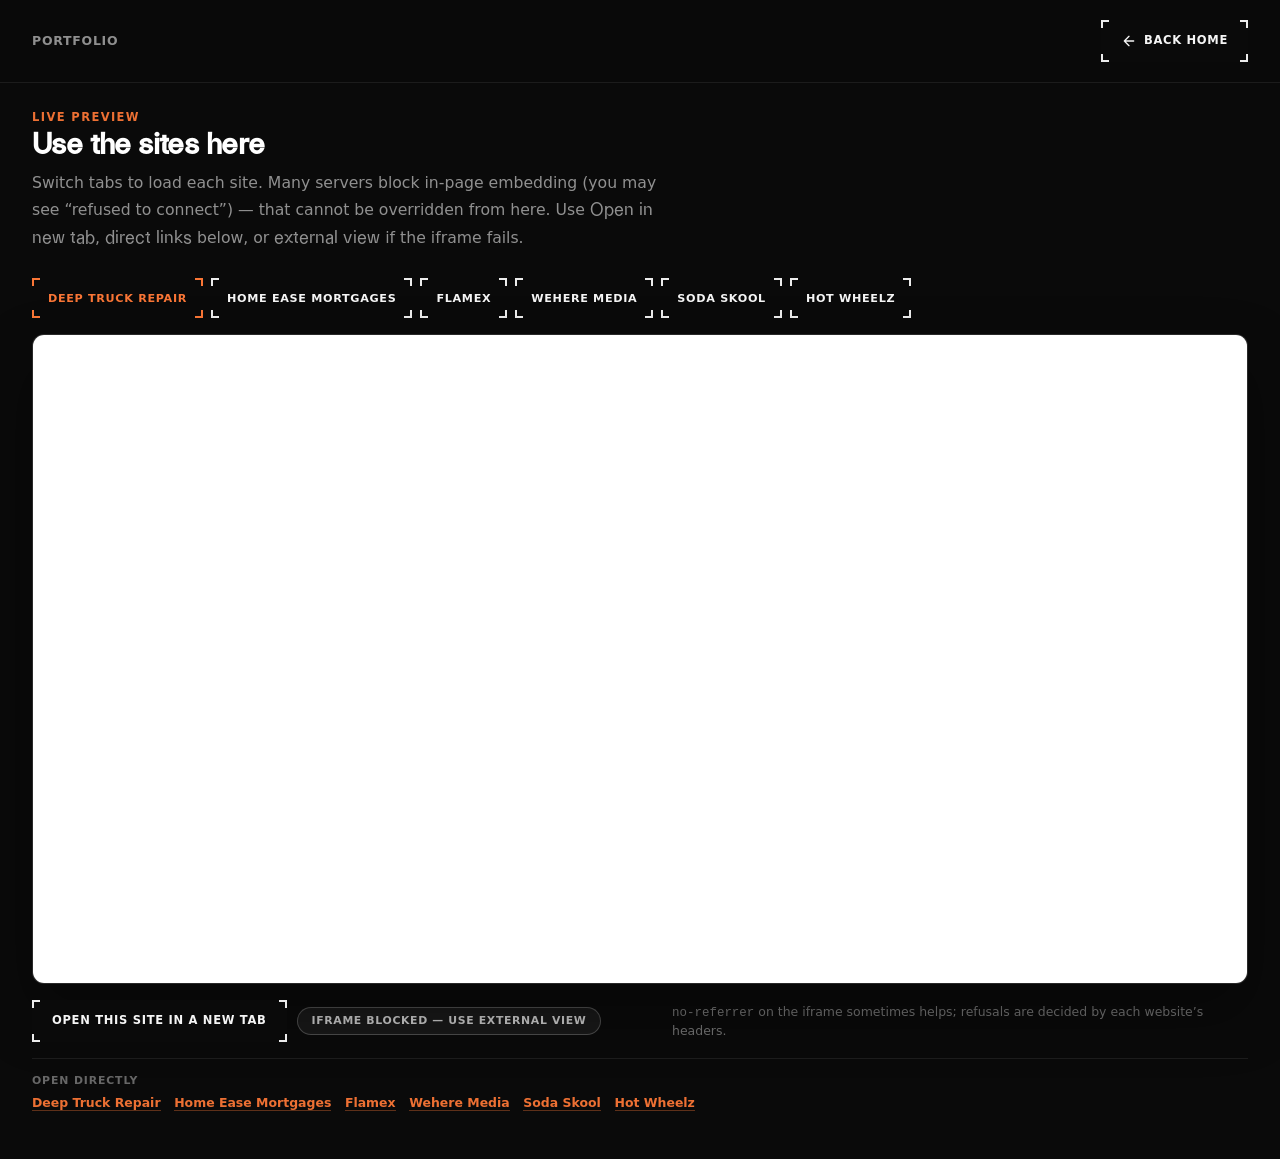
==== commit c1929ee8: "fgh" ====
--- a/portfolio.html
+++ b/portfolio.html
@@ -4,18 +4,255 @@
 <head>
   <meta charset="utf-8" />
   <meta name="viewport" content="width=device-width, initial-scale=1" />
-  <title>Redirecting…</title>
+  <title>Portfolio | Arpit Chauhan</title>
+  <meta name="description"
+    content="Live embedded previews of Deep Truck Repair, Home Ease Mortgages, Flamex, Wehere Media, Soda Skool, Hot Wheelz." />
+  <link href="css/webflow.css" rel="stylesheet" type="text/css" />
+  <link href="css/portfolio-page.css" rel="stylesheet" type="text/css" />
+  <link href="assets/favico.png" rel="shortcut icon" type="image/x-icon" />
+</head>
+
+<body class="portfolio-page">
+  <header class="portfolio-page__header">
+    <span class="portfolio-page__brand">Portfolio</span>
+    <a class="portfolio-page__back uiverse-bracket-btn uiverse-bracket-btn--sm" href="/">
+      <span>
+        <svg width="16" height="16" viewBox="0 0 24 24" fill="none" xmlns="http://www.w3.org/2000/svg"
+          aria-hidden="true">
+          <path d="M19 12H5M12 19l-7-7 7-7" stroke="currentColor" stroke-width="2" stroke-linecap="round"
+            stroke-linejoin="round" />
+        </svg>
+        Back home
+      </span>
+    </a>
+  </header>
+
+  <main class="portfolio-page__main">
+    <section id="live-preview" class="portfolio-live-section" aria-labelledby="portfolio-live-title">
+      <header class="portfolio-live__head">
+        <span class="portfolio-live__eyebrow">Live preview</span>
+        <h2 id="portfolio-live-title" class="portfolio-live__title">Use the sites here</h2>
+        <p class="portfolio-live__lead">
+          Switch tabs to load each site. Many servers block in-page embedding (you may see “refused to connect”) — that
+          cannot be overridden from here. Use <strong>Open in new tab</strong>, <strong>direct links</strong> below, or
+          <strong>external view</strong> if the iframe fails.
+        </p>
+      </header>
+      <div class="portfolio-live__toolbar" role="tablist" aria-label="Site preview">
+        <button type="button" role="tab" class="portfolio-live__tab uiverse-bracket-btn uiverse-bracket-btn--tab is-active"
+          data-live-site="deep" id="tab-live-deep" aria-selected="true" aria-controls="portfolio-live-frame">
+          <span>Deep Truck Repair</span>
+        </button>
+        <button type="button" role="tab" class="portfolio-live__tab uiverse-bracket-btn uiverse-bracket-btn--tab"
+          data-live-site="homeease" id="tab-live-homeease" aria-selected="false" aria-controls="portfolio-live-frame">
+          <span>Home Ease Mortgages</span>
+        </button>
+        <button type="button" role="tab" class="portfolio-live__tab uiverse-bracket-btn uiverse-bracket-btn--tab"
+          data-live-site="flamex" id="tab-live-flamex" aria-selected="false" aria-controls="portfolio-live-frame">
+          <span>Flamex</span>
+        </button>
+        <button type="button" role="tab" class="portfolio-live__tab uiverse-bracket-btn uiverse-bracket-btn--tab"
+          data-live-site="weheremedia" id="tab-live-weheremedia" aria-selected="false"
+          aria-controls="portfolio-live-frame">
+          <span>Wehere Media</span>
+        </button>
+        <button type="button" role="tab" class="portfolio-live__tab uiverse-bracket-btn uiverse-bracket-btn--tab"
+          data-live-site="sodaskool" id="tab-live-sodaskool" aria-selected="false" aria-controls="portfolio-live-frame">
+          <span>Soda Skool</span>
+        </button>
+        <button type="button" role="tab" class="portfolio-live__tab uiverse-bracket-btn uiverse-bracket-btn--tab"
+          data-live-site="hotwheelz" id="tab-live-hotwheelz" aria-selected="false" aria-controls="portfolio-live-frame">
+          <span>Hot Wheelz</span>
+        </button>
+      </div>
+
+      <div class="portfolio-live__frame-shell" id="portfolio-frame-shell">
+        <iframe id="portfolio-live-frame" class="portfolio-live__iframe" title="Live website preview" src="about:blank"
+          loading="lazy" referrerpolicy="no-referrer" allow="fullscreen" credentialless></iframe>
+        <div class="portfolio-live__external-fallback" id="portfolio-external-fallback">
+          <p class="portfolio-live__external-fallback-text">
+            Embedded preview is turned off for this site (often because the host sends X-Frame-Options / CSP and the
+            browser blocks the iframe). Open it in a new tab instead.
+          </p>
+          <a id="portfolio-live-fallback-link"
+            class="portfolio-live__external-fallback-link uiverse-bracket-btn uiverse-bracket-btn--sm"
+            href="https://deepatruckrepair.com/" target="_blank" rel="noopener noreferrer"><span>Open site</span></a>
+          <button type="button" class="portfolio-live__retry-embed" id="portfolio-retry-embed">
+            Try embedded preview again
+          </button>
+        </div>
+      </div>
+
+      <div class="portfolio-live__footer-row">
+        <div class="portfolio-live__footer-actions">
+          <a id="portfolio-live-open" class="portfolio-live__open uiverse-bracket-btn uiverse-bracket-btn--sm"
+            href="https://deepatruckrepair.com/" target="_blank" rel="noopener noreferrer"><span>Open this site in a new
+              tab</span></a>
+          <button type="button" class="portfolio-live__skip-embed-btn" id="portfolio-mark-skip-embed">
+            Iframe blocked — use external view
+          </button>
+        </div>
+        <p class="portfolio-live__hint">
+          <code>no-referrer</code> on the iframe sometimes helps; refusals are decided by each website’s headers.
+        </p>
+      </div>
+
+      <nav class="portfolio-live__quick-links" id="portfolio-quick-links" aria-label="Open each site in a new tab">
+        <div class="portfolio-live__quick-links-inner"></div>
+      </nav>
+    </section>
+  </main>
+
   <script>
-    (function () {
-      var q = location.search + location.hash;
-      location.replace("live-previews.html" + q);
-    })();
+    window.addEventListener("DOMContentLoaded", () => {
+      const STORAGE_KEY = "portfolioSkipEmbed";
+
+      const SITE_ORDER = [
+        "deep",
+        "homeease",
+        "flamex",
+        "weheremedia",
+        "sodaskool",
+        "hotwheelz",
+      ];
+
+      const sites = {
+        deep: { url: "https://deepatruckrepair.com/", label: "Deep Truck Repair" },
+        homeease: { url: "https://homeeasemtgs.com/", label: "Home Ease Mortgages" },
+        flamex: { url: "https://flamex.in/", label: "Flamex" },
+        weheremedia: { url: "https://weheremedia.com/", label: "Wehere Media" },
+        sodaskool: { url: "https://sodaskool.com/", label: "Soda Skool" },
+        hotwheelz: { url: "https://hotwheelz.co/", label: "Hot Wheelz" },
+      };
+
+      const root = document.getElementById("live-preview");
+      if (!root) return;
+
+      const iframe = document.getElementById("portfolio-live-frame");
+      const shell = document.getElementById("portfolio-frame-shell");
+      const openLink = document.getElementById("portfolio-live-open");
+      const fallbackLink = document.getElementById("portfolio-live-fallback-link");
+      const skipBtn = document.getElementById("portfolio-mark-skip-embed");
+      const retryBtn = document.getElementById("portfolio-retry-embed");
+      const quickInner = document.querySelector("#portfolio-quick-links .portfolio-live__quick-links-inner");
+
+      if (!iframe || !shell || !openLink || !fallbackLink || !skipBtn || !retryBtn || !quickInner) {
+        return;
+      }
+
+      const tabs = root.querySelectorAll(".portfolio-live__tab");
+
+      let current = "deep";
+      let started = false;
+
+      function getSkipSet() {
+        try {
+          const raw = sessionStorage.getItem(STORAGE_KEY);
+          const arr = raw ? JSON.parse(raw) : [];
+          return new Set(Array.isArray(arr) ? arr : []);
+        } catch {
+          return new Set();
+        }
+      }
+
+      function saveSkipSet(set) {
+        sessionStorage.setItem(STORAGE_KEY, JSON.stringify([...set]));
+      }
+
+      function shouldSkipEmbed(key) {
+        return getSkipSet().has(key);
+      }
+
+      function paintTabs() {
+        tabs.forEach((btn) => {
+          const on = btn.dataset.liveSite === current;
+          btn.classList.toggle("is-active", on);
+          btn.setAttribute("aria-selected", on ? "true" : "false");
+        });
+      }
+
+      function syncLinks(url) {
+        openLink.href = url;
+        fallbackLink.href = url;
+      }
+
+      function applyShellMode(skip) {
+        shell.classList.toggle("portfolio-live__frame-shell--external-only", skip);
+      }
+
+      function go(key) {
+        const meta = sites[key];
+        if (!meta || !iframe || !openLink || !shell) return;
+        current = key;
+        syncLinks(meta.url);
+        paintTabs();
+
+        const skip = shouldSkipEmbed(key);
+        applyShellMode(skip);
+
+        if (skip) {
+          iframe.src = "about:blank";
+        } else {
+          iframe.src = meta.url;
+        }
+      }
+
+      function startIfNeeded(key) {
+        if (!started) started = true;
+        go(key);
+      }
+
+      function buildQuickLinks() {
+        const label = document.createElement("span");
+        label.className = "portfolio-live__quick-links-label";
+        label.textContent = "Open directly";
+        quickInner.appendChild(label);
+
+        SITE_ORDER.forEach((key) => {
+          const meta = sites[key];
+          if (!meta) return;
+          const a = document.createElement("a");
+          a.href = meta.url;
+          a.target = "_blank";
+          a.rel = "noopener noreferrer";
+          a.textContent = meta.label;
+          quickInner.appendChild(a);
+        });
+      }
+
+      tabs.forEach((btn) => {
+        btn.addEventListener("click", () => startIfNeeded(btn.dataset.liveSite));
+      });
+
+      skipBtn.addEventListener("click", () => {
+        const set = getSkipSet();
+        set.add(current);
+        saveSkipSet(set);
+        go(current);
+      });
+
+      retryBtn.addEventListener("click", () => {
+        const set = getSkipSet();
+        set.delete(current);
+        saveSkipSet(set);
+        go(current);
+      });
+
+      buildQuickLinks();
+
+      const observer = new IntersectionObserver(
+        (entries) => {
+          entries.forEach((entry) => {
+            if (!entry.isIntersecting) return;
+            startIfNeeded(current);
+            observer.disconnect();
+          });
+        },
+        { rootMargin: "80px 0px", threshold: 0.06 }
+      );
+      observer.observe(root);
+    });
   </script>
-  <meta http-equiv="refresh" content="0;url=live-previews.html" />
-</head>
-
-<body>
-  <p><a href="live-previews.html">Continue to portfolio previews</a></p>
 </body>
 
 </html>
--- a/css/webflow.css
+++ b/css/webflow.css
@@ -0,0 +1,6324 @@
+html {
+  -webkit-text-size-adjust: 100%;
+  -ms-text-size-adjust: 100%;
+  font-family: sans-serif;
+}
+
+body {
+  margin: 0;
+}
+
+article,
+aside,
+details,
+figcaption,
+figure,
+footer,
+header,
+hgroup,
+main,
+menu,
+nav,
+section,
+summary {
+  display: block;
+}
+
+audio,
+canvas,
+progress,
+video {
+  vertical-align: baseline;
+  display: inline-block;
+}
+
+audio:not([controls]) {
+  height: 0;
+  display: none;
+}
+
+[hidden],
+template {
+  display: none;
+}
+
+a {
+  background-color: #0000;
+}
+
+a:active,
+a:hover {
+  outline: 0;
+}
+
+abbr[title] {
+  border-bottom: 1px dotted;
+}
+
+b,
+strong {
+  font-weight: bold;
+}
+
+dfn {
+  font-style: italic;
+}
+
+h1 {
+  margin: 0.67em 0;
+  font-size: 2em;
+}
+
+mark {
+  color: #000;
+  background: #ff0;
+}
+
+small {
+  font-size: 80%;
+}
+
+sub,
+sup {
+  vertical-align: baseline;
+  font-size: 75%;
+  line-height: 0;
+  position: relative;
+}
+
+sup {
+  top: -0.5em;
+}
+
+sub {
+  bottom: -0.25em;
+}
+
+img {
+  border: 0;
+}
+
+svg:not(:root) {
+  overflow: hidden;
+}
+
+hr {
+  box-sizing: content-box;
+  height: 0;
+}
+
+pre {
+  overflow: auto;
+}
+
+code,
+kbd,
+pre,
+samp {
+  font-family: monospace;
+  font-size: 1em;
+}
+
+button,
+input,
+optgroup,
+select,
+textarea {
+  color: inherit;
+  font: inherit;
+  margin: 0;
+}
+
+button {
+  overflow: visible;
+}
+
+button,
+select {
+  text-transform: none;
+}
+
+button,
+html input[type="button"],
+input[type="reset"] {
+  -webkit-appearance: button;
+  cursor: pointer;
+}
+
+button[disabled],
+html input[disabled] {
+  cursor: default;
+}
+
+button::-moz-focus-inner,
+input::-moz-focus-inner {
+  border: 0;
+  padding: 0;
+}
+
+input {
+  line-height: normal;
+}
+
+input[type="checkbox"],
+input[type="radio"] {
+  box-sizing: border-box;
+  padding: 0;
+}
+
+input[type="number"]::-webkit-inner-spin-button,
+input[type="number"]::-webkit-outer-spin-button {
+  height: auto;
+}
+
+input[type="search"] {
+  -webkit-appearance: none;
+}
+
+input[type="search"]::-webkit-search-cancel-button,
+input[type="search"]::-webkit-search-decoration {
+  -webkit-appearance: none;
+}
+
+legend {
+  border: 0;
+  padding: 0;
+}
+
+textarea {
+  overflow: auto;
+}
+
+optgroup {
+  font-weight: bold;
+}
+
+table {
+  border-collapse: collapse;
+  border-spacing: 0;
+}
+
+td,
+th {
+  padding: 0;
+}
+
+@font-face {
+  font-family: webflow-icons;
+  src: url("[data-uri]")
+    format("truetype");
+  font-weight: normal;
+  font-style: normal;
+}
+
+[class^="w-icon-"],
+[class*=" w-icon-"] {
+  speak: none;
+  font-variant: normal;
+  text-transform: none;
+  -webkit-font-smoothing: antialiased;
+  -moz-osx-font-smoothing: grayscale;
+  font-style: normal;
+  font-weight: normal;
+  line-height: 1;
+  font-family: webflow-icons !important;
+}
+
+.w-icon-slider-right:before {
+  content: "";
+}
+
+.w-icon-slider-left:before {
+  content: "";
+}
+
+.w-icon-nav-menu:before {
+  content: "";
+}
+
+.w-icon-arrow-down:before,
+.w-icon-dropdown-toggle:before {
+  content: "";
+}
+
+.w-icon-file-upload-remove:before {
+  content: "";
+}
+
+.w-icon-file-upload-icon:before {
+  content: "";
+}
+
+* {
+  box-sizing: border-box;
+}
+
+html {
+  height: 100%;
+}
+
+body {
+  color: #333;
+  background-color: #fff;
+  min-height: 100%;
+  margin: 0;
+  font-family: Arial, sans-serif;
+  font-size: 14px;
+  line-height: 20px;
+}
+
+img {
+  vertical-align: middle;
+  max-width: 100%;
+  display: inline-block;
+}
+
+html.w-mod-touch * {
+  background-attachment: scroll !important;
+}
+
+.w-block {
+  display: block;
+}
+
+.w-inline-block {
+  max-width: 100%;
+  display: inline-block;
+}
+
+.w-clearfix:before,
+.w-clearfix:after {
+  content: " ";
+  grid-area: 1 / 1 / 2 / 2;
+  display: table;
+}
+
+.w-clearfix:after {
+  clear: both;
+}
+
+.w-hidden {
+  display: none;
+}
+
+.w-button {
+  color: #fff;
+  line-height: inherit;
+  cursor: pointer;
+  background-color: #3898ec;
+  border: 0;
+  border-radius: 0;
+  padding: 9px 15px;
+  text-decoration: none;
+  display: inline-block;
+}
+
+input.w-button {
+  -webkit-appearance: button;
+}
+
+html[data-w-dynpage] [data-w-cloak] {
+  color: #0000 !important;
+}
+
+.w-code-block {
+  margin: unset;
+}
+
+pre.w-code-block code {
+  all: inherit;
+}
+
+.w-optimization {
+  display: contents;
+}
+
+.w-webflow-badge,
+.w-webflow-badge > img {
+  box-sizing: unset;
+  width: unset;
+  height: unset;
+  max-height: unset;
+  max-width: unset;
+  min-height: unset;
+  min-width: unset;
+  margin: unset;
+  padding: unset;
+  float: unset;
+  clear: unset;
+  border: unset;
+  border-radius: unset;
+  background: unset;
+  background-image: unset;
+  background-position: unset;
+  background-size: unset;
+  background-repeat: unset;
+  background-origin: unset;
+  background-clip: unset;
+  background-attachment: unset;
+  background-color: unset;
+  box-shadow: unset;
+  transform: unset;
+  direction: unset;
+  font-family: unset;
+  font-weight: unset;
+  color: unset;
+  font-size: unset;
+  line-height: unset;
+  font-style: unset;
+  font-variant: unset;
+  text-align: unset;
+  letter-spacing: unset;
+  -webkit-text-decoration: unset;
+  text-decoration: unset;
+  text-indent: unset;
+  text-transform: unset;
+  list-style-type: unset;
+  text-shadow: unset;
+  vertical-align: unset;
+  cursor: unset;
+  white-space: unset;
+  word-break: unset;
+  word-spacing: unset;
+  word-wrap: unset;
+  transition: unset;
+}
+
+.w-webflow-badge {
+  white-space: nowrap;
+  cursor: pointer;
+  box-shadow: 0 0 0 1px #0000001a, 0 1px 3px #0000001a;
+  visibility: visible !important;
+  opacity: 1 !important;
+  z-index: 2147483647 !important;
+  color: #aaadb0 !important;
+  overflow: unset !important;
+  background-color: #fff !important;
+  border-radius: 3px !important;
+  width: auto !important;
+  height: auto !important;
+  margin: 0 !important;
+  padding: 6px !important;
+  font-size: 12px !important;
+  line-height: 14px !important;
+  text-decoration: none !important;
+  display: inline-block !important;
+  position: fixed !important;
+  inset: auto 12px 12px auto !important;
+  transform: none !important;
+}
+
+.w-webflow-badge > img {
+  position: unset;
+  visibility: unset !important;
+  opacity: 1 !important;
+  vertical-align: middle !important;
+  display: inline-block !important;
+}
+
+h1,
+h2,
+h3,
+h4,
+h5,
+h6 {
+  margin-bottom: 10px;
+  font-weight: bold;
+}
+
+h1 {
+  margin-top: 20px;
+  font-size: 38px;
+  line-height: 44px;
+}
+
+h2 {
+  margin-top: 20px;
+  font-size: 32px;
+  line-height: 36px;
+}
+
+h3 {
+  margin-top: 20px;
+  font-size: 24px;
+  line-height: 30px;
+}
+
+h4 {
+  margin-top: 10px;
+  font-size: 18px;
+  line-height: 24px;
+}
+
+h5 {
+  margin-top: 10px;
+  font-size: 14px;
+  line-height: 20px;
+}
+
+h6 {
+  margin-top: 10px;
+  font-size: 12px;
+  line-height: 18px;
+}
+
+p {
+  margin-top: 0;
+  margin-bottom: 10px;
+}
+
+blockquote {
+  border-left: 5px solid #e2e2e2;
+  margin: 0 0 10px;
+  padding: 10px 20px;
+  font-size: 18px;
+  line-height: 22px;
+}
+
+figure {
+  margin: 0 0 10px;
+}
+
+figcaption {
+  text-align: center;
+  margin-top: 5px;
+}
+
+ul,
+ol {
+  margin-top: 0;
+  margin-bottom: 10px;
+  padding-left: 40px;
+}
+
+.w-list-unstyled {
+  padding-left: 0;
+  list-style: none;
+}
+
+.w-embed:before,
+.w-embed:after {
+  content: " ";
+  grid-area: 1 / 1 / 2 / 2;
+  display: table;
+}
+
+.w-embed:after {
+  clear: both;
+}
+
+.w-video {
+  width: 100%;
+  padding: 0;
+  position: relative;
+}
+
+.w-video iframe,
+.w-video object,
+.w-video embed {
+  border: none;
+  width: 100%;
+  height: 100%;
+  position: absolute;
+  top: 0;
+  left: 0;
+}
+
+fieldset {
+  border: 0;
+  margin: 0;
+  padding: 0;
+}
+
+button,
+[type="button"],
+[type="reset"] {
+  cursor: pointer;
+  -webkit-appearance: button;
+  border: 0;
+}
+
+.w-form {
+  margin: 0 0 15px;
+}
+
+.w-form-done {
+  text-align: center;
+  background-color: #ddd;
+  padding: 20px;
+  display: none;
+}
+
+.w-form-fail {
+  background-color: #ffdede;
+  margin-top: 10px;
+  padding: 10px;
+  display: none;
+}
+
+label {
+  margin-bottom: 5px;
+  font-weight: bold;
+  display: block;
+}
+
+.w-input,
+.w-select {
+  color: #333;
+  vertical-align: middle;
+  background-color: #fff;
+  border: 1px solid #ccc;
+  width: 100%;
+  height: 38px;
+  margin-bottom: 10px;
+  padding: 8px 12px;
+  font-size: 14px;
+  line-height: 1.42857;
+  display: block;
+}
+
+.w-input::placeholder,
+.w-select::placeholder {
+  color: #999;
+}
+
+.w-input:focus,
+.w-select:focus {
+  border-color: #3898ec;
+  outline: 0;
+}
+
+.w-input[disabled],
+.w-select[disabled],
+.w-input[readonly],
+.w-select[readonly],
+fieldset[disabled] .w-input,
+fieldset[disabled] .w-select {
+  cursor: not-allowed;
+}
+
+.w-input[disabled]:not(.w-input-disabled),
+.w-select[disabled]:not(.w-input-disabled),
+.w-input[readonly],
+.w-select[readonly],
+fieldset[disabled]:not(.w-input-disabled) .w-input,
+fieldset[disabled]:not(.w-input-disabled) .w-select {
+  background-color: #eee;
+}
+
+textarea.w-input,
+textarea.w-select {
+  height: auto;
+}
+
+.w-select {
+  background-color: #f3f3f3;
+}
+
+.w-select[multiple] {
+  height: auto;
+}
+
+.w-form-label {
+  cursor: pointer;
+  margin-bottom: 0;
+  font-weight: normal;
+  display: inline-block;
+}
+
+.w-radio {
+  margin-bottom: 5px;
+  padding-left: 20px;
+  display: block;
+}
+
+.w-radio:before,
+.w-radio:after {
+  content: " ";
+  grid-area: 1 / 1 / 2 / 2;
+  display: table;
+}
+
+.w-radio:after {
+  clear: both;
+}
+
+.w-radio-input {
+  float: left;
+  margin: 3px 0 0 -20px;
+  line-height: normal;
+}
+
+.w-file-upload {
+  margin-bottom: 10px;
+  display: block;
+}
+
+.w-file-upload-input {
+  opacity: 0;
+  z-index: -100;
+  width: 0.1px;
+  height: 0.1px;
+  position: absolute;
+  overflow: hidden;
+}
+
+.w-file-upload-default,
+.w-file-upload-uploading,
+.w-file-upload-success {
+  color: #333;
+  display: inline-block;
+}
+
+.w-file-upload-error {
+  margin-top: 10px;
+  display: block;
+}
+
+.w-file-upload-default.w-hidden,
+.w-file-upload-uploading.w-hidden,
+.w-file-upload-error.w-hidden,
+.w-file-upload-success.w-hidden {
+  display: none;
+}
+
+.w-file-upload-uploading-btn {
+  cursor: pointer;
+  background-color: #fafafa;
+  border: 1px solid #ccc;
+  margin: 0;
+  padding: 8px 12px;
+  font-size: 14px;
+  font-weight: normal;
+  display: flex;
+}
+
+.w-file-upload-file {
+  background-color: #fafafa;
+  border: 1px solid #ccc;
+  flex-grow: 1;
+  justify-content: space-between;
+  margin: 0;
+  padding: 8px 9px 8px 11px;
+  display: flex;
+}
+
+.w-file-upload-file-name {
+  font-size: 14px;
+  font-weight: normal;
+  display: block;
+}
+
+.w-file-remove-link {
+  cursor: pointer;
+  width: auto;
+  height: auto;
+  margin-top: 3px;
+  margin-left: 10px;
+  padding: 3px;
+  display: block;
+}
+
+.w-icon-file-upload-remove {
+  margin: auto;
+  font-size: 10px;
+}
+
+.w-file-upload-error-msg {
+  color: #ea384c;
+  padding: 2px 0;
+  display: inline-block;
+}
+
+.w-file-upload-info {
+  padding: 0 12px;
+  line-height: 38px;
+  display: inline-block;
+}
+
+.w-file-upload-label {
+  cursor: pointer;
+  background-color: #fafafa;
+  border: 1px solid #ccc;
+  margin: 0;
+  padding: 8px 12px;
+  font-size: 14px;
+  font-weight: normal;
+  display: inline-block;
+}
+
+.w-icon-file-upload-icon,
+.w-icon-file-upload-uploading {
+  width: 20px;
+  margin-right: 8px;
+  display: inline-block;
+}
+
+.w-icon-file-upload-uploading {
+  height: 20px;
+}
+
+.w-container {
+  max-width: 940px;
+  margin-left: auto;
+  margin-right: auto;
+}
+
+.w-container:before,
+.w-container:after {
+  content: " ";
+  grid-area: 1 / 1 / 2 / 2;
+  display: table;
+}
+
+.w-container:after {
+  clear: both;
+}
+
+.w-container .w-row {
+  margin-left: -10px;
+  margin-right: -10px;
+}
+
+.w-row:before,
+.w-row:after {
+  content: " ";
+  grid-area: 1 / 1 / 2 / 2;
+  display: table;
+}
+
+.w-row:after {
+  clear: both;
+}
+
+.w-row .w-row {
+  margin-left: 0;
+  margin-right: 0;
+}
+
+.w-col {
+  float: left;
+  width: 100%;
+  min-height: 1px;
+  padding-left: 10px;
+  padding-right: 10px;
+  position: relative;
+}
+
+.w-col .w-col {
+  padding-left: 0;
+  padding-right: 0;
+}
+
+.w-col-1 {
+  width: 8.33333%;
+}
+
+.w-col-2 {
+  width: 16.6667%;
+}
+
+.w-col-3 {
+  width: 25%;
+}
+
+.w-col-4 {
+  width: 33.3333%;
+}
+
+.w-col-5 {
+  width: 41.6667%;
+}
+
+.w-col-6 {
+  width: 50%;
+}
+
+.w-col-7 {
+  width: 58.3333%;
+}
+
+.w-col-8 {
+  width: 66.6667%;
+}
+
+.w-col-9 {
+  width: 75%;
+}
+
+.w-col-10 {
+  width: 83.3333%;
+}
+
+.w-col-11 {
+  width: 91.6667%;
+}
+
+.w-col-12 {
+  width: 100%;
+}
+
+.w-hidden-main {
+  display: none !important;
+}
+
+@media screen and (max-width: 991px) {
+  .w-container {
+    max-width: 728px;
+  }
+
+  .w-hidden-main {
+    display: inherit !important;
+  }
+
+  .w-hidden-medium {
+    display: none !important;
+  }
+
+  .w-col-medium-1 {
+    width: 8.33333%;
+  }
+
+  .w-col-medium-2 {
+    width: 16.6667%;
+  }
+
+  .w-col-medium-3 {
+    width: 25%;
+  }
+
+  .w-col-medium-4 {
+    width: 33.3333%;
+  }
+
+  .w-col-medium-5 {
+    width: 41.6667%;
+  }
+
+  .w-col-medium-6 {
+    width: 50%;
+  }
+
+  .w-col-medium-7 {
+    width: 58.3333%;
+  }
+
+  .w-col-medium-8 {
+    width: 66.6667%;
+  }
+
+  .w-col-medium-9 {
+    width: 75%;
+  }
+
+  .w-col-medium-10 {
+    width: 83.3333%;
+  }
+
+  .w-col-medium-11 {
+    width: 91.6667%;
+  }
+
+  .w-col-medium-12 {
+    width: 100%;
+  }
+
+  .w-col-stack {
+    width: 100%;
+    left: auto;
+    right: auto;
+  }
+}
+
+@media screen and (max-width: 767px) {
+  .w-hidden-main,
+  .w-hidden-medium {
+    display: inherit !important;
+  }
+
+  .w-hidden-small {
+    display: none !important;
+  }
+
+  .w-row,
+  .w-container .w-row {
+    margin-left: 0;
+    margin-right: 0;
+  }
+
+  .w-col {
+    width: 100%;
+    left: auto;
+    right: auto;
+  }
+
+  .w-col-small-1 {
+    width: 8.33333%;
+  }
+
+  .w-col-small-2 {
+    width: 16.6667%;
+  }
+
+  .w-col-small-3 {
+    width: 25%;
+  }
+
+  .w-col-small-4 {
+    width: 33.3333%;
+  }
+
+  .w-col-small-5 {
+    width: 41.6667%;
+  }
+
+  .w-col-small-6 {
+    width: 50%;
+  }
+
+  .w-col-small-7 {
+    width: 58.3333%;
+  }
+
+  .w-col-small-8 {
+    width: 66.6667%;
+  }
+
+  .w-col-small-9 {
+    width: 75%;
+  }
+
+  .w-col-small-10 {
+    width: 83.3333%;
+  }
+
+  .w-col-small-11 {
+    width: 91.6667%;
+  }
+
+  .w-col-small-12 {
+    width: 100%;
+  }
+}
+
+@media screen and (max-width: 479px) {
+  .w-container {
+    max-width: none;
+  }
+
+  .w-hidden-main,
+  .w-hidden-medium,
+  .w-hidden-small {
+    display: inherit !important;
+  }
+
+  .w-hidden-tiny {
+    display: none !important;
+  }
+
+  .w-col {
+    width: 100%;
+  }
+
+  .w-col-tiny-1 {
+    width: 8.33333%;
+  }
+
+  .w-col-tiny-2 {
+    width: 16.6667%;
+  }
+
+  .w-col-tiny-3 {
+    width: 25%;
+  }
+
+  .w-col-tiny-4 {
+    width: 33.3333%;
+  }
+
+  .w-col-tiny-5 {
+    width: 41.6667%;
+  }
+
+  .w-col-tiny-6 {
+    width: 50%;
+  }
+
+  .w-col-tiny-7 {
+    width: 58.3333%;
+  }
+
+  .w-col-tiny-8 {
+    width: 66.6667%;
+  }
+
+  .w-col-tiny-9 {
+    width: 75%;
+  }
+
+  .w-col-tiny-10 {
+    width: 83.3333%;
+  }
+
+  .w-col-tiny-11 {
+    width: 91.6667%;
+  }
+
+  .w-col-tiny-12 {
+    width: 100%;
+  }
+}
+
+.w-widget {
+  position: relative;
+}
+
+.w-widget-map {
+  width: 100%;
+  height: 400px;
+}
+
+.w-widget-map label {
+  width: auto;
+  display: inline;
+}
+
+.w-widget-map img {
+  max-width: inherit;
+}
+
+.w-widget-map .gm-style-iw {
+  text-align: center;
+}
+
+.w-widget-map .gm-style-iw > button {
+  display: none !important;
+}
+
+.w-widget-twitter {
+  overflow: hidden;
+}
+
+.w-widget-twitter-count-shim {
+  vertical-align: top;
+  text-align: center;
+  background: #fff;
+  border: 1px solid #758696;
+  border-radius: 3px;
+  width: 28px;
+  height: 20px;
+  display: inline-block;
+  position: relative;
+}
+
+.w-widget-twitter-count-shim * {
+  pointer-events: none;
+  -webkit-user-select: none;
+  user-select: none;
+}
+
+.w-widget-twitter-count-shim .w-widget-twitter-count-inner {
+  text-align: center;
+  color: #999;
+  font-family: serif;
+  font-size: 15px;
+  line-height: 12px;
+  position: relative;
+}
+
+.w-widget-twitter-count-shim .w-widget-twitter-count-clear {
+  display: block;
+  position: relative;
+}
+
+.w-widget-twitter-count-shim.w--large {
+  width: 36px;
+  height: 28px;
+}
+
+.w-widget-twitter-count-shim.w--large .w-widget-twitter-count-inner {
+  font-size: 18px;
+  line-height: 18px;
+}
+
+.w-widget-twitter-count-shim:not(.w--vertical) {
+  margin-left: 5px;
+  margin-right: 8px;
+}
+
+.w-widget-twitter-count-shim:not(.w--vertical).w--large {
+  margin-left: 6px;
+}
+
+.w-widget-twitter-count-shim:not(.w--vertical):before,
+.w-widget-twitter-count-shim:not(.w--vertical):after {
+  content: " ";
+  pointer-events: none;
+  border: solid #0000;
+  width: 0;
+  height: 0;
+  position: absolute;
+  top: 50%;
+  left: 0;
+}
+
+.w-widget-twitter-count-shim:not(.w--vertical):before {
+  border-width: 4px;
+  border-color: #75869600 #5d6c7b #75869600 #75869600;
+  margin-top: -4px;
+  margin-left: -9px;
+}
+
+.w-widget-twitter-count-shim:not(.w--vertical).w--large:before {
+  border-width: 5px;
+  margin-top: -5px;
+  margin-left: -10px;
+}
+
+.w-widget-twitter-count-shim:not(.w--vertical):after {
+  border-width: 4px;
+  border-color: #fff0 #fff #fff0 #fff0;
+  margin-top: -4px;
+  margin-left: -8px;
+}
+
+.w-widget-twitter-count-shim:not(.w--vertical).w--large:after {
+  border-width: 5px;
+  margin-top: -5px;
+  margin-left: -9px;
+}
+
+.w-widget-twitter-count-shim.w--vertical {
+  width: 61px;
+  height: 33px;
+  margin-bottom: 8px;
+}
+
+.w-widget-twitter-count-shim.w--vertical:before,
+.w-widget-twitter-count-shim.w--vertical:after {
+  content: " ";
+  pointer-events: none;
+  border: solid #0000;
+  width: 0;
+  height: 0;
+  position: absolute;
+  top: 100%;
+  left: 50%;
+}
+
+.w-widget-twitter-count-shim.w--vertical:before {
+  border-width: 5px;
+  border-color: #5d6c7b #75869600 #75869600;
+  margin-left: -5px;
+}
+
+.w-widget-twitter-count-shim.w--vertical:after {
+  border-width: 4px;
+  border-color: #fff #fff0 #fff0;
+  margin-left: -4px;
+}
+
+.w-widget-twitter-count-shim.w--vertical .w-widget-twitter-count-inner {
+  font-size: 18px;
+  line-height: 22px;
+}
+
+.w-widget-twitter-count-shim.w--vertical.w--large {
+  width: 76px;
+}
+
+.w-background-video {
+  color: #fff;
+  height: 500px;
+  position: relative;
+  overflow: hidden;
+}
+
+.w-background-video > video {
+  object-fit: cover;
+  z-index: -100;
+  background-position: 50%;
+  background-size: cover;
+  width: 100%;
+  height: 100%;
+  margin: auto;
+  position: absolute;
+  inset: -100%;
+}
+
+.w-background-video > video::-webkit-media-controls-start-playback-button {
+  -webkit-appearance: none;
+  display: none !important;
+}
+
+.w-background-video--control {
+  background-color: #0000;
+  padding: 0;
+  position: absolute;
+  bottom: 1em;
+  right: 1em;
+}
+
+.w-background-video--control > [hidden] {
+  display: none !important;
+}
+
+.w-slider {
+  text-align: center;
+  clear: both;
+  -webkit-tap-highlight-color: #0000;
+  tap-highlight-color: #0000;
+  background: #ddd;
+  height: 300px;
+  position: relative;
+}
+
+.w-slider-mask {
+  z-index: 1;
+  white-space: nowrap;
+  height: 100%;
+  display: block;
+  position: relative;
+  left: 0;
+  right: 0;
+  overflow: hidden;
+}
+
+.w-slide {
+  vertical-align: top;
+  white-space: normal;
+  text-align: left;
+  width: 100%;
+  height: 100%;
+  display: inline-block;
+  position: relative;
+}
+
+.w-slider-nav {
+  z-index: 2;
+  text-align: center;
+  -webkit-tap-highlight-color: #0000;
+  tap-highlight-color: #0000;
+  height: 40px;
+  margin: auto;
+  padding-top: 10px;
+  position: absolute;
+  inset: auto 0 0;
+}
+
+.w-slider-nav.w-round > div {
+  border-radius: 100%;
+}
+
+.w-slider-nav.w-num > div {
+  font-size: inherit;
+  line-height: inherit;
+  width: auto;
+  height: auto;
+  padding: 0.2em 0.5em;
+}
+
+.w-slider-nav.w-shadow > div {
+  box-shadow: 0 0 3px #3336;
+}
+
+.w-slider-nav-invert {
+  color: #fff;
+}
+
+.w-slider-nav-invert > div {
+  background-color: #2226;
+}
+
+.w-slider-nav-invert > div.w-active {
+  background-color: #222;
+}
+
+.w-slider-dot {
+  cursor: pointer;
+  background-color: #fff6;
+  width: 1em;
+  height: 1em;
+  margin: 0 3px 0.5em;
+  transition: background-color 0.1s, color 0.1s;
+  display: inline-block;
+  position: relative;
+}
+
+.w-slider-dot.w-active {
+  background-color: #fff;
+}
+
+.w-slider-dot:focus {
+  outline: none;
+  box-shadow: 0 0 0 2px #fff;
+}
+
+.w-slider-dot:focus.w-active {
+  box-shadow: none;
+}
+
+.w-slider-arrow-left,
+.w-slider-arrow-right {
+  cursor: pointer;
+  color: #fff;
+  -webkit-tap-highlight-color: #0000;
+  tap-highlight-color: #0000;
+  -webkit-user-select: none;
+  user-select: none;
+  width: 80px;
+  margin: auto;
+  font-size: 40px;
+  position: absolute;
+  inset: 0;
+  overflow: hidden;
+}
+
+.w-slider-arrow-left [class^="w-icon-"],
+.w-slider-arrow-right [class^="w-icon-"],
+.w-slider-arrow-left [class*=" w-icon-"],
+.w-slider-arrow-right [class*=" w-icon-"] {
+  position: absolute;
+}
+
+.w-slider-arrow-left:focus,
+.w-slider-arrow-right:focus {
+  outline: 0;
+}
+
+.w-slider-arrow-left {
+  z-index: 3;
+  right: auto;
+}
+
+.w-slider-arrow-right {
+  z-index: 4;
+  left: auto;
+}
+
+.w-icon-slider-left,
+.w-icon-slider-right {
+  width: 1em;
+  height: 1em;
+  margin: auto;
+  inset: 0;
+}
+
+.w-slider-aria-label {
+  clip: rect(0 0 0 0);
+  border: 0;
+  width: 1px;
+  height: 1px;
+  margin: -1px;
+  padding: 0;
+  position: absolute;
+  overflow: hidden;
+}
+
+.w-slider-force-show {
+  display: block !important;
+}
+
+.w-dropdown {
+  text-align: left;
+  z-index: 900;
+  margin-left: auto;
+  margin-right: auto;
+  display: inline-block;
+  position: relative;
+}
+
+.w-dropdown-btn,
+.w-dropdown-toggle,
+.w-dropdown-link {
+  vertical-align: top;
+  color: #222;
+  text-align: left;
+  white-space: nowrap;
+  margin-left: auto;
+  margin-right: auto;
+  padding: 20px;
+  text-decoration: none;
+  position: relative;
+}
+
+.w-dropdown-toggle {
+  -webkit-user-select: none;
+  user-select: none;
+  cursor: pointer;
+  padding-right: 40px;
+  display: inline-block;
+}
+
+.w-dropdown-toggle:focus {
+  outline: 0;
+}
+
+.w-icon-dropdown-toggle {
+  width: 1em;
+  height: 1em;
+  margin: auto 20px auto auto;
+  position: absolute;
+  top: 0;
+  bottom: 0;
+  right: 0;
+}
+
+.w-dropdown-list {
+  background: #ddd;
+  min-width: 100%;
+  display: none;
+  position: absolute;
+}
+
+.w-dropdown-list.w--open {
+  display: block;
+}
+
+.w-dropdown-link {
+  color: #222;
+  padding: 10px 20px;
+  display: block;
+}
+
+.w-dropdown-link.w--current {
+  color: #0082f3;
+}
+
+.w-dropdown-link:focus {
+  outline: 0;
+}
+
+@media screen and (max-width: 767px) {
+  .w-nav-brand {
+    padding-left: 10px;
+  }
+}
+
+.w-lightbox-backdrop {
+  cursor: auto;
+  letter-spacing: normal;
+  text-indent: 0;
+  text-shadow: none;
+  text-transform: none;
+  visibility: visible;
+  white-space: normal;
+  word-break: normal;
+  word-spacing: normal;
+  word-wrap: normal;
+  color: #fff;
+  text-align: center;
+  z-index: 2000;
+  opacity: 0;
+  -webkit-user-select: none;
+  -moz-user-select: none;
+  -webkit-tap-highlight-color: transparent;
+  background: #000000e6;
+  outline: 0;
+  font-family: Helvetica Neue, Helvetica, Ubuntu, Segoe UI, Verdana, sans-serif;
+  font-size: 17px;
+  font-style: normal;
+  font-weight: 300;
+  line-height: 1.2;
+  list-style: disc;
+  position: fixed;
+  inset: 0;
+  -webkit-transform: translate(0);
+}
+
+.w-lightbox-backdrop,
+.w-lightbox-container {
+  -webkit-overflow-scrolling: touch;
+  height: 100%;
+  overflow: auto;
+}
+
+.w-lightbox-content {
+  height: 100vh;
+  position: relative;
+  overflow: hidden;
+}
+
+.w-lightbox-view {
+  opacity: 0;
+  width: 100vw;
+  height: 100vh;
+  position: absolute;
+}
+
+.w-lightbox-view:before {
+  content: "";
+  height: 100vh;
+}
+
+.w-lightbox-group,
+.w-lightbox-group .w-lightbox-view,
+.w-lightbox-group .w-lightbox-view:before {
+  height: 86vh;
+}
+
+.w-lightbox-frame,
+.w-lightbox-view:before {
+  vertical-align: middle;
+  display: inline-block;
+}
+
+.w-lightbox-figure {
+  margin: 0;
+  position: relative;
+}
+
+.w-lightbox-group .w-lightbox-figure {
+  cursor: pointer;
+}
+
+.w-lightbox-img {
+  width: auto;
+  max-width: none;
+  height: auto;
+}
+
+.w-lightbox-image {
+  float: none;
+  max-width: 100vw;
+  max-height: 100vh;
+  display: block;
+}
+
+.w-lightbox-group .w-lightbox-image {
+  max-height: 86vh;
+}
+
+.w-lightbox-caption {
+  text-align: left;
+  text-overflow: ellipsis;
+  white-space: nowrap;
+  background: #0006;
+  padding: 0.5em 1em;
+  position: absolute;
+  bottom: 0;
+  left: 0;
+  right: 0;
+  overflow: hidden;
+}
+
+.w-lightbox-embed {
+  width: 100%;
+  height: 100%;
+  position: absolute;
+  inset: 0;
+}
+
+.w-lightbox-control {
+  cursor: pointer;
+  background-position: center;
+  background-repeat: no-repeat;
+  background-size: 24px;
+  width: 4em;
+  transition: all 0.3s;
+  position: absolute;
+  top: 0;
+}
+
+.w-lightbox-left {
+  background-image: url("[data-uri]");
+  display: none;
+  bottom: 0;
+  left: 0;
+}
+
+.w-lightbox-right {
+  background-image: url("[data-uri]");
+  display: none;
+  bottom: 0;
+  right: 0;
+}
+
+.w-lightbox-close {
+  background-image: url("[data-uri]");
+  background-size: 18px;
+  height: 2.6em;
+  right: 0;
+}
+
+.w-lightbox-strip {
+  white-space: nowrap;
+  padding: 0 1vh;
+  line-height: 0;
+  position: absolute;
+  bottom: 0;
+  left: 0;
+  right: 0;
+  overflow: auto hidden;
+}
+
+.w-lightbox-item {
+  box-sizing: content-box;
+  cursor: pointer;
+  width: 10vh;
+  padding: 2vh 1vh;
+  display: inline-block;
+  -webkit-transform: translate3d(0, 0, 0);
+}
+
+.w-lightbox-active {
+  opacity: 0.3;
+}
+
+.w-lightbox-thumbnail {
+  background: #222;
+  height: 10vh;
+  position: relative;
+  overflow: hidden;
+}
+
+.w-lightbox-thumbnail-image {
+  position: absolute;
+  top: 0;
+  left: 0;
+}
+
+.w-lightbox-thumbnail .w-lightbox-tall {
+  width: 100%;
+  top: 50%;
+  transform: translate(0, -50%);
+}
+
+.w-lightbox-thumbnail .w-lightbox-wide {
+  height: 100%;
+  left: 50%;
+  transform: translate(-50%);
+}
+
+.w-lightbox-spinner {
+  box-sizing: border-box;
+  border: 5px solid #0006;
+  border-radius: 50%;
+  width: 40px;
+  height: 40px;
+  margin-top: -20px;
+  margin-left: -20px;
+  animation: 0.8s linear infinite spin;
+  position: absolute;
+  top: 50%;
+  left: 50%;
+}
+
+.w-lightbox-spinner:after {
+  content: "";
+  border: 3px solid #0000;
+  border-bottom-color: #fff;
+  border-radius: 50%;
+  position: absolute;
+  inset: -4px;
+}
+
+.w-lightbox-hide {
+  display: none;
+}
+
+.w-lightbox-noscroll {
+  overflow: hidden;
+}
+
+@media (min-width: 768px) {
+  .w-lightbox-content {
+    height: 96vh;
+    margin-top: 2vh;
+  }
+
+  .w-lightbox-view,
+  .w-lightbox-view:before {
+    height: 96vh;
+  }
+
+  .w-lightbox-group,
+  .w-lightbox-group .w-lightbox-view,
+  .w-lightbox-group .w-lightbox-view:before {
+    height: 84vh;
+  }
+
+  .w-lightbox-image {
+    max-width: 96vw;
+    max-height: 96vh;
+  }
+
+  .w-lightbox-group .w-lightbox-image {
+    max-width: 82.3vw;
+    max-height: 84vh;
+  }
+
+  .w-lightbox-left,
+  .w-lightbox-right {
+    opacity: 0.5;
+    display: block;
+  }
+
+  .w-lightbox-close {
+    opacity: 0.8;
+  }
+
+  .w-lightbox-control:hover {
+    opacity: 1;
+  }
+}
+
+.w-lightbox-inactive,
+.w-lightbox-inactive:hover {
+  opacity: 0;
+}
+
+.w-richtext:before,
+.w-richtext:after {
+  content: " ";
+  grid-area: 1 / 1 / 2 / 2;
+  display: table;
+}
+
+.w-richtext:after {
+  clear: both;
+}
+
+.w-richtext[contenteditable="true"]:before,
+.w-richtext[contenteditable="true"]:after {
+  white-space: initial;
+}
+
+.w-richtext ol,
+.w-richtext ul {
+  overflow: hidden;
+}
+
+.w-richtext .w-richtext-figure-selected.w-richtext-figure-type-video div:after,
+.w-richtext .w-richtext-figure-selected[data-rt-type="video"] div:after,
+.w-richtext .w-richtext-figure-selected.w-richtext-figure-type-image div,
+.w-richtext .w-richtext-figure-selected[data-rt-type="image"] div {
+  outline: 2px solid #2895f7;
+}
+
+.w-richtext figure.w-richtext-figure-type-video > div:after,
+.w-richtext figure[data-rt-type="video"] > div:after {
+  content: "";
+  display: none;
+  position: absolute;
+  inset: 0;
+}
+
+.w-richtext figure {
+  max-width: 60%;
+  position: relative;
+}
+
+.w-richtext figure > div:before {
+  cursor: default !important;
+}
+
+.w-richtext figure img {
+  width: 100%;
+}
+
+.w-richtext figure figcaption.w-richtext-figcaption-placeholder {
+  opacity: 0.6;
+}
+
+.w-richtext figure div {
+  color: #0000;
+  font-size: 0;
+}
+
+.w-richtext figure.w-richtext-figure-type-image,
+.w-richtext figure[data-rt-type="image"] {
+  display: table;
+}
+
+.w-richtext figure.w-richtext-figure-type-image > div,
+.w-richtext figure[data-rt-type="image"] > div {
+  display: inline-block;
+}
+
+.w-richtext figure.w-richtext-figure-type-image > figcaption,
+.w-richtext figure[data-rt-type="image"] > figcaption {
+  caption-side: bottom;
+  display: table-caption;
+}
+
+.w-richtext figure.w-richtext-figure-type-video,
+.w-richtext figure[data-rt-type="video"] {
+  width: 60%;
+  height: 0;
+}
+
+.w-richtext figure.w-richtext-figure-type-video iframe,
+.w-richtext figure[data-rt-type="video"] iframe {
+  width: 100%;
+  height: 100%;
+  position: absolute;
+  top: 0;
+  left: 0;
+}
+
+.w-richtext figure.w-richtext-figure-type-video > div,
+.w-richtext figure[data-rt-type="video"] > div {
+  width: 100%;
+}
+
+.w-richtext figure.w-richtext-align-center {
+  clear: both;
+  margin-left: auto;
+  margin-right: auto;
+}
+
+.w-richtext figure.w-richtext-align-center.w-richtext-figure-type-image > div,
+.w-richtext figure.w-richtext-align-center[data-rt-type="image"] > div {
+  max-width: 100%;
+}
+
+.w-richtext figure.w-richtext-align-normal {
+  clear: both;
+}
+
+.w-richtext figure.w-richtext-align-fullwidth {
+  text-align: center;
+  clear: both;
+  width: 100%;
+  max-width: 100%;
+  margin-left: auto;
+  margin-right: auto;
+  display: block;
+}
+
+.w-richtext figure.w-richtext-align-fullwidth > div {
+  padding-bottom: inherit;
+  display: inline-block;
+}
+
+.w-richtext figure.w-richtext-align-fullwidth > figcaption {
+  display: block;
+}
+
+.w-richtext figure.w-richtext-align-floatleft {
+  float: left;
+  clear: none;
+  margin-right: 15px;
+}
+
+.w-richtext figure.w-richtext-align-floatright {
+  float: right;
+  clear: none;
+  margin-left: 15px;
+}
+
+.w-nav {
+  z-index: 1000;
+  background: #ddd;
+  position: relative;
+}
+
+.w-nav:before,
+.w-nav:after {
+  content: " ";
+  grid-area: 1 / 1 / 2 / 2;
+  display: table;
+}
+
+.w-nav:after {
+  clear: both;
+}
+
+.w-nav-brand {
+  float: left;
+  color: #333;
+  text-decoration: none;
+  position: relative;
+}
+
+.w-nav-link {
+  vertical-align: top;
+  color: #222;
+  text-align: left;
+  margin-left: auto;
+  margin-right: auto;
+  padding: 20px;
+  text-decoration: none;
+  display: inline-block;
+  position: relative;
+}
+
+.w-nav-link.w--current {
+  color: #0082f3;
+}
+
+.w-nav-menu {
+  float: right;
+  position: relative;
+}
+
+[data-nav-menu-open] {
+  text-align: center;
+  background: #c8c8c8;
+  min-width: 200px;
+  position: absolute;
+  top: 100%;
+  left: 0;
+  right: 0;
+  overflow: visible;
+  display: block !important;
+}
+
+.w--nav-link-open {
+  display: block;
+  position: relative;
+}
+
+.w-nav-overlay {
+  width: 100%;
+  display: none;
+  position: absolute;
+  top: 100%;
+  left: 0;
+  right: 0;
+  overflow: hidden;
+}
+
+.w-nav-overlay [data-nav-menu-open] {
+  top: 0;
+}
+
+.w-nav[data-animation="over-left"] .w-nav-overlay {
+  width: auto;
+}
+
+.w-nav[data-animation="over-left"] .w-nav-overlay,
+.w-nav[data-animation="over-left"] [data-nav-menu-open] {
+  z-index: 1;
+  top: 0;
+  right: auto;
+}
+
+.w-nav[data-animation="over-right"] .w-nav-overlay {
+  width: auto;
+}
+
+.w-nav[data-animation="over-right"] .w-nav-overlay,
+.w-nav[data-animation="over-right"] [data-nav-menu-open] {
+  z-index: 1;
+  top: 0;
+  left: auto;
+}
+
+.w-nav-button {
+  float: right;
+  cursor: pointer;
+  -webkit-tap-highlight-color: #0000;
+  tap-highlight-color: #0000;
+  -webkit-user-select: none;
+  user-select: none;
+  padding: 18px;
+  font-size: 24px;
+  display: none;
+  position: relative;
+}
+
+.w-nav-button:focus {
+  outline: 0;
+}
+
+.w-nav-button.w--open {
+  color: #fff;
+  background-color: #c8c8c8;
+}
+
+.w-nav[data-collapse="all"] .w-nav-menu {
+  display: none;
+}
+
+.w-nav[data-collapse="all"] .w-nav-button,
+.w--nav-dropdown-open,
+.w--nav-dropdown-toggle-open {
+  display: block;
+}
+
+.w--nav-dropdown-list-open {
+  position: static;
+}
+
+@media screen and (max-width: 991px) {
+  .w-nav[data-collapse="medium"] .w-nav-menu {
+    display: none;
+  }
+
+  .w-nav[data-collapse="medium"] .w-nav-button {
+    display: block;
+  }
+}
+
+@media screen and (max-width: 767px) {
+  .w-nav[data-collapse="small"] .w-nav-menu {
+    display: none;
+  }
+
+  .w-nav[data-collapse="small"] .w-nav-button {
+    display: block;
+  }
+
+  .w-nav-brand {
+    padding-left: 10px;
+  }
+}
+
+@media screen and (max-width: 479px) {
+  .w-nav[data-collapse="tiny"] .w-nav-menu {
+    display: none;
+  }
+
+  .w-nav[data-collapse="tiny"] .w-nav-button {
+    display: block;
+  }
+}
+
+.w-tabs {
+  position: relative;
+}
+
+.w-tabs:before,
+.w-tabs:after {
+  content: " ";
+  grid-area: 1 / 1 / 2 / 2;
+  display: table;
+}
+
+.w-tabs:after {
+  clear: both;
+}
+
+.w-tab-menu {
+  position: relative;
+}
+
+.w-tab-link {
+  vertical-align: top;
+  text-align: left;
+  cursor: pointer;
+  color: #222;
+  background-color: #ddd;
+  padding: 9px 30px;
+  text-decoration: none;
+  display: inline-block;
+  position: relative;
+}
+
+.w-tab-link.w--current {
+  background-color: #c8c8c8;
+}
+
+.w-tab-link:focus {
+  outline: 0;
+}
+
+.w-tab-content {
+  display: block;
+  position: relative;
+  overflow: hidden;
+}
+
+.w-tab-pane {
+  display: none;
+  position: relative;
+}
+
+.w--tab-active {
+  display: block;
+}
+
+@media screen and (max-width: 479px) {
+  .w-tab-link {
+    display: block;
+  }
+}
+
+.w-ix-emptyfix:after {
+  content: "";
+}
+
+@keyframes spin {
+  0% {
+    transform: rotate(0);
+  }
+
+  100% {
+    transform: rotate(360deg);
+  }
+}
+
+.w-dyn-empty {
+  background-color: #ddd;
+  padding: 10px;
+}
+
+.w-dyn-hide,
+.w-dyn-bind-empty,
+.w-condition-invisible {
+  display: none !important;
+}
+
+.wf-layout-layout {
+  display: grid;
+}
+
+@font-face {
+  font-family: Aratigo;
+  src: url("../fonts/aratigo-light.woff")
+    format("woff");
+  font-weight: 300;
+  font-style: normal;
+  font-display: swap;
+}
+
+@font-face {
+  font-family: Aratigo;
+  src: url("../fonts/aratigo-medium.woff")
+    format("woff");
+  font-weight: 500;
+  font-style: normal;
+  font-display: swap;
+}
+
+@font-face {
+  font-family: Aratigo;
+  src: url("../fonts/aratigo-semibold.woff")
+    format("woff");
+  font-weight: 600;
+  font-style: normal;
+  font-display: swap;
+}
+
+@font-face {
+  font-family: AlmarenaNeueDisplay;
+  src: url("../fonts/almarena-light.woff")
+    format("woff");
+  font-weight: 300;
+  font-style: normal;
+  font-display: swap;
+}
+
+@font-face {
+  font-family: AlmarenaNeueDisplay;
+  src: url("../fonts/almarena-medium.woff")
+    format("woff");
+  font-weight: 500;
+  font-style: normal;
+  font-display: swap;
+}
+
+@font-face {
+  font-family: AlmarenaNeueDisplay;
+  src: url("../fonts/almarena-regular.woff")
+    format("woff");
+  font-weight: 400;
+  font-style: normal;
+  font-display: swap;
+}
+
+:root {
+  --black: #000;
+  --white: #fff;
+  --oragne: #000;
+  --transparent: #fff0;
+}
+
+.w-layout-grid {
+  grid-row-gap: 16px;
+  grid-column-gap: 16px;
+  grid-template-rows: auto auto;
+  grid-template-columns: 1fr 1fr;
+  grid-auto-columns: 1fr;
+  display: grid;
+}
+
+body {
+  background-color: var(--black);
+  color: var(--white);
+  font-family: Aratigo, Arial, sans-serif;
+  font-size: 1.111vw;
+  font-weight: 300;
+  line-height: 1.1;
+  overflow-x: hidden;
+}
+
+h1 {
+  letter-spacing: -0.667vw;
+  font-feature-settings: "dlig" on, "ss03" on;
+  margin-top: 0;
+  margin-bottom: 0;
+  font-family: AlmarenaNeueDisplay, Arial, sans-serif;
+  font-size: 16.67vw;
+  font-weight: 500;
+  line-height: 95%;
+}
+
+h2 {
+  letter-spacing: -0.389vw;
+  font-feature-settings: "dlig" on, "ss03" on;
+  margin-top: 0;
+  margin-bottom: 0;
+  font-family: AlmarenaNeueDisplay, Arial, sans-serif;
+  font-size: 9.72vw;
+  font-weight: 500;
+  line-height: 1;
+}
+
+h3 {
+  letter-spacing: -0.111vw;
+  font-feature-settings: "dlig" on, "ss03" on;
+  margin-top: 0;
+  margin-bottom: 0;
+  font-family: AlmarenaNeueDisplay, Arial, sans-serif;
+  font-size: 2.78vw;
+  font-weight: 500;
+  line-height: 100%;
+}
+
+h4 {
+  letter-spacing: -0.061vw;
+  font-feature-settings: "dlig" on, "ss03" on;
+  margin-top: 0;
+  margin-bottom: 0;
+  font-family: AlmarenaNeueDisplay, Arial, sans-serif;
+  font-size: 1.528vw;
+  font-weight: 400;
+  line-height: 110%;
+}
+
+h5 {
+  margin-top: 10px;
+  margin-bottom: 10px;
+  font-family: AlmarenaNeueDisplay, Arial, sans-serif;
+  font-size: 4.028vw;
+  font-weight: 400;
+  line-height: 0.95;
+}
+
+p {
+  margin-bottom: 0;
+}
+
+a {
+  text-decoration: underline;
+}
+
+ul {
+  margin-top: 0;
+  margin-bottom: 0;
+  padding-left: 0;
+  list-style-type: none;
+}
+
+strong {
+  font-family: AlmarenaNeueDisplay, Arial, sans-serif;
+  font-size: 1.389vw;
+  font-weight: 400;
+}
+
+.container {
+  width: 100%;
+  padding-left: 1.389vw;
+  padding-right: 1.389vw;
+}
+
+.container._88vh {
+  flex-flow: column;
+  justify-content: space-between;
+  align-items: stretch;
+  height: 88vh;
+  display: flex;
+}
+
+.container.f-page {
+  grid-column-gap: 3vw;
+  grid-row-gap: 3vw;
+  flex-flow: column;
+  justify-content: space-between;
+  height: 100vh;
+  padding-top: 5vw;
+  padding-bottom: 1.389vw;
+  display: flex;
+}
+
+.container.projet-cont {
+  flex-flow: column;
+  justify-content: space-between;
+  display: flex;
+}
+
+.container.full-page {
+  position: relative;
+}
+
+.container.full-page.home-hero {
+  cursor: none;
+  padding-top: 10.417vw;
+}
+
+.container._30vh {
+  height: 30vh;
+}
+
+.background {
+  z-index: -10;
+  width: 100vw;
+  height: 100vh;
+  display: block;
+  position: fixed;
+  inset: 0% auto auto 0%;
+  overflow: hidden;
+}
+
+.button-big {
+  z-index: 99;
+  grid-column-gap: 0rem;
+  grid-row-gap: 0rem;
+  justify-content: center;
+  align-items: center;
+  text-decoration: none;
+  display: flex;
+  position: fixed;
+  transform: translate(-50%, -50%);
+}
+
+.button-big__content {
+  background-color: var(--white);
+  color: var(--black);
+  border-radius: 12.5rem;
+  justify-content: center;
+  align-items: center;
+  height: 4.167vw;
+  padding: 1.736vw 1.389vw;
+  font-family: Aratigo, Arial, sans-serif;
+  font-size: 0.75rem;
+  font-weight: 500;
+  line-height: 140%;
+  text-decoration: none;
+  display: flex;
+}
+
+.button-big__content.circle-big {
+  grid-column-gap: 0rem;
+  grid-row-gap: 0rem;
+  width: 4.167vw;
+  margin-left: -0.3vw;
+  padding: 0;
+}
+
+.nav--logo {
+  position: relative;
+}
+
+.nav--item {
+  grid-column-gap: 1.389vw;
+  grid-row-gap: 1.389vw;
+  justify-content: space-between;
+  align-items: center;
+  padding: 0.8vw 0.694vw 0.694vw;
+  display: flex;
+  position: relative;
+}
+
+.nav--button {
+  z-index: 1;
+  position: relative;
+}
+
+.nav--button._404--button {
+  position: absolute;
+  inset: 1.389vw 1.389vw auto auto;
+}
+
+.nav__link {
+  letter-spacing: 0.03125rem;
+  text-transform: uppercase;
+  font-family: Aratigo, Arial, sans-serif;
+  font-size: 0.625rem;
+  text-decoration: none;
+}
+
+.button-small {
+  grid-column-gap: 0px;
+  grid-row-gap: 0px;
+  width: -moz-fit-content;
+  width: fit-content;
+  text-decoration: none;
+  display: flex;
+  position: relative;
+}
+
+.button-small__center {
+  background-color: #ffffff1a;
+  border-radius: 50vw;
+  justify-content: center;
+  align-items: center;
+  height: 3.472vw;
+  padding-left: 1.389vw;
+  padding-right: 1.389vw;
+  font-family: Aratigo, Arial, sans-serif;
+  font-size: 0.694vw;
+  font-weight: 600;
+  line-height: 1.4;
+  display: flex;
+  -webkit-backdrop-filter: blur(30px) !important;
+  backdrop-filter: blur(30px) !important;
+}
+
+.button-small__center.circle-small {
+  grid-column-gap: 0rem;
+  grid-row-gap: 0rem;
+  width: 3.472vw;
+  height: 3.472vw;
+  margin-left: -0.3125rem;
+  padding: 0;
+}
+
+.button-small__center.button-small__center {
+  -webkit-backdrop-filter: none;
+  backdrop-filter: none;
+}
+
+.button-small__center.button-small__center.color-orange {
+  color: var(--oragne);
+}
+
+.button-small__center.bg-white {
+  -webkit-backdrop-filter: none !important;
+  backdrop-filter: none !important;
+}
+
+.button-small__svg {
+  color: var(--white);
+  justify-content: center;
+  align-items: center;
+  width: 0.556vw;
+  height: 0.556vw;
+  display: flex;
+  position: relative;
+}
+
+.button-big__svg {
+  justify-content: center;
+  align-items: center;
+  width: 0.72vw;
+  height: 0.72vw;
+  display: flex;
+}
+
+.item--marquee {
+  flex-flow: row;
+  justify-content: flex-start;
+  align-items: flex-start;
+  width: 100vw;
+  padding-top: 10.417vw;
+  padding-bottom: 10.417vw;
+  overflow: hidden;
+}
+
+.marquee {
+  flex-flow: row;
+  display: flex;
+  overflow: hidden;
+}
+
+.marquee-content {
+  flex: none;
+  justify-content: space-around;
+  display: flex;
+}
+
+.marquee-content.scroll-marquee {
+  flex-flow: row;
+  justify-content: flex-start;
+  align-items: center;
+  display: flex;
+}
+
+.marquee__text {
+  letter-spacing: -0.278vw;
+  text-transform: uppercase;
+  font-family: AlmarenaNeueDisplay, Arial, sans-serif;
+  font-size: 6.944vw;
+  font-weight: 500;
+  line-height: 0.95;
+}
+
+.marquee__text.clipping-text {
+  background-color: transparent;
+}
+
+.marquee__text.no-upp {
+  text-transform: none;
+}
+
+.marquee__svg {
+  height: 3.472vw;
+  margin-bottom: 1.5vw;
+  padding-left: 3vw;
+  padding-right: 3vw;
+}
+
+.div-hide {
+  position: relative;
+  overflow: hidden;
+}
+
+.logo {
+  color: var(--white);
+  width: 5.972vw;
+}
+
+.grid-container {
+  grid-column-gap: 1.389vw;
+  grid-row-gap: 1.389vw;
+  grid-template-rows: auto;
+  grid-template-columns: 1fr 1fr 1fr 1fr 1fr 1fr 1fr 1fr 1fr 1fr 1fr 1fr;
+  padding-top: 4.167vw;
+  padding-left: 1.389vw;
+  padding-right: 1.389vw;
+}
+
+.grid-container.big-margin {
+  padding-top: 10.417vw;
+}
+
+.grid-container.margin-s {
+  margin-top: 6.944vw;
+  padding-top: 0;
+}
+
+.grid-container.no-padd {
+  grid-template-columns: 1fr 1fr 1fr 1fr 1fr 1fr 1fr 1fr 1fr 1fr 1fr 1fr;
+  padding-left: 0;
+  padding-right: 0;
+}
+
+.grid-container.shema-grid {
+  grid-template-rows: auto auto;
+  padding-bottom: 9.125vw;
+}
+
+.grid-container.no-pad-top {
+  padding-top: 0;
+}
+
+.grid-container.no-m {
+  padding-top: 0;
+  padding-left: 0;
+  padding-right: 0;
+}
+
+.grid-container.no-m.ex-padd {
+  padding-top: 2.778vw;
+}
+
+.grid-container.on-mobile {
+  place-items: center stretch;
+}
+
+.grid-container.bottom-margin {
+  padding-bottom: 4.167vw;
+}
+
+.span-text {
+  white-space: pre;
+  word-break: normal;
+  display: inline-block;
+}
+
+.card-container {
+  padding-top: 2.5rem;
+}
+
+.horizontal-section {
+  width: 100vw;
+  height: 100vh;
+  margin-top: -50vh;
+  display: flex;
+  position: sticky;
+  top: 0;
+}
+
+.horizontal-section.no-margin {
+  margin-top: 0;
+}
+
+.track {
+  grid-column-gap: 0px;
+  grid-row-gap: 0px;
+  flex: none;
+  justify-content: flex-start;
+  align-items: stretch;
+  height: 100%;
+  display: flex;
+  position: relative;
+}
+
+.horizontal-wrapper {
+  transform-origin: 100% 100%;
+  width: 100vw;
+  height: 100vh;
+  position: relative;
+  overflow: hidden;
+}
+
+.h-slide {
+  color: var(--black);
+  background-color: #fff;
+  flex-flow: column;
+  flex: 0 0 50vw;
+  justify-content: space-between;
+  align-items: stretch;
+  height: 100%;
+  padding: 4.167vw 4.167vw 3.167vw;
+  display: flex;
+}
+
+.h-slide.side {
+  background-color: var(--transparent);
+  padding-bottom: 4.167vw;
+}
+
+.h-slide.h-slide--schema {
+  background-color: var(--transparent);
+  flex: 0 0 42vw;
+  justify-content: flex-start;
+  align-items: stretch;
+  width: 42vw;
+  padding: 0;
+  position: relative;
+  overflow: hidden;
+}
+
+.color-black {
+  color: var(--black);
+}
+
+.slide-side__content {
+  flex-flow: column;
+  justify-content: space-between;
+  align-items: center;
+  height: 100%;
+  display: flex;
+}
+
+.spacer {
+  height: 19vw;
+}
+
+.text-span-2 {
+  padding-left: 6vw;
+}
+
+.last-section {
+  background-color: var(--white);
+  flex-flow: column;
+  width: 100%;
+  margin-bottom: -100vh;
+  display: block;
+  position: relative;
+}
+
+.section__intro-text {
+  grid-column-gap: 2.778vw;
+  grid-row-gap: 2.778vw;
+  flex-flow: column;
+  display: flex;
+}
+
+.section-values {
+  padding-top: 10.417vw;
+  position: relative;
+}
+
+.section-values.margin-s {
+  padding-top: 6.944vw;
+}
+
+.value-list {
+  grid-column-gap: 1.389vw;
+  grid-row-gap: 1.389vw;
+  justify-content: center;
+  display: flex;
+  position: relative;
+}
+
+.value-item {
+  flex-flow: column;
+  flex: 1 0 0;
+  justify-content: space-between;
+  align-items: stretch;
+  min-height: 33vw;
+  padding: 4.167vw 2.778vw 2.778vw;
+  display: flex;
+  position: relative;
+}
+
+.value-item.top-align {
+  justify-content: flex-start;
+  align-items: stretch;
+  min-height: auto;
+}
+
+.value-divider {
+  background-color: #333;
+  width: 1px;
+}
+
+.value-divider.blend-overlay {
+  mix-blend-mode: overlay;
+}
+
+.value-icon {
+  height: 12.5vw;
+  min-height: 12.5vw;
+}
+
+.value-icon.color-orange {
+  color: var(--oragne);
+}
+
+.use-case__wrapper {
+  flex-flow: row;
+  padding-bottom: 10.417vw;
+}
+
+.use-case__list {
+  grid-column-gap: 1.389vw;
+  grid-row-gap: 1.389vw;
+  justify-content: flex-start;
+  align-items: stretch;
+  padding-left: 1.389vw;
+  padding-right: 1.389vw;
+  display: flex;
+}
+
+.use-case__item {
+  grid-column-gap: 0px;
+  grid-row-gap: 0px;
+  flex: 1;
+}
+
+.use-case__block {
+  grid-column-gap: 1.389vw;
+  grid-row-gap: 1.389vw;
+  color: var(--black);
+  flex-flow: column;
+  text-decoration: none;
+  display: flex;
+}
+
+.use-case__block.color-white {
+  color: var(--white);
+}
+
+.use-case__img-container {
+  width: 100%;
+  overflow: hidden;
+}
+
+.use-case__img-item {
+  aspect-ratio: 28 / 34;
+  object-fit: cover;
+  width: 100%;
+}
+
+.h-line {
+  background-color: var(--white);
+  mix-blend-mode: overlay;
+  width: 100%;
+  height: 1px;
+}
+
+.h-line.on-mobile {
+  display: none;
+}
+
+.h-line.color-blue {
+  mix-blend-mode: normal;
+  background-color: #fff;
+}
+
+.subtitle-in-text {
+  width: -moz-fit-content;
+  width: fit-content;
+  margin-bottom: -1.5vw;
+}
+
+.use-case-text {
+  max-width: 23.611vw;
+  font-weight: 300;
+  line-height: 1.1;
+}
+
+.value-item__line {
+  background-color: #333;
+  width: 100%;
+  height: 1px;
+  position: absolute;
+  inset: auto 0% 0%;
+}
+
+.value-item__line.top {
+  inset: 0% 0% auto;
+}
+
+.value-item__line.top.blend-overlay {
+  mix-blend-mode: overlay;
+}
+
+.value-item__line.bot {
+  inset: auto 0% 0%;
+}
+
+.value-item__line.bot.blend-overlay {
+  mix-blend-mode: overlay;
+}
+
+.footer {
+  flex-flow: column;
+  justify-content: space-between;
+  width: 100vw;
+  height: 100vh;
+  padding: 1.389vw;
+  display: flex;
+}
+
+.footer-text-container {
+  grid-column-gap: 2.778vw;
+  grid-row-gap: 2.778vw;
+  flex-flow: column;
+  display: flex;
+}
+
+.footer-bot-info {
+  grid-column-gap: 1.389vw;
+  grid-row-gap: 1.389vw;
+  flex-flow: column;
+  justify-content: flex-end;
+  align-items: flex-start;
+  display: flex;
+}
+
+.last-section-mask {
+  background-color: var(--black);
+  pointer-events: none;
+  width: 100vw;
+  height: 120vh;
+  margin-bottom: -100vh;
+  position: absolute;
+  inset: 0% auto auto 0%;
+}
+
+.top {
+  justify-content: space-between;
+  align-items: flex-start;
+  display: flex;
+}
+
+.top.use-case__top-margin {
+  margin-bottom: -0.5vw;
+}
+
+.top.top-circle {
+  padding-top: 0.3vw;
+}
+
+.top.row {
+  grid-column-gap: 1.181vw;
+  grid-row-gap: 1.181vw;
+  flex-flow: column;
+  justify-content: flex-start;
+  align-items: stretch;
+}
+
+.top.row.min-height {
+  height: 8vw;
+}
+
+.top.center {
+  grid-column-gap: 0.6vw;
+  grid-row-gap: 0.6vw;
+  justify-content: center;
+  align-items: center;
+}
+
+.navigation {
+  z-index: 999;
+  color: var(--black);
+  justify-content: space-between;
+  align-items: center;
+  width: 100vw;
+  padding: 1.389vw;
+  display: flex;
+  position: fixed;
+  inset: 0% 0% auto;
+}
+
+.section-home {
+  width: 100vw;
+  position: relative;
+}
+
+.div-block {
+  justify-content: flex-end;
+  align-items: flex-start;
+  padding-bottom: 37.5vw;
+  padding-left: 1.389vw;
+  padding-right: 1.389vw;
+  display: flex;
+}
+
+.div-block.home-margin {
+  position: sticky;
+  top: 10vw;
+}
+
+.div-block.home-margin.follow-section {
+  margin-top: 10vh;
+}
+
+.h-arrow {
+  color: var(--oragne);
+  width: 0.833vw;
+}
+
+.section-hero-bis {
+  width: 100vw;
+  height: 100vh;
+  position: relative;
+}
+
+.title-cont {
+  justify-content: flex-start;
+  align-items: flex-end;
+  width: 100%;
+  height: 43.056vw;
+  display: inline-flex;
+}
+
+.abs {
+  color: var(--black);
+  min-width: 23.264vw;
+  margin-top: 10.417vw;
+  margin-right: 1.389vw;
+  position: absolute;
+  top: 0%;
+  bottom: auto;
+  right: 0%;
+}
+
+.test-blend-mode {
+  grid-column-gap: 1.25rem;
+  grid-row-gap: 1.25rem;
+  background-color: var(--white);
+  mix-blend-mode: lighten;
+  flex-flow: column;
+  justify-content: flex-end;
+  align-items: flex-start;
+  width: 100%;
+  height: 100%;
+  overflow: hidden;
+}
+
+.test-blend-mode.bot-left {
+  grid-column-gap: 1.389vw;
+  grid-row-gap: 1.389vw;
+  flex-flow: column;
+  justify-content: flex-end;
+  align-items: flex-start;
+  padding-left: 1.389vw;
+  display: inline-flex;
+}
+
+.mwg_effect031 {
+  padding-top: 40vh;
+  position: relative;
+  overflow: hidden;
+}
+
+.slide {
+  height: 100vh;
+  position: relative;
+}
+
+.slide.last {
+  border-bottom: 1px solid #333;
+}
+
+.slide-content {
+  perspective: 250vw;
+  width: 100%;
+  height: 100%;
+  position: relative;
+}
+
+.content-slide {
+  background-color: var(--white);
+  transform-style: preserve-3d;
+  transform-origin: 50% 10%;
+  flex-flow: column;
+  justify-content: space-between;
+  align-items: stretch;
+  height: 100%;
+  padding: 6.944vw 4.167vw;
+  display: flex;
+  position: absolute;
+  inset: 0;
+}
+
+.left {
+  grid-column-gap: 1.389vw;
+  grid-row-gap: 1.389vw;
+  flex-flow: column;
+  display: flex;
+}
+
+.left.clipping-text {
+  -webkit-text-fill-color: #fff;
+  color: #fff;
+}
+
+.right {
+  flex-flow: column;
+  display: flex;
+}
+
+.right.right-align {
+  grid-column-gap: 0.5vw;
+  grid-row-gap: 0.5vw;
+  align-items: flex-end;
+}
+
+.number {
+  color: var(--transparent);
+  letter-spacing: -0.972vw;
+  -webkit-text-stroke-width: 0.069vw;
+  -webkit-text-stroke-color: var(--oragne);
+  text-transform: uppercase;
+  font-feature-settings: "dlig" on, "ss03" on;
+  font-family: AlmarenaNeueDisplay, Arial, sans-serif;
+  font-size: 24.306vw;
+  font-weight: 500;
+  line-height: 0.95;
+}
+
+.bot {
+  justify-content: space-between;
+  align-items: flex-end;
+  display: flex;
+}
+
+.bot.col {
+  flex-flow: column;
+  justify-content: space-between;
+  align-items: flex-start;
+}
+
+.bot.col.clipping-text.gap {
+  grid-column-gap: 1.389vw;
+  grid-row-gap: 1.389vw;
+}
+
+.bot.center {
+  justify-content: center;
+}
+
+.max-w {
+  max-width: 34vw;
+}
+
+.bg-white {
+  background-color: var(--white);
+  position: relative;
+}
+
+.bg-white.offre-last {
+  padding-top: 13.889vw;
+}
+
+.center-text {
+  grid-column-gap: 6.944vw;
+  grid-row-gap: 6.944vw;
+  text-align: center;
+  flex-flow: column;
+  justify-content: center;
+  align-items: center;
+  display: flex;
+}
+
+.clipping-text {
+  -webkit-text-fill-color: #fff;
+  color: #fff;
+}
+
+.first-slide {
+  color: var(--black);
+  flex-flow: column;
+  flex: 0 0 100vw;
+  justify-content: center;
+  align-items: center;
+  width: 100vw;
+  height: 100%;
+  padding: 3.75rem;
+  display: flex;
+}
+
+.first-slide.display-none {
+  display: none;
+}
+
+.second-slide {
+  color: var(--black);
+  flex-flow: row;
+  flex: 0 auto;
+  justify-content: flex-start;
+  align-items: stretch;
+  height: 100%;
+  padding: 3.167vw 2.778vw;
+  display: flex;
+}
+
+.value-item__link {
+  grid-column-gap: 0.694vw;
+  grid-row-gap: 0.694vw;
+  color: var(--oragne);
+  letter-spacing: 0.03px;
+  text-transform: uppercase;
+  width: -moz-fit-content;
+  width: fit-content;
+  font-size: 0.625rem;
+  font-weight: 600;
+  text-decoration: none;
+  display: flex;
+}
+
+.value__arrow {
+  aspect-ratio: 1;
+  width: 0.4375rem;
+  height: 0.4375px;
+}
+
+.circle {
+  aspect-ratio: 1;
+  background-color: var(--oragne);
+  border-radius: 100%;
+  width: 0.375rem;
+}
+
+.div-block-2 {
+  grid-column-gap: 0.625rem;
+  grid-row-gap: 0.625rem;
+  flex-flow: row;
+  justify-content: flex-start;
+  align-items: center;
+  min-width: 20.625vw;
+  display: flex;
+}
+
+.div-block-2.no-mw {
+  grid-column-gap: 0.625vw;
+  grid-row-gap: 0.625vw;
+  justify-content: flex-start;
+  align-items: flex-start;
+  min-width: 0;
+  max-width: none;
+}
+
+.claim-m {
+  letter-spacing: 0;
+  font-family: Aratigo, Arial, sans-serif;
+  font-size: 2.083vw;
+  font-weight: 300;
+  line-height: 1.1;
+}
+
+.claim-s {
+  letter-spacing: 0;
+  font-family: Aratigo, Arial, sans-serif;
+  font-size: 1.389vw;
+  font-weight: 300;
+  line-height: 1.1;
+}
+
+.claim-s.max-w-footer {
+  max-width: 18.958vw;
+}
+
+.claim-s.max-w-footer.expertise-split {
+  max-width: 30vw;
+}
+
+.claim-s.approche-intro__text {
+  padding-right: 2.083vw;
+}
+
+.claim-s.align-center.marg-top {
+  margin-top: 20vw;
+}
+
+.manifesto {
+  letter-spacing: 0.083vw;
+  font-feature-settings: "dlig" on, "ss03" on;
+  font-family: AlmarenaNeueDisplay, Arial, sans-serif;
+  font-size: 4.167vw;
+  font-weight: 300;
+  line-height: 0.95;
+}
+
+.manifesto.clipping-text.about-p {
+  max-width: 70%;
+}
+
+.manifesto.color-white {
+  color: var(--white);
+}
+
+.nav-tag {
+  letter-spacing: 0.035vw;
+  text-transform: uppercase;
+  white-space: nowrap;
+  margin-bottom: 0;
+  padding: 0;
+  font-family: Aratigo, Arial, sans-serif;
+  font-size: 0.694vw;
+  font-weight: 500;
+  line-height: 1.4;
+  text-decoration: none;
+  position: static;
+}
+
+.nav-tag.color-black,
+.nav-tag.color-black.w--current {
+  color: var(--black);
+}
+
+.nav-tag.color-white {
+  color: var(--white);
+}
+
+.nav-tag.color-white.hide {
+  position: absolute;
+  top: 100%;
+  left: 0;
+}
+
+.nav-tag.color-white.center {
+  text-align: center;
+}
+
+.nav-tag.vertical-line {
+  display: block;
+  position: relative;
+}
+
+.nav-tag.vertical-line.two {
+  margin-top: 3.924vw;
+}
+
+.nav-tag.hide {
+  position: absolute;
+}
+
+.nav-tag.hide.color-white {
+  transform: translate(0, 20%) rotate(3deg);
+}
+
+.nav-tag.min-w {
+  min-width: 23.264vw;
+}
+
+.nav-tag.one {
+  margin-top: 4.861vw;
+}
+
+.nav-tag.color-orange {
+  color: var(--oragne);
+}
+
+.btn-b {
+  font-family: Aratigo, Arial, sans-serif;
+  font-size: 0.833vw;
+  font-weight: 600;
+  line-height: 1.4;
+}
+
+.btn-b.color-orange {
+  color: var(--oragne);
+}
+
+.btn-s {
+  white-space: nowrap;
+  font-family: Aratigo, Arial, sans-serif;
+  font-size: 0.694vw;
+  font-weight: 600;
+  line-height: 1.4;
+}
+
+.btn-s.color-white {
+  color: var(--white);
+}
+
+.btn-s.color-white.nav-link.hide {
+  position: absolute;
+}
+
+.btn-s.color-orange {
+  color: var(--oragne);
+}
+
+.btn-s.color-orange.hide {
+  position: absolute;
+}
+
+.logo-footer {
+  width: 45vw;
+}
+
+.value-text {
+  grid-column-gap: 1.389vw;
+  grid-row-gap: 1.389vw;
+  flex-flow: column;
+  padding-right: 2vw;
+  display: flex;
+}
+
+.value-p {
+  padding-right: 4.167vw;
+}
+
+.value-divider-link {
+  background-color: #333;
+  width: 1px;
+  margin-top: 1.389vw;
+  margin-bottom: 1.389vw;
+}
+
+.no-wrap {
+  white-space: nowrap;
+}
+
+.approche-home {
+  justify-content: flex-end;
+  align-items: flex-start;
+  width: 100vw;
+  padding-top: 13.889vw;
+}
+
+.approche-title {
+  grid-column-gap: 2.569vw;
+  grid-row-gap: 2.569vw;
+  flex-flow: column;
+  display: flex;
+}
+
+.shema-circle {
+  text-align: center;
+  flex-flow: column;
+  justify-content: flex-start;
+  align-items: center;
+  width: 31.528vw;
+  height: 31.528vw;
+  display: flex;
+  position: relative;
+}
+
+.shema-circle.two {
+  justify-content: flex-start;
+  align-items: center;
+  margin-top: -8.5vw;
+}
+
+.shema-item {
+  margin-top: 23.264vw;
+}
+
+.shema-item.two {
+  margin-top: -10.417vw;
+}
+
+.shema-border {
+  pointer-events: none;
+  mix-blend-mode: overlay;
+  border-radius: 50%;
+  width: 100%;
+  height: 100%;
+  position: absolute;
+  bottom: auto;
+  right: auto;
+}
+
+.right-align {
+  grid-column-gap: 2.778vw;
+  grid-row-gap: 2.778vw;
+  flex-flow: column;
+  justify-content: flex-start;
+  align-items: flex-end;
+  display: flex;
+}
+
+.right-align.display-none {
+  display: none;
+}
+
+.approche-shema__txt {
+  grid-column-gap: 2.778vw;
+  grid-row-gap: 2.778vw;
+  flex-flow: column;
+  display: flex;
+}
+
+.approche-shema__txt.sticky {
+  margin-top: 5.556vw;
+  position: sticky;
+  top: 7vw;
+}
+
+.shema-txt {
+  font-feature-settings: "ss03" on;
+  font-size: 1.667vw;
+  line-height: 1.2;
+}
+
+.shema-txt.one {
+  flex-flow: column;
+  justify-content: center;
+  align-items: stretch;
+  width: 100%;
+  height: 15.556vw;
+  margin-bottom: 4.861vw;
+  display: flex;
+}
+
+.shema-txt.two {
+  justify-content: center;
+  align-items: center;
+  width: 100%;
+  height: 13.194vw;
+  margin-top: 6.25vw;
+  display: flex;
+}
+
+.use-case-h4 {
+  line-height: 1.2;
+}
+
+.dropdown-toggle {
+  color: var(--white);
+  padding: 0;
+}
+
+.dropdown-list {
+  background-color: var(--transparent);
+  align-items: flex-start;
+  padding: 1.778vw 1.389vw 2.778vw;
+  display: none;
+  inset: 120% auto auto 0%;
+}
+
+.dropdown-list.w--open {
+  width: 100%;
+  display: block;
+}
+
+.test {
+  backface-visibility: hidden;
+  transform-style: preserve-3d;
+  width: 50vw;
+  position: absolute;
+  bottom: 1.181vw;
+  transform: translateZ(0);
+}
+
+.link-block {
+  text-decoration: none;
+}
+
+.link-block.last-link,
+.link-block.ml-link {
+  opacity: 0.5;
+}
+
+.no-scroll {
+  overflow: hidden;
+}
+
+.no-scroll.white-bg {
+  background-color: var(--white);
+}
+
+.use-case-section {
+  flex-flow: column;
+  justify-content: space-between;
+  align-items: flex-start;
+  width: 100vw;
+  height: 100vh;
+  padding-top: 6.25vw;
+  padding-bottom: 2.778vw;
+  display: flex;
+  overflow: hidden;
+}
+
+.use-case__bg-item {
+  object-fit: cover;
+  width: 100%;
+  height: 100%;
+}
+
+.use-case__bg {
+  z-index: -1;
+  width: 100vw;
+  height: 100vh;
+  margin-bottom: -100vh;
+  position: sticky;
+  top: 0;
+  overflow: hidden;
+}
+
+.intro-header {
+  grid-column-gap: 1.736vw;
+  grid-row-gap: 1.736vw;
+  flex-flow: column;
+  justify-content: flex-start;
+  align-items: flex-end;
+  padding-top: 10.417vw;
+  display: flex;
+}
+
+.min-w {
+  width: 23.264vw;
+  padding-right: 6vw;
+}
+
+.tag {
+  justify-content: space-between;
+  align-items: stretch;
+  width: 100%;
+  margin-top: 10.417vw;
+  margin-bottom: 2.778vw;
+  display: flex;
+}
+
+.tag-case {
+  margin-top: 0.2vw;
+  font-family: Aratigo, Arial, sans-serif;
+  font-size: 0.833vw;
+  font-weight: 300;
+  line-height: 0.9;
+}
+
+.info-case {
+  grid-column-gap: 1.389vw;
+  grid-row-gap: 1.389vw;
+  justify-content: flex-start;
+  align-items: stretch;
+  padding-top: 6.944vw;
+  display: flex;
+}
+
+.info-case__item {
+  grid-column-gap: 2.778vw;
+  grid-row-gap: 2.778vw;
+  border-top: 1px solid #333;
+  border-bottom: 1px solid #333;
+  flex-flow: column;
+  flex: 1;
+  padding: 4.167vw 2.778vw 6.944vw;
+  display: flex;
+}
+
+.info-case__item.no-border {
+  border-top-width: 0;
+}
+
+.info-case__list {
+  grid-column-gap: 2.083vw;
+  grid-row-gap: 2.083vw;
+  flex-flow: column;
+  margin-bottom: 0;
+  padding-left: 0;
+  display: flex;
+}
+
+.galerie {
+  margin-top: 6.944vw;
+}
+
+.collection-list-wrapper {
+  grid-column-gap: 1.389vw;
+  grid-row-gap: 1.389vw;
+  flex-flow: column;
+  grid-template-rows: auto auto;
+  grid-template-columns: 1fr 1fr;
+  grid-auto-columns: 1fr;
+  justify-content: flex-start;
+  padding-left: 9.583vw;
+  padding-right: 9.583vw;
+  display: flex;
+}
+
+.collection-list-2 {
+  grid-column-gap: 1.389vw;
+  grid-row-gap: 1.389vw;
+  flex-flow: column;
+  display: flex;
+}
+
+.column-inner {
+  grid-column-gap: 1.389vw;
+  grid-row-gap: 1.389vw;
+  justify-content: space-between;
+  align-items: flex-start;
+  display: flex;
+  overflow: hidden;
+}
+
+.img-cont-1,
+.img-cont-2,
+.img-cont-3 {
+  flex: 1;
+  justify-content: center;
+  align-items: center;
+  display: flex;
+}
+
+.img-cont {
+  position: relative;
+  overflow: hidden;
+}
+
+.img-fill {
+  object-fit: cover;
+  width: 100%;
+  height: 100%;
+  display: block;
+}
+
+.img-mask {
+  -webkit-clip-path: inset(30%);
+  clip-path: inset(30%);
+}
+
+.section-wrapper {
+  display: block;
+  position: relative;
+  overflow: visible;
+}
+
+.projets-details {
+  margin-bottom: 17.361vw;
+}
+
+.full-page {
+  flex-flow: column;
+  justify-content: space-between;
+  height: 100vh;
+  display: flex;
+}
+
+.usecase__bg-mask {
+  background-color: var(--black);
+  opacity: 0.3;
+  width: 100%;
+  height: 100%;
+  position: absolute;
+}
+
+.tag-block {
+  border: 1px solid #ffffff4d;
+  border-radius: 100px;
+  justify-content: center;
+  align-items: center;
+  padding: 1.389vw;
+  display: flex;
+}
+
+.container-projet {
+  width: 100vw;
+}
+
+.content {
+  grid-column-gap: 1.389vw;
+  grid-row-gap: 1.389vw;
+  flex-flow: row;
+  width: max-content;
+  margin-left: auto;
+  margin-right: auto;
+  padding: 0 1.389vw;
+  display: flex;
+}
+
+.projet-item {
+  width: 23.264vw;
+  height: 100%;
+}
+
+.projet-block {
+  grid-column-gap: 1.389vw;
+  grid-row-gap: 1.389vw;
+  flex-flow: column;
+  align-items: stretch;
+  text-decoration: none;
+  display: flex;
+}
+
+.projet-block.color-white {
+  color: var(--white);
+  overflow: hidden;
+}
+
+.projet__img-block {
+  aspect-ratio: 335 / 407;
+  -webkit-clip-path: inset(30%);
+  clip-path: inset(30%);
+  justify-content: center;
+  align-items: center;
+  display: flex;
+  overflow: hidden;
+}
+
+.image-2 {
+  width: 100%;
+}
+
+.use-case__img-mask {
+  -webkit-clip-path: inset(30%);
+  clip-path: inset(30%);
+  overflow: hidden;
+}
+
+.middle-first {
+  grid-column-gap: 2vw;
+  grid-row-gap: 2vw;
+  flex-flow: row;
+  justify-content: flex-end;
+  align-items: stretch;
+  display: flex;
+}
+
+.div-block-3 {
+  flex-flow: column;
+  justify-content: space-between;
+  align-items: stretch;
+  display: flex;
+}
+
+.align-center {
+  text-align: center;
+}
+
+.align-center.color-white {
+  color: var(--white);
+}
+
+.svh-shema {
+  margin-top: 0.35vw;
+}
+
+.middle {
+  flex-flow: row;
+  flex: 1;
+  justify-content: space-between;
+  align-items: center;
+  margin-top: 3.472vw;
+  display: flex;
+}
+
+.middle.row {
+  flex-flow: column;
+  height: auto;
+  margin-top: 0;
+}
+
+.middle.row.pading {
+  grid-column-gap: 2vw;
+  grid-row-gap: 2vw;
+}
+
+.middle.bot {
+  justify-content: space-between;
+  align-items: flex-end;
+  height: auto;
+}
+
+.middle.bot.special {
+  width: 100%;
+  margin-top: -13.8vw;
+}
+
+.middle.first {
+  justify-content: flex-end;
+  align-items: center;
+  margin-left: 5.556vw;
+}
+
+.middle.lastt {
+  margin-top: 0;
+}
+
+.svg-line {
+  color: var(--white);
+  justify-content: center;
+  width: 3.819vw;
+  display: flex;
+}
+
+.svg-line.one {
+  margin-right: -6.5vw;
+}
+
+.svg-line.two {
+  margin-left: -4.736vw;
+}
+
+.svg-line.last-first {
+  margin-top: 3.472vw;
+}
+
+.circle-anim {
+  border-radius: 50%;
+  flex-flow: column;
+  justify-content: space-between;
+  align-items: stretch;
+  width: 25vw;
+  height: 25vw;
+  padding: 2.778vw;
+  display: flex;
+  position: relative;
+}
+
+.div-block-4 {
+  justify-content: space-between;
+  display: flex;
+}
+
+.div-block-5 {
+  grid-column-gap: 1.042vw;
+  grid-row-gap: 1.042vw;
+  -webkit-backdrop-filter: blur(10px);
+  backdrop-filter: blur(10px);
+  background-color: #ffffff0f;
+  justify-content: center;
+  align-items: center;
+  height: 2.5vw;
+  padding-left: 1vw;
+  padding-right: 1vw;
+  display: flex;
+}
+
+.small-circle-anim {
+  border-radius: 50%;
+  width: 13.889vw;
+  height: 13.889vw;
+  position: relative;
+}
+
+.div-block-7 {
+  justify-content: center;
+  align-items: flex-end;
+  display: flex;
+}
+
+.v-line {
+  opacity: 0.7;
+  background-color: #555;
+  width: 1px;
+  height: 100%;
+}
+
+.s-line {
+  background-color: #fff6;
+  width: 1.042vw;
+  height: 1px;
+  padding-bottom: 0;
+}
+
+.s-line.color-blue {
+  background-color: #555;
+  margin-top: -0.25vw;
+}
+
+.h-slide--info {
+  background-color: var(--white);
+  flex-flow: column;
+  justify-content: space-between;
+  align-items: center;
+  width: 95%;
+  height: 100%;
+  margin-left: 50%;
+  padding: 5.556vw 5.556vw 1.556vw;
+  display: flex;
+  position: absolute;
+  bottom: auto;
+  transform: translate(-50%, 110%);
+}
+
+.info--top {
+  grid-column-gap: 2.083vw;
+  grid-row-gap: 2.083vw;
+  flex-flow: column;
+  display: flex;
+}
+
+.content-slide__list {
+  grid-column-gap: 0.7vw;
+  grid-row-gap: 0.7vw;
+  flex-flow: column;
+  min-width: 20vw;
+  margin-bottom: 0;
+  padding-left: 0;
+  display: flex;
+}
+
+.content-hslide__list {
+  grid-column-gap: 1vw;
+  grid-row-gap: 1vw;
+  flex-flow: column;
+  min-width: 21vw;
+  margin-bottom: 0;
+  padding-left: 0;
+  display: flex;
+}
+
+.info-bot {
+  grid-column-gap: 5vw;
+  grid-row-gap: 5vw;
+  flex-flow: column;
+  justify-content: flex-end;
+  align-items: center;
+  display: flex;
+}
+
+.shema-tag {
+  color: var(--white);
+  text-transform: uppercase;
+  white-space: nowrap;
+  font-size: 0.694vw;
+  font-weight: 500;
+}
+
+.shema-tag.center {
+  text-align: center;
+}
+
+.shema-tag.center.marg {
+  margin-top: 2.5vw;
+}
+
+.shema-tag.margin {
+  margin-bottom: -0.6vw;
+}
+
+.contact-section {
+  flex-flow: column;
+  justify-content: space-between;
+  width: 100vw;
+  height: 100vh;
+  display: flex;
+  position: relative;
+  overflow: hidden;
+}
+
+.form {
+  grid-column-gap: 1.389vw;
+  grid-row-gap: 1.389vw;
+  grid-template-rows: auto auto auto auto;
+  grid-template-columns: 1fr 1fr;
+  grid-auto-columns: 1fr;
+  align-content: center;
+  place-items: stretch stretch;
+  min-width: 47vw;
+  height: 100%;
+  display: grid;
+}
+
+.field {
+  width: 100%;
+  padding-top: 1.5vw;
+  position: relative;
+}
+
+.field.field--message {
+  flex-flow: column;
+  justify-content: flex-start;
+  align-self: flex-start;
+}
+
+.field__label {
+  position: absolute;
+  top: 50%;
+  left: 0;
+  transform: translate(0, -50%);
+}
+
+.field__label.tag-field {
+  pointer-events: none;
+  letter-spacing: 0.035vw;
+  text-transform: uppercase;
+  color: #fff9;
+  margin: 0;
+  padding: 0;
+  font-size: 0.694vw;
+  font-weight: 500;
+  line-height: 1.3;
+  transition-property: top, transform;
+  transition-duration: 0.3s, 0.3s;
+  transition-timing-function: ease, ease;
+}
+
+.field__label.tag-field.last {
+  top: 15%;
+}
+
+.field__input {
+  background-color: var(--transparent);
+  color: var(--white);
+  border: none;
+  outline: none;
+  width: 100%;
+  margin: 0;
+  padding: 1.389vw 0;
+}
+
+.form-block {
+  justify-content: flex-start;
+  align-items: center;
+  margin-bottom: 0;
+  display: flex;
+}
+
+.last {
+  margin-top: 1.5vw;
+}
+
+.calendly-panel {
+  z-index: 9999;
+  justify-content: center;
+  align-items: center;
+  height: 100vh;
+  display: flex;
+  position: absolute;
+  top: 0%;
+  right: 0%;
+}
+
+.calendly-inline-widget {
+  flex: 1;
+  justify-content: center;
+  align-items: center;
+  height: 100%;
+  display: flex;
+  position: relative;
+}
+
+.code-embed-2 {
+  justify-content: center;
+  align-items: center;
+  display: flex;
+}
+
+.calendly-panel__item {
+  z-index: 9999;
+  background-color: var(--white);
+  justify-content: center;
+  align-items: center;
+  width: 25vw;
+  height: 100%;
+  margin: 0;
+  display: flex;
+  position: absolute;
+  top: 0%;
+  right: 0%;
+  overflow: hidden auto;
+}
+
+.panel--button {
+  cursor: pointer;
+  justify-content: flex-start;
+  align-items: center;
+  display: flex;
+  position: absolute;
+  right: 0;
+}
+
+.panel--button.onmobile {
+  display: none;
+}
+
+.panel--button.nomobile.scpecial-video {
+  padding-top: 100vw;
+  padding-bottom: 100vw;
+  left: 50%;
+}
+
+.circle--btn {
+  border: 2px solid #ffffff1a;
+  border-radius: 50%;
+  justify-content: center;
+  align-items: center;
+  width: 9.028vw;
+  height: 9.028vw;
+  display: flex;
+  position: relative;
+}
+
+.line--btn {
+  width: 4.167vw;
+  height: 1px;
+}
+
+.button-small__arrow {
+  -webkit-backdrop-filter: blur(30px);
+  backdrop-filter: blur(30px);
+  color: var(--white);
+  background-color: #ffffff1a;
+  border-radius: 50vw;
+  justify-content: center;
+  align-items: center;
+  width: 3.472vw;
+  height: 3.472vw;
+  transition: transform 0.35s cubic-bezier(0.77, 0, 0.175, 1);
+  display: flex;
+  position: relative;
+  overflow: hidden;
+}
+
+.button-small__arrow.left {
+  margin-right: -0.3vw;
+}
+
+.button-small__arrow.left.bg-white {
+  background-color: var(--white);
+  -webkit-backdrop-filter: none;
+  backdrop-filter: none;
+  color: var(--oragne);
+}
+
+.button-small__arrow.right {
+  margin-left: -0.3vw;
+}
+
+.button-small__arrow.right.bg-white {
+  background-color: var(--white);
+  -webkit-backdrop-filter: none;
+  backdrop-filter: none;
+  color: var(--oragne);
+}
+
+.svgs {
+  display: none;
+}
+
+.number-embed {
+  width: 50px;
+  display: inline-block;
+}
+
+.matter-container {
+  width: 100%;
+  height: 100vh;
+  overflow: hidden;
+}
+
+.section-expertise {
+  margin-top: 6.944vw;
+}
+
+.expertise__item {
+  flex-flow: column;
+  justify-content: space-between;
+  align-items: stretch;
+  min-height: 34vw;
+  padding: 4.167vw 2.778vw 2.778vw;
+  display: flex;
+  position: relative;
+}
+
+.expertise__list {
+  flex-flow: row;
+  grid-template-rows: auto;
+  grid-template-columns: 1fr 1fr 1fr;
+  grid-auto-columns: 1fr;
+  grid-auto-flow: row;
+  place-items: stretch stretch;
+  gap: 0 1.389vw;
+  display: grid;
+}
+
+.side-divider {
+  background-color: #333;
+  width: 1px;
+  height: 90%;
+  position: absolute;
+  inset: 50% 0% 0% 102%;
+  transform: translate(0, -50%);
+}
+
+.top-divider {
+  background-color: #333;
+  width: 90%;
+  height: 1px;
+  position: absolute;
+  inset: 0% 0% auto 50%;
+  transform: translate(-50%);
+}
+
+.top-divider.full {
+  width: 100%;
+}
+
+.bot-divider {
+  background-color: #333;
+  width: 90%;
+  height: 1px;
+  position: absolute;
+  inset: auto 0% 0 50%;
+  transform: translate(-50%);
+}
+
+.bot-divider.full {
+  width: 100%;
+}
+
+.expertise__svg-block {
+  height: 12.5vw;
+}
+
+.expertise__text-block {
+  grid-column-gap: 1.389vw;
+  grid-row-gap: 1.389vw;
+  color: var(--black);
+  flex-flow: column;
+  display: flex;
+}
+
+.expertise__link-block {
+  grid-column-gap: 0.694vw;
+  grid-row-gap: 0.694vw;
+  color: var(--oragne);
+  letter-spacing: 0.035vw;
+  text-transform: uppercase;
+  justify-content: flex-start;
+  align-items: flex-start;
+  width: -moz-fit-content;
+  width: fit-content;
+  font-weight: 600;
+  text-decoration: none;
+  display: flex;
+}
+
+.expertise__link-text {
+  font-size: 0.694vw;
+}
+
+.arrow-link {
+  width: 0.486vw;
+  height: 0.486vw;
+}
+
+.section-expertise-associe {
+  margin-top: 6.944vw;
+  padding-bottom: 6.944vw;
+}
+
+.experise-home {
+  height: 88vh;
+  padding-top: 10.417vw;
+}
+
+.expertise-title-block {
+  grid-column-gap: 2.431vw;
+  grid-row-gap: 2.431vw;
+  flex-flow: column;
+  margin-top: 3.472vw;
+  display: flex;
+}
+
+.spacer_small {
+  height: 13.889vw;
+}
+
+.expertise-section {
+  flex-flow: column;
+  justify-content: center;
+  align-items: center;
+  margin-bottom: 13.889vw;
+  display: flex;
+}
+
+.expertise-info {
+  grid-column-gap: 1.389vw;
+  grid-row-gap: 1.389vw;
+  margin-top: 13.889vw;
+  margin-bottom: 13.889vw;
+  padding-left: 1.389vw;
+  padding-right: 1.389vw;
+  display: flex;
+}
+
+.expertise-info__deroulement {
+  grid-column-gap: 2.778vw;
+  grid-row-gap: 2.778vw;
+  color: var(--black);
+  flex-flow: column;
+  flex: 1;
+  padding: 4.167vw 2.778vw;
+  display: flex;
+  position: relative;
+}
+
+.deroulement__title-block {
+  grid-column-gap: 1.389vw;
+  grid-row-gap: 1.389vw;
+  flex-flow: column;
+  display: flex;
+}
+
+.d-roulement__list {
+  grid-column-gap: 2.083vw;
+  grid-row-gap: 2.083vw;
+  flex-flow: column;
+  display: flex;
+}
+
+.v-divider {
+  background-color: #333;
+  width: 1px;
+}
+
+.livrables {
+  grid-column-gap: 2.778vw;
+  grid-row-gap: 2.778vw;
+  flex-flow: column;
+  display: flex;
+  position: sticky;
+  top: 4vw;
+}
+
+.slide-title {
+  line-height: 0.8;
+}
+
+.nav-list {
+  grid-column-gap: 1.389vw;
+  grid-row-gap: 1.389vw;
+  flex-flow: column;
+  display: flex;
+}
+
+.nav--dropdown {
+  background-color: #ffffff1a;
+}
+
+.nav--dropdown.nav-dropdown--offre {
+  grid-column-gap: 1.389vw;
+  grid-row-gap: 1.389vw;
+  opacity: 0;
+  -webkit-backdrop-filter: blur(30px);
+  backdrop-filter: blur(30px);
+  pointer-events: none;
+  flex-flow: column;
+  width: 100%;
+  padding: 2.5vw 1.389vw 1vw;
+  display: flex;
+  position: absolute;
+  inset: 110% auto auto 0%;
+}
+
+.nav--dropdown.nav-dropdown--expertise {
+  grid-column-gap: 1.389vw;
+  grid-row-gap: 1.389vw;
+  opacity: 0;
+  -webkit-backdrop-filter: blur(30px);
+  backdrop-filter: blur(30px);
+  pointer-events: none;
+  flex-flow: column;
+  width: 100%;
+  padding: 2.5vw 1.389vw;
+  display: flex;
+  position: absolute;
+  inset: 110% auto auto 0%;
+}
+
+.nav-dropdown__link.split-nav {
+  color: var(--white);
+  font-size: 1.25vw;
+  line-height: 1.2;
+  text-decoration: none;
+}
+
+.no-marg {
+  width: 0;
+  height: 0;
+  margin-bottom: 0;
+}
+
+.h-line-mobile {
+  background-color: var(--white);
+  mix-blend-mode: overlay;
+  width: 100%;
+  height: 1px;
+}
+
+.h-line-mobile.on-mobile {
+  display: none;
+}
+
+.logo-mobile {
+  width: 45vw;
+}
+
+.hide-calendly-fanion {
+  background-color: var(--white);
+  width: 10vw;
+  height: 10vw;
+  padding-bottom: 0;
+  display: block;
+  position: absolute;
+  inset: -7.5% -20.5% auto auto;
+  transform: rotate(45deg);
+}
+
+.footer-mobile {
+  display: none;
+}
+
+._404--logo {
+  width: -moz-fit-content;
+  width: fit-content;
+}
+
+._404-text-block {
+  grid-column-gap: 2.083vw;
+  grid-row-gap: 2.083vw;
+  text-align: center;
+  flex-flow: column;
+  align-items: center;
+  padding-top: 2.083vw;
+  display: flex;
+  position: fixed;
+  left: 50%;
+  transform: translate(-50%);
+}
+
+.about-home {
+  grid-column-gap: 10.764vw;
+  grid-row-gap: 10.764vw;
+  flex-flow: column;
+  justify-content: flex-start;
+  align-items: flex-start;
+  width: 100vw;
+  margin-bottom: 20vw;
+  padding-top: 13.889vw;
+  display: flex;
+}
+
+.about-grid__content {
+  grid-column-gap: 1.389vw;
+  grid-row-gap: 1.389vw;
+  justify-content: flex-start;
+  align-items: flex-end;
+  margin-top: 6.944vw;
+  margin-bottom: 6.944vw;
+  display: flex;
+}
+
+.about__img-container {
+  width: 15vw;
+  height: 18.75vw;
+  padding-bottom: 0;
+}
+
+.about__img-mask {
+  width: 100%;
+  height: 100%;
+  padding-bottom: 0;
+}
+
+.about-img {
+  width: 100%;
+}
+
+.value-img__cont {
+  height: 6.944vw;
+  margin-bottom: 3.556vw;
+}
+
+.value-img__mask {
+  width: -moz-fit-content;
+  width: fit-content;
+}
+
+.value-img {
+  height: 6.944vw;
+}
+
+.value-heading {
+  grid-column-gap: 0.5vw;
+  grid-row-gap: 0.5vw;
+  flex-flow: column;
+  display: flex;
+}
+
+.about__expertise-section {
+  grid-column-gap: 80px;
+  grid-row-gap: 80px;
+  flex-flow: column;
+  margin-top: 2vw;
+  margin-bottom: 6.944vw;
+  padding-left: 9.583vw;
+  padding-right: 9.583vw;
+  background-color: var(--black);
+  color: var(--white);
+  display: flex;
+}
+
+.about__expertise-container {
+  flex-flow: column;
+  padding-bottom: 4.167vw;
+  display: flex;
+  position: sticky;
+  top: 9.722vw;
+}
+
+.about-expertise__content {
+  justify-content: space-between;
+  display: flex;
+}
+
+.about-expertise__text-cont {
+  grid-column-gap: 4vw;
+  grid-row-gap: 4vw;
+  flex-flow: column;
+  width: 40%;
+  display: flex;
+}
+
+.about-expertise__title {
+  grid-column-gap: 1.5vw;
+  grid-row-gap: 1.5vw;
+  flex-flow: column;
+  display: flex;
+}
+
+.about-expertise__text {
+  max-width: 23.5vw;
+}
+
+.about__expertise-mask {
+  grid-column-gap: 4.167vw;
+  grid-row-gap: 4.167vw;
+  will-change: clip-path;
+  flex-flow: column;
+  display: flex;
+}
+
+.about-title {
+  grid-column-gap: 2.569vw;
+  grid-row-gap: 2.569vw;
+  flex-flow: column;
+  max-width: 70%;
+  display: flex;
+}
+
+.success-message {
+  background-color: var(--transparent);
+  text-align: left;
+  flex: 1;
+  padding-top: 0;
+  padding-bottom: 0;
+  padding-right: 0;
+}
+
+.deroulement-intro {
+  max-width: 30vw;
+}
+
+.nav--buttons {
+  justify-content: flex-start;
+  align-items: center;
+  display: flex;
+}
+
+.nav--lang {
+  z-index: 2;
+  width: -moz-fit-content;
+  width: fit-content;
+  margin-right: -2vw;
+  display: flex;
+  position: relative;
+}
+
+.use-case__block-top {
+  grid-column-gap: 0.694vw;
+  grid-row-gap: 0.694vw;
+  flex-flow: column;
+  display: flex;
+}
+
+.vid-bg {
+  width: 100%;
+  height: 100%;
+}
+
+.body {
+  background-color: var(--white);
+}
+
+.body.styleguide {
+  background-color: var(--oragne);
+}
+
+.body.edit {
+  color: var(--oragne);
+}
+
+.nav-lang {
+  letter-spacing: 0.035vw;
+  text-transform: uppercase;
+  white-space: nowrap;
+  margin-bottom: 0;
+  padding: 0;
+  font-family: Aratigo, Arial, sans-serif;
+  font-size: 0.694vw;
+  font-weight: 500;
+  line-height: 1.4;
+  text-decoration: none;
+  position: static;
+}
+
+.nav-lang.color-black,
+.nav-lang.color-black.w--current {
+  color: var(--black);
+}
+
+.nav-lang.color-white {
+  color: var(--white);
+}
+
+.nav-lang.color-white.hide {
+  position: absolute;
+  top: 100%;
+  left: 0;
+}
+
+.nav-lang.color-white.center {
+  text-align: center;
+}
+
+.nav-lang.vertical-line {
+  display: block;
+  position: relative;
+}
+
+.nav-lang.vertical-line.two {
+  margin-top: 3.924vw;
+}
+
+.nav-lang.hide {
+  position: absolute;
+}
+
+.nav-lang.hide.color-white {
+  transform: translate(0, 20%) rotate(3deg);
+}
+
+.nav-lang.min-w {
+  min-width: 23.264vw;
+}
+
+.nav-lang.one {
+  margin-top: 4.861vw;
+}
+
+.nav-lang.color-orange {
+  color: var(--oragne);
+}
+
+.color-white.succes-form {
+  white-space: nowrap;
+}
+
+.utility-page-wrap {
+  justify-content: center;
+  align-items: center;
+  width: 100vw;
+  max-width: 100%;
+  height: 100vh;
+  max-height: 100%;
+  display: flex;
+}
+
+.utility-page-content {
+  text-align: center;
+  flex-direction: column;
+  width: 260px;
+  display: flex;
+}
+
+.utility-page-form {
+  flex-direction: column;
+  align-items: stretch;
+  display: flex;
+}
+
+.paragraph-dark {
+  color: #252525;
+  line-height: 1.4em;
+}
+
+.paragraph-dark.line-space-high {
+  line-height: 1.5em;
+}
+
+.paragraph-title {
+  font-size: 18px;
+  font-weight: 600;
+}
+
+.ml-text {
+  color: var(--black);
+}
+
+@media screen and (max-width: 767px) {
+  .paragraph-dark {
+    font-size: 14px;
+    line-height: 1.2em;
+  }
+}
+
+@media screen and (max-width: 479px) {
+  body {
+    background-color: var(--black);
+    font-size: 3.98vw;
+  }
+
+  h2 {
+    font-size: 14.428vw;
+  }
+
+  h3 {
+    font-size: 8.458vw;
+  }
+
+  h4 {
+    font-size: 4.478vw;
+  }
+
+  h5 {
+    margin-top: 0;
+    margin-bottom: 0;
+    font-size: 6vw;
+  }
+
+  strong {
+    font-size: 5vw;
+  }
+
+  .container {
+    padding-left: 4.975vw;
+    padding-right: 4.975vw;
+  }
+
+  .container.color-black {
+    padding-left: 0;
+    padding-right: 0;
+  }
+
+  .container._88vh {
+    grid-column-gap: 34.826vw;
+    grid-row-gap: 34.826vw;
+    justify-content: flex-end;
+    align-items: stretch;
+    height: 75vh;
+  }
+
+  .container.f-page {
+    grid-column-gap: 37.313vw;
+    grid-row-gap: 37.313vw;
+    justify-content: flex-start;
+    align-items: center;
+    height: auto;
+    padding-top: 28.607vw;
+  }
+
+  .container.full-page.home-hero {
+    justify-content: flex-start;
+    align-items: stretch;
+    padding-left: 5.473vw;
+    padding-right: 5.473vw;
+  }
+
+  .container.value-mobile,
+  .container.is-mobile {
+    padding-left: 0;
+    padding-right: 0;
+  }
+
+  .container.no-mobile {
+    display: none;
+  }
+
+  .background {
+    height: 100vh;
+    min-height: 100dvh;
+  }
+
+  .button-big,
+  .nav--item,
+  .nav--button {
+    display: none;
+  }
+
+  .nav--button._404--button {
+    display: block;
+    top: 40.796vw;
+    left: 44%;
+    right: auto;
+    transform: translate(-50%);
+  }
+
+  .button-small__center {
+    -webkit-backdrop-filter: none;
+    backdrop-filter: none;
+    height: 14.925vw;
+    padding-left: 4.975vw;
+    padding-right: 4.975vw;
+    font-size: 2.985vw;
+  }
+
+  .item--marquee {
+    padding-top: 24.876vw;
+    padding-bottom: 24.876vw;
+  }
+
+  .marquee__text {
+    font-size: 14.925vw;
+  }
+
+  .marquee__text.no-upp {
+    font-size: 11.9vw;
+  }
+
+  .marquee__text.no-upp.load-split {
+    font-size: 12.438vw;
+  }
+
+  .marquee__svg {
+    justify-content: center;
+    align-items: center;
+    height: 7vw;
+    margin-bottom: 1.5vw;
+    margin-right: 11vw;
+    padding-left: 7vw;
+  }
+
+  .logo {
+    width: 29.851vw;
+  }
+
+  .logo.nav__link {
+    width: 30.1vw;
+    height: 9vw;
+  }
+
+  .grid-container {
+    grid-column-gap: 4.975vw;
+    grid-row-gap: 4.975vw;
+    grid-template-columns: 1fr 1fr 1fr 1fr 1fr 1fr;
+    width: 100%;
+    padding-top: 9.95vw;
+    padding-left: 4.975vw;
+    padding-right: 4.975vw;
+  }
+
+  .grid-container.big-margin {
+    padding-top: 24.876vw;
+    padding-left: 0;
+    padding-right: 0;
+  }
+
+  .grid-container.margin-s {
+    margin-top: 24.876vw;
+  }
+
+  .grid-container.no-padd {
+    grid-template-columns: 1fr 1fr 1fr 1fr 1fr 1fr;
+  }
+
+  .grid-container.no-padd.gap-2x {
+    grid-column-gap: 9.95vw;
+    grid-row-gap: 9.95vw;
+    padding-top: 9.95vw;
+  }
+
+  .grid-container.no-padd.no-grid {
+    flex-flow: column;
+    display: flex;
+  }
+
+  .grid-container.shema-grid {
+    padding-top: 24.876vw;
+  }
+
+  .grid-container.shema-grid.no-grid {
+    flex-flow: column;
+    align-items: center;
+    padding-top: 49.751vw;
+    padding-bottom: 49.751vw;
+    display: flex;
+  }
+
+  .grid-container.no-pad-top {
+    width: 100%;
+  }
+
+  .grid-container.no-pad-top.no-grid {
+    flex-flow: column;
+    justify-content: space-between;
+    align-items: stretch;
+    height: 100%;
+    padding-top: 29vw;
+    display: flex;
+  }
+
+  .grid-container.no-m.ex-padd {
+    flex-flow: column;
+    padding-top: 9.95vw;
+    display: flex;
+  }
+
+  .grid-container.on-mobile {
+    padding-left: 0;
+    padding-right: 0;
+    display: block;
+  }
+
+  .card-container {
+    padding-top: 9.95vw;
+  }
+
+  .horizontal-section {
+    flex-flow: column;
+    height: auto;
+    margin-top: 0;
+    position: relative;
+  }
+
+  .track {
+    flex-flow: column;
+    height: auto;
+  }
+
+  .track.o-design {
+    flex-flow: row;
+    justify-content: flex-start;
+    align-items: stretch;
+  }
+
+  .horizontal-wrapper {
+    height: auto;
+  }
+
+  .h-slide {
+    flex: none;
+    height: 90vh;
+    padding-top: 14.925vw;
+    padding-bottom: 9.95vw;
+  }
+
+  .h-slide.side {
+    height: 70vh;
+    padding-top: 9.95vw;
+    padding-bottom: 9.95vw;
+  }
+
+  .h-slide.h-slide--schema {
+    flex: 0 0 130vw;
+    width: 130vw;
+    height: 80vh;
+  }
+
+  .spacer {
+    height: 49.751vw;
+  }
+
+  .rel {
+    text-align: center;
+    flex-flow: column;
+    align-items: center;
+    margin-bottom: 24.876vw;
+    display: flex;
+  }
+
+  .text-span-2 {
+    padding-left: 0;
+  }
+
+  .last-section.bg-white {
+    z-index: 99;
+  }
+
+  .section__intro-text {
+    grid-column-gap: 4.975vw;
+    grid-row-gap: 4.975vw;
+  }
+
+  .section-values {
+    padding-top: 37.313vw;
+  }
+
+  .section-values.margin-s {
+    padding-top: 24.876vw;
+  }
+
+  .value-list {
+    grid-column-gap: 4.975vw;
+    grid-row-gap: 4.975vw;
+    scroll-snap-type: x mandatory;
+    scrollbar-width: none;
+    justify-content: flex-start;
+    padding-left: 4.975vw;
+    padding-right: 4.975vw;
+    overflow: auto;
+  }
+
+  .value-item.top-align {
+    scroll-snap-align: center;
+    flex: none;
+    width: 69.652vw;
+    min-height: 99vw;
+    padding: 9.95vw 4.975vw;
+  }
+
+  .value-divider {
+    flex: none;
+    height: 99vw;
+    display: block;
+  }
+
+  .value-divider.blend-overlay {
+    justify-content: center;
+    align-items: center;
+    height: 110vw;
+    display: block;
+  }
+
+  .value-divider.no-mobile {
+    display: none;
+  }
+
+  .value-icon {
+    height: 44.776vw;
+    min-height: 44.776vw;
+  }
+
+  .use-case__wrapper {
+    padding-bottom: 49.751vw;
+  }
+
+  .use-case__list {
+    grid-column-gap: 4.975vw;
+    grid-row-gap: 4.975vw;
+    scroll-snap-type: x mandatory;
+    scrollbar-width: none;
+    justify-content: flex-start;
+    align-items: stretch;
+    padding-left: 4.975vw;
+    padding-right: 4.975vw;
+    overflow: auto;
+  }
+
+  .use-case__item {
+    scroll-snap-align: center;
+    flex: none;
+    width: 75.124vw;
+  }
+
+  .use-case__block {
+    grid-column-gap: 4.975vw;
+    grid-row-gap: 4.975vw;
+  }
+
+  .use-case__block.color-white {
+    width: 75.124vw;
+  }
+
+  .use-case__img-item {
+    aspect-ratio: 5 / 6;
+  }
+
+  .h-line.on-mobile {
+    mix-blend-mode: overlay;
+    display: block;
+  }
+
+  .subtitle-in-text {
+    margin-bottom: 4.975vw;
+  }
+
+  .use-case-text {
+    max-width: 60vw;
+  }
+
+  .footer-text-container {
+    grid-column-gap: 9.95vw;
+    grid-row-gap: 9.95vw;
+  }
+
+  .footer-bot-info {
+    grid-column-gap: 4.975vw;
+    grid-row-gap: 4.975vw;
+  }
+
+  .top.top-circle {
+    padding-top: 0;
+    padding-bottom: 0.6vw;
+  }
+
+  .top.center {
+    grid-column-gap: 2.164vw;
+    grid-row-gap: 2.164vw;
+  }
+
+  .top.top-slide-mobile {
+    flex-flow: column-reverse wrap;
+    flex: 1;
+    justify-content: space-between;
+    align-items: flex-start;
+  }
+
+  .navigation {
+    padding: 4.975vw 7.463vw 4.975vw 4.975vw;
+  }
+
+  .div-block.home-margin.follow-section {
+    justify-content: flex-start;
+    align-items: flex-start;
+    margin-top: 29.851vw;
+    position: static;
+  }
+
+  .h-arrow {
+    width: 2.985vw;
+  }
+
+  .section-hero-bis {
+    height: 99vh;
+  }
+
+  .title-cont {
+    height: 161.692vw;
+  }
+
+  .abs.load-split {
+    min-width: 70vw;
+    margin-top: 37.313vw;
+    margin-left: 4.975vw;
+    left: 0;
+    right: auto;
+  }
+
+  .test-blend-mode.bot-left.bg-white {
+    grid-column-gap: 4.975vw;
+    grid-row-gap: 4.975vw;
+    padding-bottom: 7.463vw;
+    padding-left: 4.975vw;
+  }
+
+  .content-slide.bg-white {
+    grid-column-gap: 9.95vw;
+    grid-row-gap: 9.95vw;
+    padding-top: 4.975vw;
+    padding-bottom: 22.438vw;
+    padding-left: 4.975vw;
+  }
+
+  .left.clipping-text {
+    grid-column-gap: 4.975vw;
+    grid-row-gap: 4.975vw;
+  }
+
+  .right.right-align {
+    flex-flow: row;
+    justify-content: space-between;
+    align-items: flex-end;
+  }
+
+  .right.marg-left {
+    margin-left: auto;
+  }
+
+  .number {
+    letter-spacing: -2.587vw;
+    -webkit-text-stroke-width: 1px;
+    font-size: 64.677vw;
+  }
+
+  .bot {
+    grid-column-gap: 4.975vw;
+    grid-row-gap: 4.975vw;
+    flex-flow: column;
+    justify-content: flex-end;
+    align-items: stretch;
+  }
+
+  .bot.center {
+    align-items: center;
+  }
+
+  .bot.clipping-text.nav {
+    height: 40%;
+    min-height: 40%;
+    max-height: 40%;
+  }
+
+  .bot.cards {
+    grid-column-gap: 9.95vw;
+    grid-row-gap: 9.95vw;
+  }
+
+  .max-w.claim-s.color-black {
+    max-width: 80vw;
+  }
+
+  .bg-white.offre-last {
+    padding-top: 37.313vw;
+  }
+
+  .center-text {
+    grid-column-gap: 37.313vw;
+    grid-row-gap: 37.313vw;
+  }
+
+  .clipping-text.split-reveal.split-horizontal,
+  .clipping-text.split-horizontal.split-reveal,
+  .clipping-text.split-timeline.home-h2 {
+    font-size: 22.388vw;
+  }
+
+  .first-slide {
+    height: 100dvh;
+    padding: 0;
+  }
+
+  .second-slide {
+    padding: 24.876vw 7.463vw;
+  }
+
+  .div-block-2 {
+    grid-column-gap: 2.488vw;
+    grid-row-gap: 2.488vw;
+  }
+
+  .div-block-2.no-mw {
+    grid-column-gap: 2.488vw;
+    grid-row-gap: 2.488vw;
+    justify-content: flex-start;
+    align-items: center;
+  }
+
+  .claim-m {
+    font-size: 4.975vw;
+  }
+
+  .claim-s {
+    font-size: 3.98vw;
+  }
+
+  .claim-s.max-w-footer.split,
+  .claim-s.max-w-footer.expertise-split {
+    max-width: 70%;
+  }
+
+  .manifesto {
+    font-size: 7.463vw;
+  }
+
+  .manifesto.clipping-text.about-p {
+    max-width: 85%;
+  }
+
+  .nav-tag {
+    font-size: 1.99vw;
+  }
+
+  .nav-tag.vertical-line.two {
+    margin-top: 9.95vw;
+  }
+
+  .nav-tag.one {
+    margin-top: 12.438vw;
+  }
+
+  .btn-s {
+    font-size: 2.985vw;
+  }
+
+  .logo-footer {
+    width: 90vw;
+  }
+
+  .value-text {
+    grid-column-gap: 4.975vw;
+    grid-row-gap: 4.975vw;
+  }
+
+  .value-p {
+    padding-right: 0;
+  }
+
+  .approche-title {
+    grid-column-gap: 7.463vw;
+    grid-row-gap: 7.463vw;
+    justify-content: flex-start;
+    align-items: flex-start;
+  }
+
+  .shema-circle.two {
+    width: 80.1vw;
+    height: 80.1vw;
+    margin-top: -21.144vw;
+  }
+
+  .shema-circle.one {
+    width: 80.1vw;
+    height: 80.1vw;
+  }
+
+  .shema-item.two {
+    margin-top: 9.95vw;
+  }
+
+  .right-align {
+    grid-column-gap: 9.95vw;
+    grid-row-gap: 9.95vw;
+    align-items: stretch;
+  }
+
+  .approche-shema__txt.sticky {
+    grid-column-gap: 4.975vw;
+    grid-row-gap: 4.975vw;
+    text-align: center;
+    align-items: center;
+    position: static;
+  }
+
+  .shema-txt {
+    font-size: 4.229vw;
+  }
+
+  .shema-txt.one {
+    height: 39.303vw;
+  }
+
+  .shema-txt.two {
+    height: 33.582vw;
+    margin-top: 17.413vw;
+  }
+
+  .test {
+    width: 89vw;
+    bottom: 29.851vw;
+  }
+
+  .link-block.no-mobile {
+    display: none;
+  }
+
+  .link-block.last-link,
+  .link-block.ml-link {
+    opacity: 0.6;
+  }
+
+  .no-scroll {
+    overflow: auto;
+  }
+
+  .use-case-section {
+    justify-content: flex-end;
+    align-items: flex-start;
+    height: 100dvh;
+    padding-top: 29.25vw;
+  }
+
+  .intro-header {
+    grid-column-gap: 7.463vw;
+    grid-row-gap: 7.463vw;
+    justify-content: flex-start;
+    align-items: flex-start;
+    padding-top: 0;
+  }
+
+  .min-w.load-split {
+    width: 60vw;
+  }
+
+  .tag {
+    grid-column-gap: 2.488vw;
+    grid-row-gap: 2.488vw;
+    flex-flow: wrap;
+    grid-template-rows: auto;
+    grid-template-columns: 1fr 1fr 1fr;
+    grid-auto-columns: 1fr;
+    justify-content: flex-start;
+    place-items: start;
+    margin-top: 17.413vw;
+    margin-bottom: 9.95vw;
+    display: flex;
+  }
+
+  .tag-case {
+    white-space: nowrap;
+    font-size: 2.985vw;
+  }
+
+  .info-case {
+    flex-flow: column;
+  }
+
+  .info-case__item {
+    grid-column-gap: 9.95vw;
+    grid-row-gap: 9.95vw;
+    padding: 14.925vw 0;
+  }
+
+  .info-case__item.no-border-top {
+    border-top-width: 0;
+  }
+
+  .info-case__item.no-border {
+    margin-left: 4.975vw;
+    margin-right: 4.975vw;
+  }
+
+  .info-case__list {
+    grid-column-gap: 6vw;
+    grid-row-gap: 6vw;
+  }
+
+  .collection-list-wrapper {
+    grid-column-gap: 4.975vw;
+    grid-row-gap: 4.975vw;
+    padding-left: 4.975vw;
+    padding-right: 4.975vw;
+  }
+
+  .collection-list-2 {
+    grid-column-gap: 4.975vw;
+    grid-row-gap: 4.975vw;
+  }
+
+  .column-inner {
+    grid-column-gap: 4.975vw;
+    grid-row-gap: 4.975vw;
+    flex-flow: column;
+    justify-content: flex-start;
+    align-items: stretch;
+  }
+
+  .full-page {
+    grid-column-gap: 14.925vw;
+    grid-row-gap: 14.925vw;
+    justify-content: flex-end;
+    align-items: stretch;
+    padding-bottom: 31.95vw;
+  }
+
+  .tag-block {
+    flex: none;
+    width: -moz-fit-content;
+    width: fit-content;
+    padding: 4.975vw;
+  }
+
+  .container-projet {
+    scroll-snap-type: x mandatory;
+    scrollbar-width: none;
+    padding-bottom: 4.975vw;
+    overflow: scroll;
+  }
+
+  .content {
+    grid-column-gap: 4.975vw;
+    grid-row-gap: 4.975vw;
+    margin-left: 0;
+    margin-right: 0;
+    padding: 0 4.975vw;
+  }
+
+  .projet-item {
+    scroll-snap-align: center;
+    width: 80vw;
+  }
+
+  .projet-block.color-white {
+    grid-column-gap: 4.975vw;
+    grid-row-gap: 4.975vw;
+  }
+
+  .timeline-horizontal,
+  .horizontal-text {
+    display: none;
+  }
+
+  .middle.row.pading {
+    grid-column-gap: 6.219vw;
+    grid-row-gap: 6.219vw;
+  }
+
+  .middle.bot.special {
+    flex-flow: row;
+    justify-content: space-between;
+    align-items: flex-end;
+    margin-top: -42.8vw;
+  }
+
+  .middle.first {
+    margin-top: 4.4vw;
+    margin-left: 3.556vw;
+  }
+
+  .svg-line {
+    width: 9.95vw;
+  }
+
+  .svg-line.one {
+    width: 16.169vw;
+    margin-right: -23.5vw;
+  }
+
+  .svg-line.two {
+    margin-left: -8.736vw;
+  }
+
+  .circle-anim {
+    width: 80vw;
+    height: 80vw;
+    padding: 8.458vw;
+  }
+
+  .div-block-5 {
+    height: 7.96vw;
+    padding-left: 3.234vw;
+    padding-right: 3.234vw;
+  }
+
+  .small-circle-anim {
+    width: 43.035vw;
+    height: 43.035vw;
+  }
+
+  .v-line {
+    height: 75vh;
+  }
+
+  .s-line {
+    width: 3.234vw;
+  }
+
+  .s-line.color-blue {
+    width: 3.234vw;
+    margin-top: -0.6vw;
+  }
+
+  .h-slide--info {
+    width: 70%;
+    padding: 7.463vw 7vw;
+    transform: translate(-50%, 110%);
+  }
+
+  .info--top {
+    grid-column-gap: 7.463vw;
+    grid-row-gap: 7.463vw;
+  }
+
+  .content-slide__list {
+    grid-column-gap: 2.5vw;
+    grid-row-gap: 2.5vw;
+  }
+
+  .info-bot {
+    grid-column-gap: 7.463vw;
+    grid-row-gap: 7.463vw;
+  }
+
+  .shema-tag {
+    font-size: 2.164vw;
+  }
+
+  .shema-tag.center.marg {
+    margin-top: 8.458vw;
+  }
+
+  .contact-section {
+    height: auto;
+    padding-bottom: 7.463vw;
+  }
+
+  .form {
+    grid-column-gap: 10vw;
+    grid-row-gap: 10vw;
+    flex-flow: column;
+    grid-template-rows: auto auto auto auto auto;
+    grid-template-columns: 1fr;
+    align-items: stretch;
+    min-width: 100%;
+    display: flex;
+  }
+
+  .field.field--message {
+    height: 37.313vw;
+  }
+
+  .field__label.tag-field {
+    font-size: 1.99vw;
+  }
+
+  .field__input {
+    padding-top: 4.975vw;
+    padding-bottom: 4.975vw;
+  }
+
+  .calendly-panel {
+    height: 100%;
+  }
+
+  .calendly-inline-widget {
+    padding-top: 4.975vw;
+    position: relative;
+  }
+
+  .calendly-panel__item {
+    width: 100vw;
+  }
+
+  .panel--button.onmobile {
+    justify-content: center;
+    align-items: center;
+    display: flex;
+    position: relative;
+  }
+
+  .panel--button.nomobile {
+    display: none;
+  }
+
+  .circle--btn {
+    width: 32.338vw;
+    height: 32.338vw;
+  }
+
+  .circle--btn-inner {
+    font-size: 2.985vw;
+    font-weight: 600;
+    line-height: 1.3;
+  }
+
+  .button-small__arrow {
+    width: 14.925vw;
+    min-width: 14.925vw;
+    height: 14.925vw;
+    font-size: 2.488vw;
+  }
+
+  .button-small__arrow.left {
+    margin-right: -0.6vw;
+  }
+
+  .button-small__arrow.right {
+    margin-left: -0.6vw;
+  }
+
+  .matter-container {
+    height: 100dvh;
+  }
+
+  .section-expertise {
+    margin-top: 14.925vw;
+  }
+
+  .expertise__item {
+    scroll-snap-align: center;
+    min-width: 80vw;
+    min-height: 110vw;
+    padding: 9.95vw 4.975vw;
+  }
+
+  .expertise__list {
+    grid-column-gap: 4.975vw;
+    grid-row-gap: 4.975vw;
+    scroll-snap-type: x mandatory;
+    scrollbar-width: none;
+    padding-left: 4.975vw;
+    padding-right: 4.975vw;
+    display: flex;
+    overflow: auto;
+  }
+
+  .side-divider {
+    left: 103%;
+  }
+
+  .top-divider.full {
+    width: 90%;
+  }
+
+  .top-divider.full.no-mobile {
+    display: none;
+  }
+
+  .bot-divider.full {
+    width: 90%;
+  }
+
+  .expertise__svg-block {
+    height: 44.776vw;
+  }
+
+  .expertise__text-block {
+    grid-column-gap: 4.975vw;
+    grid-row-gap: 4.975vw;
+  }
+
+  .expertise__link-block {
+    grid-column-gap: 2.488vw;
+    grid-row-gap: 2.488vw;
+  }
+
+  .expertise__link-text {
+    font-size: 2.488vw;
+  }
+
+  .arrow-link {
+    width: 1.741vw;
+    height: 1.741vw;
+  }
+
+  .section-expertise-associe {
+    margin-top: 14.925vw;
+    padding-bottom: 0;
+  }
+
+  .experise-home {
+    height: 85vh;
+  }
+
+  .expertise-title-block {
+    grid-column-gap: 7vw;
+    grid-row-gap: 7vw;
+  }
+
+  .expertise-section {
+    margin-top: 37.313vw;
+    margin-bottom: 49.751vw;
+  }
+
+  .expertise-info {
+    grid-column-gap: 0vw;
+    grid-row-gap: 0vw;
+    flex-flow: column;
+    margin-top: 37.313vw;
+    margin-bottom: 37.313vw;
+    padding-left: 0;
+    padding-right: 0;
+  }
+
+  .expertise-info__deroulement {
+    grid-column-gap: 14.925vw;
+    grid-row-gap: 14.925vw;
+    padding: 14.925vw 4.975vw;
+  }
+
+  .d-roulement__list {
+    grid-column-gap: 7.463vw;
+    grid-row-gap: 7.463vw;
+  }
+
+  .v-divider {
+    display: none;
+  }
+
+  .livrables {
+    grid-column-gap: 9.95vw;
+    grid-row-gap: 9.95vw;
+    position: static;
+  }
+
+  .div-block-8 {
+    height: 100vh;
+    padding-bottom: 7.463vw;
+    padding-left: 4.975vw;
+    padding-right: 4.975vw;
+  }
+
+  .nav-mobile-panel {
+    grid-column-gap: 4.975vw;
+    grid-row-gap: 4.975vw;
+    flex-flow: column;
+    justify-content: space-between;
+    align-items: stretch;
+    padding: 17.91vw 4.975vw 7.463vw;
+    display: flex;
+  }
+
+  .nav-mobile__list-link {
+    grid-column-gap: 2vw;
+    grid-row-gap: 2vw;
+    flex-flow: column;
+    align-items: flex-start;
+    display: flex;
+  }
+
+  .nav-mobile__list-item {
+    color: var(--black);
+    font-family: AlmarenaNeueDisplay, Arial, sans-serif;
+    font-size: 8.706vw;
+    font-weight: 400;
+    text-decoration: none;
+  }
+
+  .nav-mobile__link {
+    color: var(--black);
+    text-decoration: none;
+  }
+
+  .h-line-mobile.on-mobile {
+    mix-blend-mode: normal;
+    display: block;
+  }
+
+  .h-line-mobile.on-mobile.clipping-item {
+    -webkit-text-fill-color: inherit;
+    background-color: #fff;
+    background-clip: content-box;
+  }
+
+  .logo-mobile {
+    width: 90vw;
+  }
+
+  .nav-mobile__submenu.nav-mobile__submenu-offres,
+  .nav-mobile__submenu.nav-mobile__submenu-expertise {
+    background-color: var(--white);
+  }
+
+  .nav-mobile__submenu-back {
+    grid-column-gap: 2.488vw;
+    grid-row-gap: 2.488vw;
+    color: var(--oragne);
+    justify-content: flex-start;
+    align-items: center;
+    height: 3vw;
+    display: flex;
+    position: absolute;
+    top: 7.711vw;
+    left: 5.473vw;
+  }
+
+  .nav-submobile__list-link {
+    grid-column-gap: 4vw;
+    grid-row-gap: 4vw;
+    flex-flow: column;
+    align-items: flex-start;
+    height: 50svh;
+    display: flex;
+    overflow: auto;
+  }
+
+  .nav-submobile__list-item {
+    color: var(--black);
+    font-family: AlmarenaNeueDisplay, Arial, sans-serif;
+    font-size: 4.478vw;
+    font-weight: 400;
+    text-decoration: none;
+  }
+
+  .nav-submobile__link {
+    color: var(--black);
+    font-family: Aratigo, Arial, sans-serif;
+    font-size: 4.478vw;
+    font-weight: 500;
+    text-decoration: none;
+  }
+
+  .submenu__block {
+    flex-flow: column;
+    justify-content: space-between;
+    align-items: stretch;
+    width: 100%;
+    height: 100%;
+    padding: 17.91vw 4.975vw 7.463vw;
+    display: flex;
+    position: relative;
+  }
+
+  .submenu-back {
+    text-transform: uppercase;
+    margin-top: 0.4vw;
+    font-family: Aratigo, Arial, sans-serif;
+    font-size: 3vw;
+    font-weight: 600;
+  }
+
+  .svg-back {
+    width: 3vw;
+    height: 3vw;
+  }
+
+  .calendly-close-mobile {
+    position: absolute;
+    inset: 4.975vw auto auto 4.975vw;
+  }
+
+  .hide-calendly-fanion {
+    background-color: var(--white);
+    backface-visibility: visible;
+    transform-origin: 50%;
+    width: 35vw;
+    height: 35vw;
+    display: block;
+    position: absolute;
+    inset: 0% 0% auto auto;
+    transform: translate(50%, -35%) rotate(45deg);
+  }
+
+  .collection-item {
+    scroll-snap-align: center;
+  }
+
+  .collection-list-4 {
+    grid-column-gap: 2.488vw;
+    grid-row-gap: 2.488vw;
+    scroll-snap-type: x mandatory;
+    scrollbar-width: none;
+    display: flex;
+    overflow: auto;
+  }
+
+  .collection-item-2 {
+    grid-column-gap: 4.975vw;
+    grid-row-gap: 4.975vw;
+  }
+
+  .footer-mobile {
+    grid-column-gap: 4.975vw;
+    grid-row-gap: 4.975vw;
+    display: flex;
+  }
+
+  ._404-text-block {
+    grid-column-gap: 4.975vw;
+    grid-row-gap: 4.975vw;
+    width: 70vw;
+    padding-top: 9.95vw;
+  }
+
+  .about-home {
+    justify-content: flex-end;
+    align-items: flex-start;
+    margin-bottom: 60vw;
+    padding-top: 76.889vw;
+  }
+
+  .about-grid__content {
+    grid-column-gap: 10vw;
+    grid-row-gap: 10vw;
+    flex-flow: column;
+    justify-content: flex-start;
+    align-items: stretch;
+    margin-top: 37.313vw;
+    margin-bottom: 37.313vw;
+  }
+
+  .about__img-container {
+    width: 50vw;
+    height: 62.5vw;
+  }
+
+  .value-img__cont {
+    height: 25vw;
+    margin-bottom: 13.556vw;
+  }
+
+  .value-img__mask {
+    height: 100%;
+  }
+
+  .value-img {
+    height: 25vw;
+  }
+
+  .about__expertise-section {
+    margin-top: 25.722vw;
+    margin-bottom: 24.944vw;
+  }
+
+  .about-expertise__content {
+    grid-column-gap: 9.95vw;
+    grid-row-gap: 9.95vw;
+    flex-flow: column;
+  }
+
+  .about-expertise__text-cont {
+    grid-column-gap: 6vw;
+    grid-row-gap: 6vw;
+    width: 100%;
+  }
+
+  .about-expertise__title {
+    grid-column-gap: 4.975vw;
+    grid-row-gap: 4.975vw;
+  }
+
+  .about-expertise__text {
+    max-width: 73vw;
+  }
+
+  .about__expertise-mask {
+    grid-column-gap: 14vw;
+    grid-row-gap: 14vw;
+  }
+
+  .about-title {
+    grid-column-gap: 7.463vw;
+    grid-row-gap: 7.463vw;
+    justify-content: flex-start;
+    align-items: flex-start;
+    max-width: 100%;
+  }
+
+  .nav--buttons {
+    display: none;
+  }
+
+  .nav--lang {
+    margin-right: 0;
+  }
+
+  .div-block-9 {
+    grid-column-gap: 7.463vw;
+    grid-row-gap: 7.463vw;
+    flex-flow: column;
+    max-height: 50%;
+    display: flex;
+  }
+
+  .nav-lang,
+  .nav-lang.color-black.w--current {
+    font-size: 3vw;
+  }
+
+  .nav-lang.vertical-line.two {
+    margin-top: 9.95vw;
+  }
+
+  .nav-lang.one {
+    margin-top: 12.438vw;
+  }
+}
+
+#w-node-f795206b-cfea-47c2-42e7-3d1c4abaf737-8b326cb4 {
+  grid-area: 1 / 7 / 2 / 13;
+}
+
+#w-node-f795206b-cfea-47c2-42e7-3d1c4abaf74e-8b326cb4 {
+  grid-area: 1 / 3 / 2 / 11;
+}
+
+#w-node-f795206b-cfea-47c2-42e7-3d1c4abaf7b3-8b326cb4 {
+  grid-area: 1 / 1 / 2 / 10;
+}
+
+#w-node-_2690f36a-fdfc-f994-ece2-59160c882c29-0c882c27 {
+  grid-area: 1 / 9 / 2 / 13;
+}
+
+#w-node-ee800743-e554-c0d6-9565-72a00bd7483c-68a27c80 {
+  grid-area: 1 / 8 / 2 / 13;
+}
+
+#w-node-_12f0deca-9aed-1786-37dd-11a9e3539b1d-68a27c80 {
+  grid-area: 1 / 2 / 2 / 12;
+}
+
+#w-node-_26077660-ff5d-a4b8-4c2a-f4cb7825458c-40100f8c {
+  grid-area: 1 / 1 / 2 / 7;
+}
+
+#w-node-_311f4a16-744a-bc1f-be1d-177f4ff0b649-40100f8c {
+  grid-area: 1 / 10 / 2 / 13;
+}
+
+#w-node-_271fda40-67c2-f836-30aa-5906f8b6f562-726c225f {
+  grid-area: 1 / 3 / 2 / 11;
+}
+
+#w-node-d06fef78-6912-e0ae-e768-e7c78c5742f4-726c225f {
+  grid-area: 1 / 1 / 2 / 10;
+}
+
+#w-node-a714a6b4-e177-6e76-2bc1-3542ea690147-56a682eb {
+  grid-area: 1 / 8 / 2 / 12;
+}
+
+#w-node-d37a2b33-8650-7c8e-52a5-6d64eb626cdb-56a682eb {
+  grid-area: 1 / 3 / 2 / 11;
+}
+
+#w-node-_9f197fe8-0ffb-fd25-e89f-4aec9b561d56-9d872a11 {
+  grid-area: 1 / 2 / 2 / 7;
+}
+
+#w-node-dc764a7d-0a5b-4e10-6fd6-70eac55e8c7a-9d872a11 {
+  grid-area: 1 / 8 / 2 / 12;
+}
+
+#w-node-_971b34b4-3df6-6035-8d0b-0a77653bf4e7-9d872a11 {
+  grid-area: 2 / 6 / 2 / 10;
+}
+
+#w-node-_3b3d2e60-95dd-ce88-8ae2-0809f710214d-9d872a11 {
+  grid-area: 1 / 1 / 2 / 10;
+}
+
+#w-node-_4a00765e-71af-2fb5-3e30-8f0723220c00-59704e63 {
+  grid-area: 1 / 1 / 2 / 7;
+}
+
+#w-node-b01c6dd6-69de-3abc-815b-19aee8a30716-59704e63 {
+  grid-area: 1 / 1 / 2 / 2;
+}
+
+#w-node-cd14e1c2-160e-f3dd-5bcd-b2740e0c51d8-59704e63 {
+  grid-area: 2 / 1 / 3 / 2;
+}
+
+#w-node-_29d05b2f-3b49-1bbb-d17e-dfbfa4a4aec2-59704e63 {
+  grid-area: 3 / 1 / 4 / 2;
+}
+
+#w-node-_627b7aec-8061-1a08-0a26-44687a4bca0b-59704e63 {
+  grid-area: 1 / 2 / 4 / 3;
+  align-self: stretch;
+}
+
+#w-node-_4a00765e-71af-2fb5-3e30-8f0723220c08-59704e63 {
+  grid-area: 4 / 1 / 5 / 2;
+}
+
+#w-node-_9ca2c7cb-9c13-b6ae-7cbd-77ab0c53f21d-36478e7a {
+  grid-area: 1 / 10 / 2 / 13;
+}
+
+#w-node-_9e49c91f-2469-0e98-c578-2d192ee8a121-36478e7a {
+  grid-area: 1 / 1 / 2 / 7;
+}
+
+#w-node-_10de4557-9562-469f-1a57-85ee3beae446-36478e7a {
+  grid-area: 1 / 7 / 2 / 13;
+}
+
+#w-node-_3ca2a343-8885-8e0c-818a-f99971c5347a-36478e7a {
+  grid-area: 1 / 5 / 2 / 9;
+}
+
+#w-node-fa558db9-23dd-0c38-e5e9-6ebf48f4ae51-36478e7a {
+  grid-area: 1 / 1 / 2 / 7;
+}
+
+#w-node-_1465f352-8dd7-b1d0-d390-e117735b3de2-ca4d2c39 {
+  grid-area: 1 / 5 / 2 / 9;
+}
+
+#w-node-_4e058f7f-dee6-6d29-6bc8-099482e65d68-ca4d2c39 {
+  grid-area: 1 / 1 / 2 / 7;
+}
+
+#w-node-_1b2354f1-1adc-e788-6d6a-d48419e77dda-ca4d2c39 {
+  grid-area: 2 / 6 / 3 / 11;
+}
+
+#w-node-_4466da10-d8b8-97b2-73dd-95e014f3bbe6-ca4d2c39 {
+  grid-area: 2 / 6 / 3 / 8;
+}
+
+#w-node-_8675fe22-e801-0f93-bf62-4addd71d9629-a60e2e1f {
+  grid-area: 1 / 3 / 2 / 11;
+}
+
+@media screen and (max-width: 479px) {
+  #w-node-f795206b-cfea-47c2-42e7-3d1c4abaf737-8b326cb4 {
+    grid-area: 2 / 1 / 3 / 6;
+  }
+
+  #w-node-f795206b-cfea-47c2-42e7-3d1c4abaf74e-8b326cb4 {
+    grid-column: 1 / 7;
+  }
+
+  #w-node-f795206b-cfea-47c2-42e7-3d1c4abaf7b3-8b326cb4,
+  #w-node-_2690f36a-fdfc-f994-ece2-59160c882c27-0c882c27 {
+    grid-column-end: 6;
+  }
+
+  #w-node-_2690f36a-fdfc-f994-ece2-59160c882c29-0c882c27 {
+    grid-area: 1 / 1 / 2 / 6;
+  }
+
+  #w-node-_12f0deca-9aed-1786-37dd-11a9e3539b1d-68a27c80 {
+    grid-column: 2 / 6;
+  }
+
+  #w-node-_26077660-ff5d-a4b8-4c2a-f4cb7825458c-40100f8c {
+    grid-column-end: 6;
+  }
+
+  #w-node-_311f4a16-744a-bc1f-be1d-177f4ff0b649-40100f8c {
+    grid-area: 2 / 1 / 3 / 6;
+  }
+
+  #w-node-_271fda40-67c2-f836-30aa-5906f8b6f562-726c225f,
+  #w-node-a714a6b4-e177-6e76-2bc1-3542ea690147-56a682eb,
+  #w-node-d37a2b33-8650-7c8e-52a5-6d64eb626cdb-56a682eb {
+    grid-column: 1 / 7;
+  }
+
+  #w-node-_9f197fe8-0ffb-fd25-e89f-4aec9b561d56-9d872a11 {
+    grid-column-start: 1;
+  }
+
+  #w-node-dc764a7d-0a5b-4e10-6fd6-70eac55e8c7a-9d872a11 {
+    grid-area: 2 / 1 / 3 / 7;
+    justify-self: center;
+  }
+
+  #w-node-_971b34b4-3df6-6035-8d0b-0a77653bf4e7-9d872a11 {
+    grid-area: 3 / 1 / 4 / 7;
+    justify-self: center;
+  }
+
+  #w-node-_4a00765e-71af-2fb5-3e30-8f0723220c00-59704e63 {
+    grid-area: span 1 / span 6 / span 1 / span 6;
+    place-self: stretch stretch;
+  }
+
+  #w-node-_627b7aec-8061-1a08-0a26-44687a4bca0b-59704e63 {
+    grid-area: 4 / 1 / 5 / 2;
+  }
+
+  #w-node-_7be398b2-2737-56cc-dbfa-5b906561c7a4-59704e63 {
+    grid-area: 5 / 1 / 6 / 2;
+  }
+
+  #w-node-_4e058f7f-dee6-6d29-6bc8-099482e65d68-ca4d2c39 {
+    grid-area: 1 / 1 / 2 / 7;
+  }
+
+  #w-node-_1b2354f1-1adc-e788-6d6a-d48419e77dda-ca4d2c39 {
+    grid-column: 1 / 7;
+  }
+}
--- a/css/portfolio-page.css
+++ b/css/portfolio-page.css
@@ -0,0 +1,417 @@
+/* Portfolio page (portfolio.html) — standalone from Webflow bundle */
+
+html {
+  overflow-x: hidden;
+  max-width: 100%;
+}
+
+body.portfolio-page {
+  overflow-x: hidden;
+  max-width: 100%;
+}
+
+/* Match index: no mobile tap flash; keyboard-only focus ring */
+.portfolio-page a,
+.portfolio-page button,
+.portfolio-page input,
+.portfolio-page select,
+.portfolio-page textarea,
+.portfolio-page summary {
+  -webkit-tap-highlight-color: transparent;
+}
+
+.portfolio-page a:focus,
+.portfolio-page button:focus,
+.portfolio-page input:focus,
+.portfolio-page select:focus,
+.portfolio-page textarea:focus,
+.portfolio-page summary:focus {
+  outline: none;
+}
+
+.portfolio-page a:focus-visible,
+.portfolio-page button:focus-visible,
+.portfolio-page input:focus-visible,
+.portfolio-page select:focus-visible,
+.portfolio-page textarea:focus-visible,
+.portfolio-page summary:focus-visible {
+  outline: 2px solid rgba(250, 118, 54, 0.92);
+  outline-offset: 3px;
+}
+
+.portfolio-page {
+  margin: 0;
+  min-height: 100vh;
+  min-height: 100dvh;
+  background: #0a0a0a;
+  color: rgba(255, 255, 255, 0.92);
+  font-family: system-ui, -apple-system, "Segoe UI", Roboto, sans-serif;
+  -webkit-font-smoothing: antialiased;
+}
+
+.portfolio-page__header {
+  position: sticky;
+  top: 0;
+  z-index: 20;
+  display: flex;
+  align-items: center;
+  justify-content: space-between;
+  gap: 1rem;
+  flex-wrap: wrap;
+  padding: 1.25rem clamp(1rem, 4vw, 2rem);
+  background: rgba(10, 10, 10, 0.88);
+  backdrop-filter: blur(12px);
+  border-bottom: 1px solid rgba(255, 255, 255, 0.08);
+}
+
+.portfolio-page__brand {
+  font-weight: 600;
+  letter-spacing: 0.06em;
+  text-transform: uppercase;
+  font-size: 0.78rem;
+  color: rgba(255, 255, 255, 0.55);
+}
+
+/* Bracket button — dark page: masks match background so border reads cleanly */
+.uiverse-bracket-btn {
+  position: relative;
+  display: inline-flex;
+  align-items: center;
+  justify-content: center;
+  min-height: 44px;
+  padding: 12px 22px;
+  border: 2px solid rgba(255, 255, 255, 0.92);
+  text-transform: uppercase;
+  color: #f5f5f5;
+  text-decoration: none;
+  font-weight: 600;
+  font-size: clamp(0.62rem, 1.4vw, 0.82rem);
+  letter-spacing: 0.06em;
+  line-height: 1.2;
+  background-color: #0a0a0a;
+  cursor: pointer;
+  font-family: inherit;
+  isolation: isolate;
+  -webkit-appearance: none;
+  appearance: none;
+  transition: border-color 0.25s ease, color 0.2s ease;
+}
+
+.uiverse-bracket-btn::before {
+  content: "";
+  position: absolute;
+  top: 6px;
+  left: -2px;
+  width: calc(100% + 4px);
+  height: calc(100% - 12px);
+  background-color: #0a0a0a;
+  transition: transform 0.3s ease-in-out;
+  transform: scaleY(1);
+  transform-origin: center;
+  z-index: 1;
+  pointer-events: none;
+}
+
+.uiverse-bracket-btn:hover::before {
+  transform: scaleY(0);
+}
+
+.uiverse-bracket-btn::after {
+  content: "";
+  position: absolute;
+  left: 6px;
+  top: -2px;
+  height: calc(100% + 4px);
+  width: calc(100% - 12px);
+  background-color: #0a0a0a;
+  transition: transform 0.3s ease-in-out;
+  transition-delay: 0.45s;
+  transform: scaleX(1);
+  transform-origin: center;
+  z-index: 2;
+  pointer-events: none;
+}
+
+.uiverse-bracket-btn:hover::after {
+  transform: scaleX(0);
+}
+
+.uiverse-bracket-btn:hover {
+  border-color: #fa7636;
+  color: #ffffff;
+}
+
+.uiverse-bracket-btn > span {
+  position: relative;
+  z-index: 3;
+  display: inline-flex;
+  align-items: center;
+  gap: 0.45rem;
+  pointer-events: none;
+}
+
+.uiverse-bracket-btn:focus-visible {
+  outline: 2px solid #fa7636;
+  outline-offset: 3px;
+}
+
+.uiverse-bracket-btn--sm {
+  padding: 10px 18px;
+  font-size: 0.72rem;
+  min-height: 42px;
+}
+
+.uiverse-bracket-btn--tab {
+  padding: 10px 14px;
+  font-size: clamp(0.55rem, 1.6vw, 0.7rem);
+  white-space: nowrap;
+  min-height: 40px;
+}
+
+.portfolio-live__tab.uiverse-bracket-btn.is-active {
+  border-color: #fa7636;
+  color: #fa7636;
+}
+
+@media (hover: none) {
+
+  .uiverse-bracket-btn::before,
+  .uiverse-bracket-btn::after {
+    display: none;
+  }
+
+  .uiverse-bracket-btn:active {
+    opacity: 0.92;
+  }
+}
+
+.portfolio-page__main {
+  max-width: 92rem;
+  margin: 0 auto;
+  padding: clamp(1rem, 3vw, 1.75rem) clamp(1rem, 4vw, 2rem)
+    calc(3rem + env(safe-area-inset-bottom, 0px));
+}
+
+.portfolio-live-section {
+  scroll-margin-top: 5rem;
+}
+
+.portfolio-live__head {
+  max-width: 40rem;
+  margin-bottom: clamp(1.25rem, 3vw, 1.75rem);
+}
+
+.portfolio-live__eyebrow {
+  display: block;
+  margin-bottom: 0.55rem;
+  font-size: 0.72rem;
+  font-weight: 600;
+  letter-spacing: 0.12em;
+  text-transform: uppercase;
+  color: rgba(250, 118, 54, 0.95);
+}
+
+.portfolio-live__title {
+  margin: 0 0 0.55rem;
+  font-size: clamp(1.35rem, 2.8vw, 1.85rem);
+  font-weight: 600;
+  letter-spacing: -0.02em;
+  color: #fff;
+}
+
+.portfolio-live__lead {
+  margin: 0;
+  font-size: clamp(0.88rem, 1.25vw, 0.98rem);
+  line-height: 1.55;
+  color: rgba(255, 255, 255, 0.55);
+}
+
+.portfolio-live__toolbar {
+  display: flex;
+  flex-wrap: wrap;
+  gap: 0.5rem;
+  margin-bottom: 1rem;
+}
+
+.portfolio-live__frame-shell {
+  position: relative;
+  border-radius: 12px;
+  overflow: hidden;
+  border: 1px solid rgba(255, 255, 255, 0.1);
+  background: #111;
+  box-shadow: 0 28px 60px rgba(0, 0, 0, 0.35);
+}
+
+.portfolio-live__iframe {
+  display: block;
+  width: 100%;
+  height: min(72vh, 720px);
+  min-height: 420px;
+  border: 0;
+  background: #fff;
+}
+
+.portfolio-live__external-fallback {
+  display: none;
+  flex-direction: column;
+  align-items: center;
+  justify-content: center;
+  gap: 1rem;
+  min-height: min(72vh, 720px);
+  padding: 2rem 1.25rem;
+  background: #111;
+  text-align: center;
+}
+
+.portfolio-live__frame-shell.portfolio-live__frame-shell--external-only .portfolio-live__iframe {
+  display: none !important;
+}
+
+.portfolio-live__frame-shell.portfolio-live__frame-shell--external-only .portfolio-live__external-fallback {
+  display: flex;
+}
+
+.portfolio-live__external-fallback-text {
+  margin: 0;
+  max-width: 28rem;
+  font-size: 0.9rem;
+  line-height: 1.55;
+  color: rgba(255, 255, 255, 0.68);
+}
+
+.portfolio-live__retry-embed {
+  margin-top: 0.25rem;
+  padding: 0;
+  border: 0;
+  background: none;
+  color: rgba(255, 255, 255, 0.45);
+  font: inherit;
+  font-size: 0.78rem;
+  text-decoration: underline;
+  text-underline-offset: 0.2em;
+  cursor: pointer;
+}
+
+.portfolio-live__retry-embed:hover {
+  color: rgba(250, 118, 54, 0.95);
+}
+
+.portfolio-live__external-fallback-link {
+  text-decoration: none;
+}
+
+.portfolio-live__footer-row {
+  display: flex;
+  flex-wrap: wrap;
+  align-items: center;
+  justify-content: space-between;
+  gap: 0.75rem;
+  margin-top: 1rem;
+}
+
+.portfolio-live__footer-actions {
+  display: flex;
+  flex-wrap: wrap;
+  align-items: center;
+  gap: 0.65rem;
+}
+
+.portfolio-live__open.uiverse-bracket-btn {
+  margin-top: 0;
+}
+
+.portfolio-live__skip-embed-btn {
+  padding: 0.45rem 0.85rem;
+  border: 1px solid rgba(255, 255, 255, 0.22);
+  border-radius: 999px;
+  background: rgba(255, 255, 255, 0.06);
+  color: rgba(255, 255, 255, 0.75);
+  font: inherit;
+  font-size: 0.68rem;
+  font-weight: 600;
+  letter-spacing: 0.06em;
+  text-transform: uppercase;
+  cursor: pointer;
+  transition:
+    border-color 0.2s ease,
+    color 0.2s ease,
+    background 0.2s ease;
+}
+
+.portfolio-live__skip-embed-btn:hover {
+  border-color: rgba(250, 118, 54, 0.55);
+  color: #fff;
+  background: rgba(250, 118, 54, 0.12);
+}
+
+.portfolio-live__hint {
+  margin: 0;
+  font-size: 0.78rem;
+  line-height: 1.45;
+  color: rgba(255, 255, 255, 0.42);
+  max-width: 36rem;
+}
+
+.portfolio-live__quick-links {
+  margin-top: 1rem;
+  padding-top: 1rem;
+  border-top: 1px solid rgba(255, 255, 255, 0.08);
+}
+
+.portfolio-live__quick-links-inner {
+  display: flex;
+  flex-wrap: wrap;
+  gap: 0.4rem 0.85rem;
+  align-items: center;
+}
+
+.portfolio-live__quick-links-label {
+  width: 100%;
+  margin-bottom: 0.15rem;
+  font-size: 0.68rem;
+  font-weight: 600;
+  letter-spacing: 0.08em;
+  text-transform: uppercase;
+  color: rgba(255, 255, 255, 0.38);
+}
+
+.portfolio-live__quick-links a {
+  font-size: 0.78rem;
+  font-weight: 600;
+  color: rgba(250, 118, 54, 0.95);
+  text-decoration: none;
+  border-bottom: 1px solid rgba(250, 118, 54, 0.35);
+  padding-bottom: 0.05em;
+}
+
+.portfolio-live__quick-links a:hover {
+  color: #fff;
+  border-bottom-color: rgba(255, 255, 255, 0.4);
+}
+
+@media screen and (max-width: 479px) {
+  .portfolio-live__iframe {
+    min-height: 50vh;
+    height: 58vh;
+  }
+
+  .portfolio-live__external-fallback {
+    min-height: 50vh;
+  }
+}
+
+@media (prefers-reduced-motion: reduce) {
+
+  .uiverse-bracket-btn::before,
+  .uiverse-bracket-btn::after {
+    transition: none;
+  }
+
+  .uiverse-bracket-btn:hover::before {
+    transform: scaleY(1);
+  }
+
+  .uiverse-bracket-btn:hover::after {
+    transform: scaleX(1);
+  }
+}
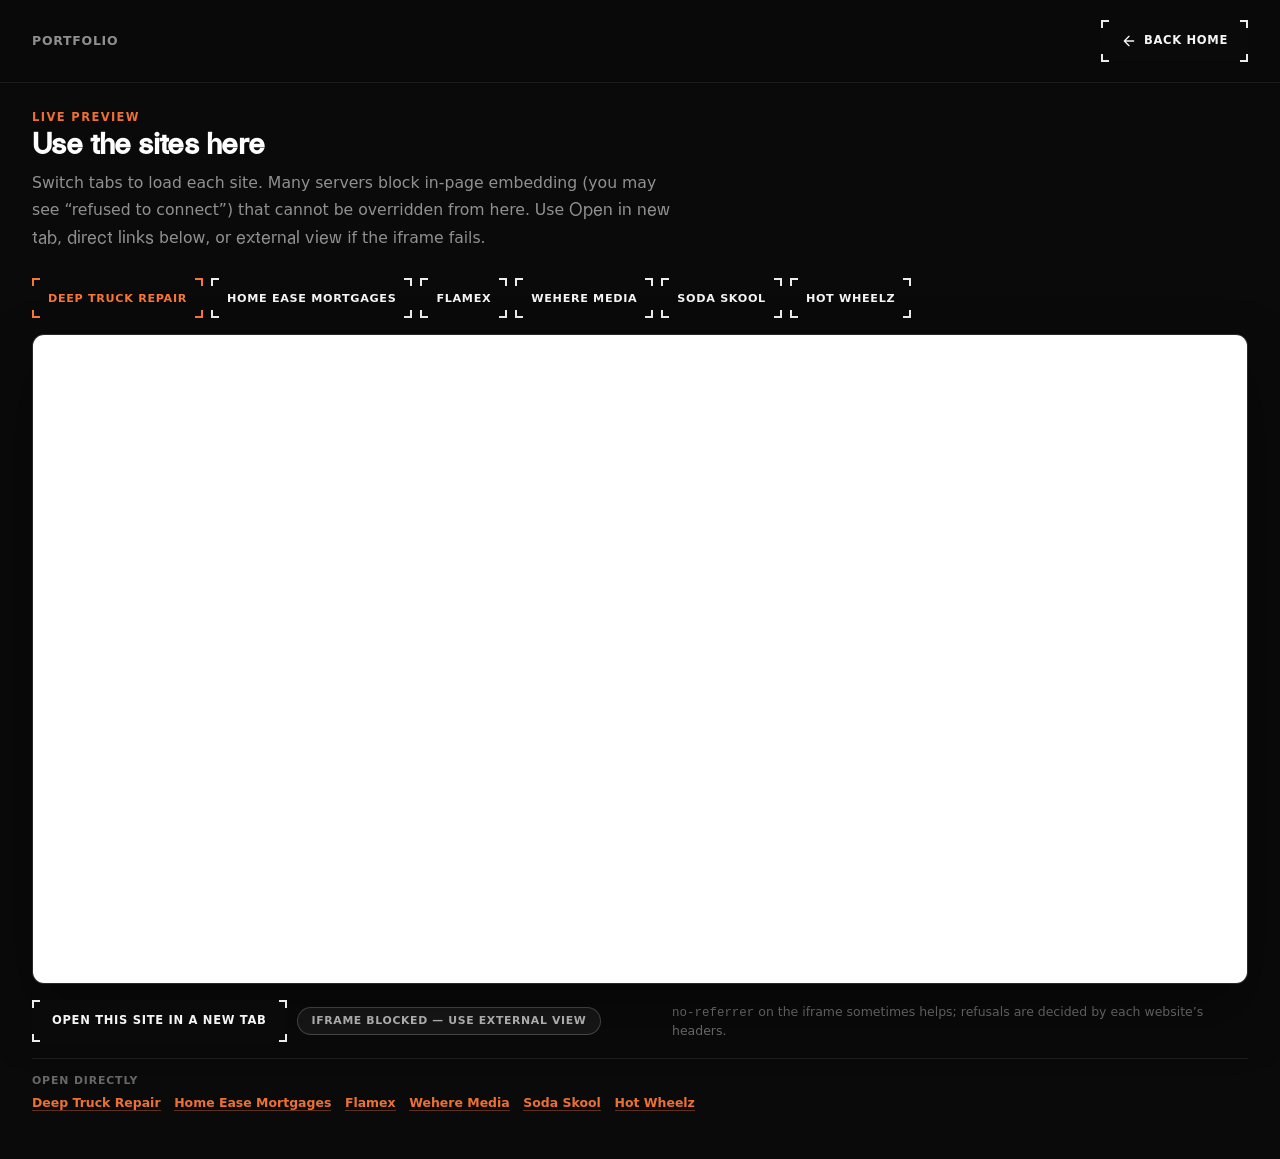
==== commit c01b608d: "fg" ====
--- a/portfolio.html
+++ b/portfolio.html
@@ -33,7 +33,7 @@
         <span class="portfolio-live__eyebrow">Live preview</span>
         <h2 id="portfolio-live-title" class="portfolio-live__title">Use the sites here</h2>
         <p class="portfolio-live__lead">
-          Switch tabs to load each site. Many servers block in-page embedding (you may see “refused to connect”) — that
+          Switch tabs to load each site. Many servers block in-page embedding (you may see “refused to connect”) that
           cannot be overridden from here. Use <strong>Open in new tab</strong>, <strong>direct links</strong> below, or
           <strong>external view</strong> if the iframe fails.
         </p>
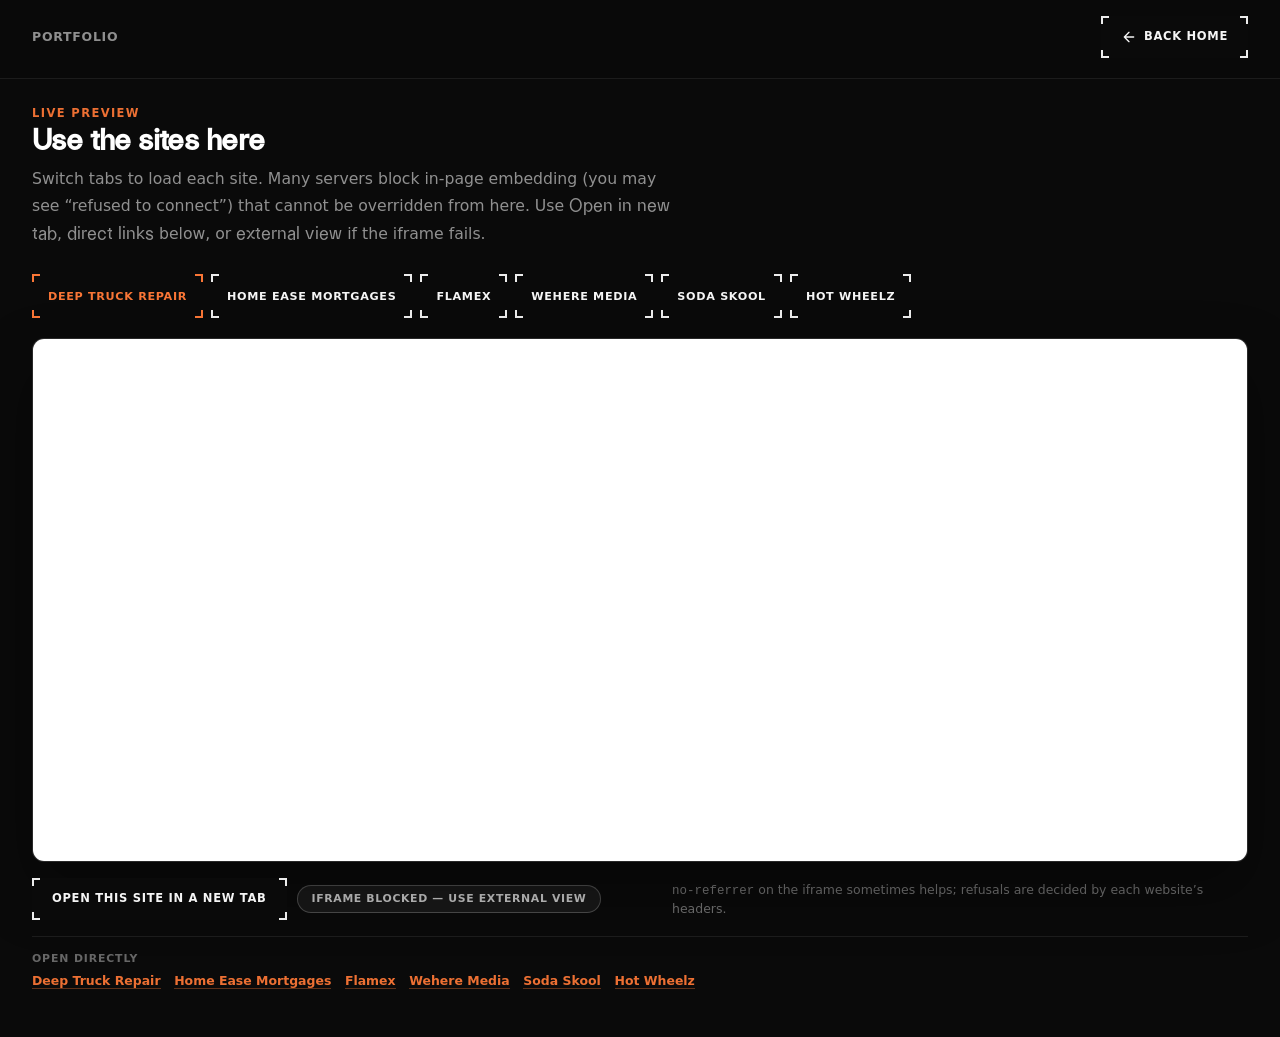
==== commit 80be71ad: "fghj" ====
--- a/portfolio.html
+++ b/portfolio.html
@@ -3,7 +3,7 @@
 
 <head>
   <meta charset="utf-8" />
-  <meta name="viewport" content="width=device-width, initial-scale=1" />
+  <meta name="viewport" content="width=device-width, initial-scale=1, viewport-fit=cover" />
   <title>Portfolio | Arpit Chauhan</title>
   <meta name="description"
     content="Live embedded previews of Deep Truck Repair, Home Ease Mortgages, Flamex, Wehere Media, Soda Skool, Hot Wheelz." />
--- a/css/portfolio-page.css
+++ b/css/portfolio-page.css
@@ -58,7 +58,10 @@
   justify-content: space-between;
   gap: 1rem;
   flex-wrap: wrap;
-  padding: 1.25rem clamp(1rem, 4vw, 2rem);
+  padding: calc(1rem + env(safe-area-inset-top, 0px)) clamp(1rem, 4vw, 2rem)
+    1.25rem;
+  padding-right: calc(clamp(1rem, 4vw, 2rem) + env(safe-area-inset-right, 0px));
+  padding-left: calc(clamp(1rem, 4vw, 2rem) + env(safe-area-inset-left, 0px));
   background: rgba(10, 10, 10, 0.88);
   backdrop-filter: blur(12px);
   border-bottom: 1px solid rgba(255, 255, 255, 0.08);
@@ -165,7 +168,8 @@
   padding: 10px 14px;
   font-size: clamp(0.55rem, 1.6vw, 0.7rem);
   white-space: nowrap;
-  min-height: 40px;
+  min-height: 44px;
+  flex: 0 0 auto;
 }
 
 .portfolio-live__tab.uiverse-bracket-btn.is-active {
@@ -228,9 +232,18 @@
 
 .portfolio-live__toolbar {
   display: flex;
-  flex-wrap: wrap;
+  flex-wrap: nowrap;
   gap: 0.5rem;
   margin-bottom: 1rem;
+  overflow-x: auto;
+  overflow-y: hidden;
+  -webkit-overflow-scrolling: touch;
+  scrollbar-width: none;
+  padding-bottom: 0.25rem;
+}
+
+.portfolio-live__toolbar::-webkit-scrollbar {
+  display: none;
 }
 
 .portfolio-live__frame-shell {
@@ -245,8 +258,8 @@
 .portfolio-live__iframe {
   display: block;
   width: 100%;
-  height: min(72vh, 720px);
-  min-height: 420px;
+  height: clamp(280px, 58vh, 720px);
+  min-height: 0;
   border: 0;
   background: #fff;
 }
@@ -257,7 +270,7 @@
   align-items: center;
   justify-content: center;
   gap: 1rem;
-  min-height: min(72vh, 720px);
+  min-height: clamp(280px, 58vh, 720px);
   padding: 2rem 1.25rem;
   background: #111;
   text-align: center;
@@ -389,14 +402,55 @@
   border-bottom-color: rgba(255, 255, 255, 0.4);
 }
 
+@media screen and (max-width: 991px) {
+  .portfolio-page__main {
+    padding-left: calc(clamp(0.85rem, 3vw, 1.25rem) + env(safe-area-inset-left, 0px));
+    padding-right: calc(clamp(0.85rem, 3vw, 1.25rem) + env(safe-area-inset-right, 0px));
+  }
+
+  .portfolio-live__head {
+    max-width: 100%;
+  }
+
+  .portfolio-live__footer-row {
+    flex-direction: column;
+    align-items: flex-start;
+  }
+
+  .portfolio-live__hint {
+    max-width: 100%;
+    font-size: 0.75rem;
+  }
+
+  .portfolio-live__hint code {
+    word-break: break-all;
+  }
+
+  .portfolio-live__quick-links-inner {
+    gap: 0.5rem 0.65rem;
+  }
+
+  .portfolio-live__quick-links a {
+    font-size: 0.72rem;
+  }
+}
+
 @media screen and (max-width: 479px) {
+  .portfolio-page__header {
+    flex-direction: column;
+    align-items: flex-start;
+  }
+
   .portfolio-live__iframe {
-    min-height: 50vh;
-    height: 58vh;
+    height: clamp(240px, 52vh, 480px);
   }
 
   .portfolio-live__external-fallback {
-    min-height: 50vh;
+    min-height: clamp(240px, 52vh, 480px);
+  }
+
+  .portfolio-live__open.uiverse-bracket-btn span {
+    text-align: center;
   }
 }
 
